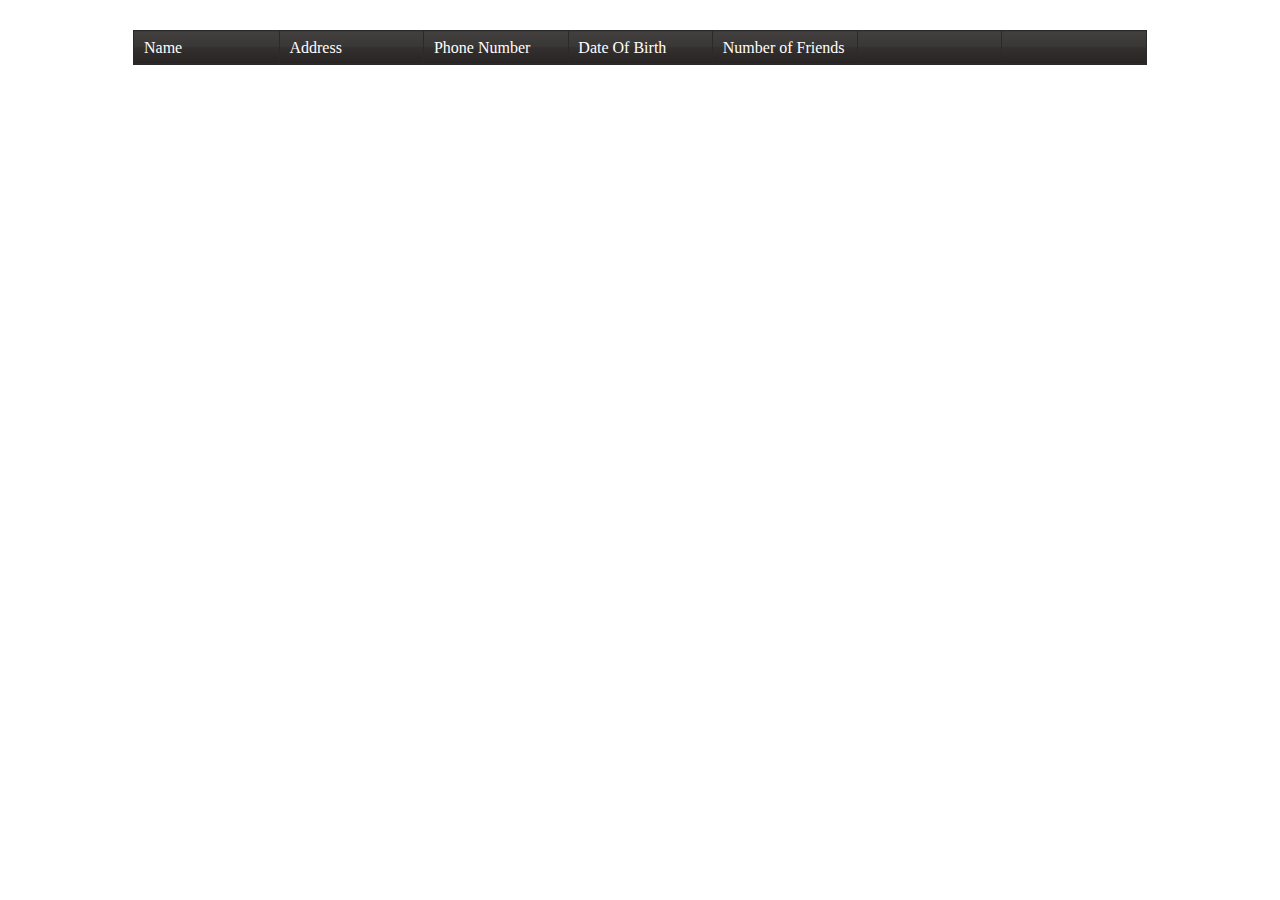
==== VB/HeckYaBaby/Frontend/index.html @ 1090d992 "test page loads with grid" ====
﻿<!DOCTYPE html>
<html>
<head>
    <title>Heck Ya Baby</title>
    <link href="content/kendo.common.min.css" rel="stylesheet" />
    <link href="content/kendo.black.min.css" rel="stylesheet" />
    <link href="content/site.css" rel="stylesheet" />

    <script src="scripts/jquery.min.js"></script>
    <script src="scripts/kendo.web.min.js"></script>

    <meta charset="utf-8" />
</head>
<body>
<div id="profileGrid" class="center"></div>

    <script type="text/javascript">
        $(document).ready(function() {
            $("#profileGrid").kendoGrid({
                columns: [
                    { field: "Name", title: "Name" },
                    { field: "Address" },
                    { field: "PhoneNumber", title: "Phone Number" },
                    { field: "DateOfBirth", title: "Date Of Birth", format: "{0:MM/dd/yyyy}" },
                    { field: "FriendCount", title: "Number of Friends", format: "{0:n0}" },
                    { command: ["edit"] },
                    { command: ["destroy"] }
                ]
            });
        });
    </script>

</body>
</html>
---- VB/HeckYaBaby/Frontend/content/kendo.common.min.css ----
/** 
 * Kendo UI v2017.2.504 (http://www.telerik.com/kendo-ui)                                                                                                                                               
 * Copyright 2017 Telerik AD. All rights reserved.                                                                                                                                                      
 *                                                                                                                                                                                                      
 * Kendo UI commercial licenses may be obtained at                                                                                                                                                      
 * http://www.telerik.com/purchase/license-agreement/kendo-ui-complete                                                                                                                                  
 * If you do not own a commercial license, this file shall be governed by the trial license terms.                                                                                                      
                                                                                                                                                                                                       
                                                                                                                                                                                                       
                                                                                                                                                                                                       
                                                                                                                                                                                                       
                                                                                                                                                                                                       
                                                                                                                                                                                                       
                                                                                                                                                                                                       
                                                                                                                                                                                                       
                                                                                                                                                                                                       
                                                                                                                                                                                                       
                                                                                                                                                                                                       
                                                                                                                                                                                                       
                                                                                                                                                                                                       
                                                                                                                                                                                                       
                                                                                                                                                                                                       

*/.fake{color:red}.k-common-test-class{opacity:0}.k-reset{margin:0;padding:0;border:0;outline:0;text-decoration:none;font-size:100%;list-style:none}.k-floatwrap:after,.k-grid-toolbar:after,.k-slider-items:after{content:"";display:block;clear:both;visibility:hidden;height:0;overflow:hidden}.k-floatwrap,.k-grid-toolbar,.k-slider-items{display:inline-block}.k-floatwrap,.k-grid-toolbar,.k-slider-items{display:block}.k-autocomplete,.k-autocomplete.k-state-hover,.k-block,.k-button,.k-draghandle,.k-dropdown-wrap,.k-dropdown-wrap.k-state-hover,.k-grid-header,.k-grouping-header,.k-header,.k-link.k-state-hover,.k-numeric-wrap,.k-numeric-wrap.k-state-hover,.k-pager-wrap,.k-picker-wrap,.k-picker-wrap.k-state-hover,.k-tabstrip-items .k-item,.k-textbox,.k-textbox:hover,.k-toolbar,.k-tooltip{background-repeat:repeat;background-position:0 center}.k-link:hover{text-decoration:none}.k-state-highlight>.k-link{color:inherit}.k-button,.k-input[type=number],.k-input[type=text],.k-picker-wrap .k-input,.k-textbox,.k-textbox>input{font-size:100%;font-family:inherit;border-style:solid;border-width:1px;-webkit-appearance:none}.k-block,.k-draghandle,.k-inline-block,.k-widget{border-style:solid;border-width:1px;-webkit-appearance:none}.k-block,.k-widget{line-height:normal;outline:0}.k-list-filter ::-ms-clear,.k-widget .k-input::-ms-clear{width:0;height:0}.k-block{padding:2px}.k-button{display:inline-block;margin:0;padding:2px 7px 2px;font-family:inherit;line-height:1.72em;text-align:center;cursor:pointer;text-decoration:none}.k-button.k-state-disabled,.k-button.k-state-disabled:active,.k-button.k-state-disabled:hover,.k-button[disabled],.k-state-disabled .k-button,.k-state-disabled .k-button:active,.k-state-disabled .k-button:hover{cursor:default}a.k-button{-webkit-user-select:none;-moz-user-select:none;-ms-user-select:none;user-select:none;text-decoration:none}.k-ff input.k-button{padding-bottom:.37em;padding-top:.37em}button.k-button::-moz-focus-inner,input.k-button::-moz-focus-inner{padding:0;border:0}a.k-button-expand{display:block}button.k-button-expand,input[type=button].k-button-expand,input[type=reset].k-button-expand,input[type=submit].k-button-expand{width:100%}body .k-button-icon,body .k-split-button-arrow{padding-left:.4em;padding-right:.4em}.k-button-icontext{overflow:visible}.k-toolbar .k-button-icontext{padding-right:.8em}.k-button-icontext .k-icon,.k-button-icontext .k-image,.k-button-icontext .k-sprite{margin-right:3px;margin-right:.3rem;margin-left:-3px;margin-left:-.3rem}.k-button.k-button-icontext .k-icon,.k-button.k-button-icontext .k-image{vertical-align:text-top}.k-button.k-bare{border-color:transparent!important;color:inherit;background:0 0!important;-webkit-box-shadow:none!important;box-shadow:none!important;opacity:.7}.k-button.k-bare.k-state-active,.k-button.k-bare.k-state-active:hover,.k-button.k-bare.k-state-hover,.k-button.k-bare:active,.k-button.k-bare:hover{color:inherit}.k-button.k-bare .k-state-focused,.k-button.k-bare:focus{opacity:.8}.k-button.k-bare.k-state-active,.k-button.k-bare.k-state-hover,.k-button.k-bare:active,.k-button.k-bare:hover{opacity:1}.k-button.k-bare .k-font-icon,.k-button.k-bare .k-icon{overflow:visible}.k-button.k-bare .k-state-focused .k-font-icon,.k-button.k-bare .k-state-focused .k-icon,.k-button.k-bare:focus .k-font-icon,.k-button.k-bare:focus .k-icon{text-shadow:0 0 3px currentColor}.k-link{cursor:pointer;outline:0;text-decoration:none}.k-grid-header span.k-link{cursor:default}.k-state-disabled,.k-state-disabled .k-button,.k-state-disabled .k-draghandle,.k-state-disabled .k-icon,.k-state-disabled .k-link,.k-state-disabled .k-upload-button input{cursor:default!important;outline:0}@media print{.k-state-disabled,.k-state-disabled .k-input{opacity:1!important}}.k-state-error{border-style:ridge}.k-state-empty{font-style:italic}.k-icon.k-i-none{background-image:none!important}.k-ie8 .k-icon,.k-ie8 .k-sprite,.k-ie8 .k-tool-icon{vertical-align:middle}.k-file>.k-icon{background-position:-115px -91px}.k-image{border:0}html .k-success-colored{color:#507f50;border-color:#d0dfd0;background-color:#f0fff0}html .k-info-colored{color:#50607f;border-color:#d0d9df;background-color:#f0f9ff}html .k-error-colored{color:#7f5050;border-color:#dfd0d0;background-color:#fff0f0}.k-inline-block{padding:0 2px}.k-loading,.k-loading-image{background-color:transparent;background-repeat:no-repeat;background-position:center center}.k-icon.k-i-loading{background-color:transparent;background-repeat:no-repeat;background-position:center center}.k-icon.k-i-loading::before{content:"";display:none}.k-loading-image,.k-loading-mask,.k-loading-text{position:absolute}.k-loading-mask{z-index:100}.k-loading-mask .k-loading-progress{margin:auto;position:absolute;top:0;bottom:0;left:0;right:0}.k-loading-text{text-indent:-4000px;text-align:center}.k-loading-color,.k-loading-image{width:100%;height:100%}.k-loading-image{top:0;left:0;z-index:2}.k-loading-color{filter:alpha(opacity=30);opacity:.3}.k-content-frame{border:0;width:100%;height:100%}.k-pane>.k-splitter-overlay{filter:alpha(opacity=0);opacity:0;position:absolute}.k-drag-clue{position:absolute;z-index:10003;border-style:solid;border-width:1px;font-size:.9em;padding:.2em .4em;white-space:nowrap;cursor:default}.k-item.k-drag-clue{font-size:inherit}.k-drag-status{margin-top:-3px;margin-right:4px;vertical-align:middle}.k-reorder-cue{position:absolute;width:1px;overflow:visible}.k-reorder-cue .k-icon{position:absolute;left:-4px;width:8px;height:4px}.k-reorder-cue .k-i-arrow-60-down{top:-4px;background-position:-4px -166px}.k-reorder-cue .k-i-arrow-60-up{bottom:-4px;background-position:-4px -134px}.k-scrollbar{position:absolute;overflow:scroll}.k-scrollbar-vertical{top:0;right:0;width:17px;height:100%;overflow-x:hidden}.k-touch-scrollbar{display:none;position:absolute;z-index:200000;height:8px;width:8px;border:1px solid #8a8a8a;background-color:#858585}@media only screen and (-webkit-min-device-pixel-ratio:2){body .k-touch-scrollbar{height:12px;width:12px;border-radius:7px}}.k-virtual-scrollable-wrap{overflow-x:auto}.k-current-time{background:red;position:absolute}.k-current-time-arrow-down{width:0;height:0;background:0 0;border-bottom:4px solid transparent;border-top:4px solid red;border-left:4px solid transparent;border-right:4px solid transparent}.k-current-time-arrow-left{width:0;height:0;background:0 0;border-bottom:4px solid transparent;border-top:4px solid transparent;border-left:4px solid transparent;border-right:4px solid red}.k-current-time-arrow-right{width:0;height:0;background:0 0;border-bottom:4px solid transparent;border-top:4px solid transparent;border-left:4px solid red;border-right:4px solid transparent}.k-animation-container,.k-animation-container *,.k-animation-container :after,.k-block .k-header,.k-list-container,.k-widget,.k-widget *,.k-widget :before,div.k-window-content{-webkit-box-sizing:content-box;box-sizing:content-box}.k-autocomplete,.k-block,.k-button,.k-edit-cell .k-widget,.k-grid-edit-row .k-widget,.k-grid-edit-row .text-box,.k-tabstrip>.k-content>.km-scroll-container,.k-textbox,.km-actionsheet>li,.km-shim{-webkit-box-sizing:border-box;box-sizing:border-box}.input-group .form-control{-webkit-box-sizing:border-box;box-sizing:border-box}.form-control.k-widget{padding:0}a.k-button:hover{text-decoration:none}.km-widget,.km-widget *{-webkit-background-clip:border-box;background-clip:border-box}.k-radio,input.k-checkbox{display:inline;opacity:0;width:0;margin:0;-webkit-appearance:none;overflow:hidden}.k-ff .k-radio,.k-ff input.k-checkbox{position:absolute}.k-checkbox-label,.k-radio-label{display:inline-block;position:relative;padding-left:18px;vertical-align:text-top;line-height:16px;cursor:pointer;border-style:solid;border-width:0}.k-checkbox-label:before{content:"";position:absolute;top:0;left:0;border-width:1px;border-style:solid;width:14px;height:14px;font-size:14px;line-height:14px;text-align:center}.k-checkbox:indeterminate+.k-checkbox-label:after{content:"";position:absolute;left:8px;top:8px;-webkit-transform:translate(-50%,-50%);-ms-transform:translate(-50%,-50%);transform:translate(-50%,-50%);border-width:1px;border-style:solid;width:8px;height:8px;font-size:14px;text-align:center;content:" "}.k-checkbox:checked+.k-checkbox-label:before{content:"\2713"}.k-checkbox:disabled+.k-checkbox-label{cursor:auto}.k-radio-label:before{content:"";position:absolute;top:0;left:0;width:14px;height:14px;border-style:solid}.k-radio:checked+.k-radio-label:after{content:"";width:10px;height:10px;position:absolute;top:3px;left:3px}.k-radio:disabled+.k-radio-label{cursor:auto}.k-ie8 .k-radio,.k-ie8 input.k-checkbox{display:inline-block;width:auto}.k-ie8 .k-checkbox-label,.k-ie8 .k-radio-label{padding-left:0}.k-ie8 .k-checkbox-label:before,.k-ie8 .k-radio-label:after,.k-ie8 .k-radio-label:before{display:none}.k-rtl .k-checkbox-label,.k-rtl .k-radio-label{padding-right:1.5em}.k-rtl .k-checkbox-label:before,.k-rtl .k-radio-label:before{right:0}.k-rtl .k-radio:checked+.k-radio-label:after{right:3px}input.k-checkbox+label{-webkit-user-select:none}.k-pdf-export-shadow{position:absolute;overflow:hidden;left:-15000px;width:14400px}.km-native-scroller{overflow:auto;-webkit-overflow-scrolling:touch;-ms-touch-action:pan-x pan-y;-ms-overflow-style:-ms-autohiding-scrollbar;-ms-scroll-snap-type:proximity}.k-font-icon,.k-font-icon.k-icon,.k-font-icon.k-tool-icon,.k-icon{position:relative;display:inline-block;overflow:hidden;width:1em;height:1em;text-align:center;vertical-align:middle;background-image:none;font:16px/1 WebComponentsIcons;speak:none;font-variant:normal;text-transform:none;text-indent:0;-webkit-font-smoothing:antialiased;-moz-osx-font-smoothing:grayscale;overflow:visible;color:inherit}.k-font-icon:before,.k-icon:before{width:1em;height:1em;display:inline-block}.k-column-menu .k-sprite,.k-gantt-views>.k-current-view>.k-link:after,.k-grid-mobile .k-resize-handle-inner:after,.k-grid-mobile .k-resize-handle-inner:before,.k-i-drag-and-drop,.k-icon,.k-pager-numbers .k-current-page .k-link:after,.k-scheduler-toolbar>ul.k-scheduler-views>li.k-current-view>.k-link:after,.k-tool-icon{position:relative;display:inline-block;overflow:hidden;width:1em;height:1em;text-align:center;vertical-align:middle;background-image:none;font:16px/1 WebComponentsIcons;speak:none;font-variant:normal;text-transform:none;text-indent:0;-webkit-font-smoothing:antialiased;-moz-osx-font-smoothing:grayscale}.k-icon:before{width:initial;height:initial;position:absolute;top:0;bottom:0;left:0;right:0;margin:auto;height:1em;line-height:1}.k-button.k-button-icon .k-icon,.k-grid-filter .k-icon,.k-header .k-icon{text-indent:-99999px}.k-button.k-button-icon .k-icon:before,.k-grid-filter .k-icon:before,.k-header .k-icon:before{text-indent:0}.k-sprite{width:16px;height:16px;font-size:0;line-height:0;text-align:center;background-repeat:no-repeat;background-color:transparent;display:inline-block;overflow:hidden;-ms-high-contrast-adjust:none}.k-rpanel-left{-webkit-transform:translateX(-100%) translateZ(0);-ms-transform:translateX(-100%) translateZ(0);transform:translateX(-100%) translateZ(0);left:0}.k-rpanel-right{-webkit-transform:translateX(100%) translateZ(0);-ms-transform:translateX(100%) translateZ(0);transform:translateX(100%) translateZ(0);right:0}.k-rpanel-left,.k-rpanel-right{position:fixed;display:block;overflow:auto;min-width:320px;height:100%;top:0}.k-rpanel-left.k-rpanel-expanded,.k-rpanel-right.k-rpanel-expanded{-webkit-transform:translateX(0) translateZ(0);-ms-transform:translateX(0) translateZ(0);transform:translateX(0) translateZ(0)}.k-rpanel-left+*,.k-rpanel-right+*{overflow:auto}.k-ie9 .k-rpanel-left{left:-100%}.k-ie9 .k-rpanel-left.k-rpanel-expanded{left:0}.k-rpanel-top{position:static;max-height:0}.k-rpanel-top.k-rpanel-expanded{max-height:568px;overflow:visible!important}.k-edit-form{margin:0;padding:0}.k-window>div.k-popup-edit-form{padding:1em 0}.k-grid-edit-row .k-edit-form td{border-bottom-width:0}.k-edit-form-container{position:relative;width:400px}.k-edit-form-container .editor-label,.k-edit-label{float:left;clear:both;width:30%;padding:.4em 0 1em;margin-left:2%;text-align:right}.k-edit-field,.k-edit-form-container .editor-field{float:right;clear:right;width:60%;margin-right:2%;padding:0 0 .6em}.k-edit-field>input[type=checkbox],.k-edit-field>input[type=radio]{margin-top:.4em}.k-edit-form-container .k-button{margin:0 .16em}.k-edit-field>.k-button:first-child,.k-edit-field>input[type=checkbox]:first-child,.k-edit-field>input[type=radio]:first-child,.k-edit-field>label:first-child>input[type=checkbox]{margin-left:0}.k-edit-form-container .k-edit-buttons{clear:both;text-align:right;border-width:1px 0 0;border-style:solid;position:relative;bottom:-1em;padding:.6em}div.k-window{display:inline-block;position:absolute;z-index:10001;border-style:solid;border-width:1px;padding-top:2em}.k-block>.k-header,.k-window-titlebar{position:absolute;width:100%;height:1.1em;border-bottom-style:solid;border-bottom-width:1px;margin-top:-2em;padding:.4em 0;font-size:1.2em;white-space:nowrap;min-height:16px}.k-block>.k-header{position:relative;margin:-2px 0 10px -2px;padding:.3em 2px}.k-window-title{position:absolute;left:.44em;right:.44em;overflow:hidden;cursor:default;text-overflow:ellipsis}.k-window-title .k-image{margin:0 5px 0 0;vertical-align:middle}div.k-window-titleless{padding-top:0}div.k-window-content{position:relative;height:100%;padding:.58em;overflow:auto;outline:0}div.k-window-iframecontent{padding:0;overflow:visible}.k-window-content>.km-scroll-container{height:100%}.k-window-titlebar .k-window-actions{position:absolute;top:0;right:.3em;padding-top:.3em;white-space:nowrap}.k-window-titlebar .k-window-action{width:22px;height:22px;padding:2px}.k-window-action .k-icon{margin:0;vertical-align:top}.k-window>.k-resize-handle{position:absolute;z-index:1;background-color:#fff;font-size:0;line-height:6px;filter:alpha(opacity=0);opacity:0;zoom:1}.k-resize-n{top:-3px;left:0;width:100%;height:6px;cursor:n-resize}.k-resize-e{top:0;right:-3px;width:6px;height:100%;cursor:e-resize}.k-resize-s{bottom:-3px;left:0;width:100%;height:6px;cursor:s-resize}.k-resize-w{top:0;left:-3px;width:6px;height:100%;cursor:w-resize}.k-resize-se{bottom:-3px;right:-3px;width:6px;height:6px;cursor:se-resize}.k-resize-sw{bottom:-3px;left:-3px;width:6px;height:6px;cursor:sw-resize}.k-resize-ne{top:-3px;right:-3px;width:6px;height:6px;cursor:ne-resize}.k-resize-nw{top:-3px;left:-3px;width:6px;height:6px;cursor:nw-resize}.k-overlay{position:fixed;top:0;left:0;z-index:10001;width:100%;height:100%;background-color:#000;filter:alpha(opacity=50);opacity:.5}.k-window .k-overlay{position:absolute;width:100%;height:100%;background-color:#fff;filter:alpha(opacity=0);opacity:0}.k-action-buttons{clear:both;text-align:right;border-width:1px 0 0;border-style:solid;position:relative;bottom:-1em;padding:.6em;margin:0 -1em}.k-action-buttons .k-button{display:inline-block;margin:0 0 0 6px;min-width:75px}.k-tabstrip{margin:0;padding:0;zoom:1;position:relative}.k-tabstrip-items{padding:.3em .3em 0}.k-tabstrip-scrollable .k-tabstrip-items{white-space:nowrap;overflow:hidden}.k-tabstrip>.k-button{position:absolute;top:.4em;z-index:2;-webkit-user-select:none;-moz-user-select:none;-ms-user-select:none;user-select:none}.k-tabstrip-bottom>.k-button{top:auto;bottom:.4em}.k-tabstrip-prev{left:.4em}.k-tabstrip-next{right:.4em}.k-panelbar .k-tabstrip-items .k-item,.k-tabstrip-items .k-item{list-style-type:none;display:inline-block;position:relative;border-style:solid;border-width:1px 1px 0;margin:0 -1px 0 0;padding:0;vertical-align:top}.k-panelbar .k-tabstrip-items .k-state-active,.k-tabstrip-items .k-state-active,.k-tabstrip-items .k-tab-on-top{margin-bottom:-1px;padding-bottom:1px}.k-panelbar .k-tabstrip-top .k-tabstrip-items .k-state-active,.k-tabstrip-top .k-tabstrip-items .k-state-active{border-bottom-width:1px;margin-bottom:-2px;padding-bottom:0}.k-tabstrip-items .k-tab-on-top{z-index:1}.k-panelbar .k-tabstrip-items .k-link,.k-tabstrip-items .k-link{display:inline-block;border-bottom-width:0;padding:.5em .92em}.k-panelbar .k-tabstrip-items .k-icon,.k-tabstrip-items .k-icon{margin:-1px 4px 0 -3px;vertical-align:top}.k-panelbar .k-tabstrip-items .k-item .k-image,.k-panelbar .k-tabstrip-items .k-item .k-sprite,.k-tabstrip-items .k-item .k-image,.k-tabstrip-items .k-item .k-sprite{margin:-3px 3px 0 -6px;vertical-align:middle}.k-tabstrip-items .k-loading{top:0;left:0;height:0;width:20%;position:absolute;background:0 0;border-top:1px solid transparent;border-color:inherit;-webkit-transition:width .2s linear;transition:width .2s linear;-webkit-transition:"width 200ms linear";transition:"width 200ms linear";-webkit-animation:k-tab-loader 1s ease-in-out infinite;animation:k-tab-loader 1s ease-in-out infinite}.k-tabstrip-items .k-progress{-webkit-animation:none;animation:none}.k-tabstrip-items .k-loading.k-complete{width:100%;-webkit-animation:none;animation:none}.k-panelbar .k-tabstrip>.k-content,.k-tabstrip>.k-content{position:static;border-style:solid;border-width:1px;margin:0 .286em .3em;padding:.92em;zoom:1}.k-tabstrip>.k-content{display:none;overflow:auto}.k-tabstrip>.k-content.km-scroll-wrapper{padding:0}.k-tabstrip>.k-content>.km-scroll-container{padding:.3em .92em}@-webkit-keyframes k-tab-loader{0%{left:0}50%{left:80%}100%{left:0}}@keyframes k-tab-loader{0%{left:0}50%{left:80%}100%{left:0}}.k-tabstrip-left>div.k-content,.k-tabstrip-right>div.k-content{margin:.286em .3em}.k-tabstrip-left>.k-tabstrip-items .k-item,.k-tabstrip-right>.k-tabstrip-items .k-item{display:block;margin-bottom:-1px}.k-tabstrip-left>.k-tabstrip-items .k-link,.k-tabstrip-right>.k-tabstrip-items .k-link{display:block}.k-panelbar .k-tabstrip-left>.k-tabstrip-items .k-state-active,.k-panelbar .k-tabstrip-right>.k-tabstrip-items .k-state-active,.k-tabstrip-left>.k-tabstrip-items .k-state-active,.k-tabstrip-left>.k-tabstrip-items .k-tab-on-top,.k-tabstrip-right>.k-tabstrip-items .k-state-active,.k-tabstrip-right>.k-tabstrip-items .k-tab-on-top{margin-bottom:-1px;padding-bottom:0}.k-tabstrip-left>.k-tabstrip-items{float:left;padding:.25em 0 .3em .3em}.k-tabstrip-left>.k-tabstrip-items .k-item{border-width:1px 0 1px 1px;border-radius:3px 0 0 3px}.k-tabstrip-left>.k-tabstrip-items .k-state-active{border-width:1px 0 1px 1px}.k-panelbar .k-tabstrip-left>.k-tabstrip-items .k-state-active,.k-tabstrip-left>.k-tabstrip-items .k-state-active,.k-tabstrip-left>.k-tabstrip-items .k-tab-on-top{margin-right:-2px;padding-right:1px}.k-tabstrip-right>.k-tabstrip-items{float:right;padding:.25em .3em .3em 0}.k-tabstrip-right>.k-tabstrip-items .k-item{border-width:1px 1px 1px 0;border-radius:0 3px 3px 0}.k-tabstrip-right>.k-tabstrip-items .k-state-active{border-width:1px 1px 1px 0}.k-panelbar .k-tabstrip-right>.k-tabstrip-items .k-state-active,.k-tabstrip-right>.k-tabstrip-items .k-state-active,.k-tabstrip-right>.k-tabstrip-items .k-tab-on-top{margin-left:-1px;padding-left:1px}.k-tabstrip-bottom>.k-tabstrip-items{margin-top:-1px;padding:0 .3em .3em}.k-panelbar .k-tabstrip-bottom>.k-content,.k-tabstrip-bottom>.k-content{margin:.3em .286em 0;z-index:1;position:relative}.k-tabstrip-bottom>.k-tabstrip-items .k-item{border-width:0 1px 1px;border-radius:0 0 4px 4px}.k-tabstrip-bottom>.k-tabstrip-items .k-state-active{margin-bottom:0;padding-bottom:0}.k-tabstrip-bottom>.k-content{min-height:100px}.k-tabstrip-bottom>.k-tabstrip-items .k-loading{top:auto;bottom:0}.k-panelbar{zoom:1}.k-panel>.k-item,.k-panelbar>.k-item{list-style-type:none;display:block;border-width:0;margin:0;zoom:1;border-radius:0}.k-panelbar .k-link>.k-image,.k-panelbar .k-link>.k-sprite{float:left;margin-top:4px;margin-right:5px;vertical-align:middle}.k-panel>.k-item>.k-link,.k-panelbar>.k-item>.k-link{display:block;position:relative;border-bottom-style:solid;border-bottom-width:1px;padding:0 1em;line-height:2.34em;text-decoration:none;zoom:1}.k-panelbar-collapse.k-icon,.k-panelbar-expand.k-icon{position:absolute;top:50%;right:4px;margin-top:-8px}.k-panelbar .k-content,.k-panelbar .k-panel{position:relative;border-bottom-style:solid;border-bottom-width:1px;margin:0;padding:0;zoom:1}.k-panel>.k-item>.k-link{border-bottom:0;font-size:.95em;line-height:2.2}.k-panel .k-panel>.k-item>.k-link{padding-left:2em}.k-panelbar .k-i-arrow-end-right .k-link{border-bottom:0}.k-panel .k-panel{border-bottom:0}.k-pager-wrap{clear:both;overflow:hidden;position:relative;border-style:solid;border-width:1px;line-height:2em;padding:.333em 0 .333em .25em}.k-pager-numbers .k-link,.k-pager-numbers .k-state-selected{display:inline-block;vertical-align:top;margin-right:1px}.k-pager-numbers{margin:0 2px}.k-pager-numbers .k-state-selected{vertical-align:top}.k-pager-numbers .k-current-page{display:none}.k-pager-input,.k-pager-numbers li{float:left}.k-pager-info{float:right;padding:0 1.333em}.k-pager-numbers .k-link{text-decoration:none}.k-pager-numbers .k-link,.k-pager-numbers .k-state-selected,.k-pager-wrap>.k-link{min-width:2em}.k-pager-wrap>.k-link{float:left;margin:0 .08333em;height:2em;line-height:2em;border-radius:1.0833em;cursor:pointer;text-align:center}.k-pager-wrap>a.k-state-disabled:hover{background:0 0;cursor:default}.k-pager-numbers .k-link{text-align:center;line-height:2em;border-style:solid;border-width:1px;border-radius:1.0833em}.k-pager-wrap>.k-link{border-style:solid;border-width:1px}.k-pager-wrap .k-pager-refresh{float:right;margin-right:.5em;border-width:0;border-radius:0}.k-pager-numbers .k-state-selected{border-style:solid;border-width:1px;text-align:center;border-radius:1.0833em}.k-pager-wrap .k-textbox{width:3.333em}.k-pager-wrap .k-dropdown{width:4.5em}.k-pager-refresh{float:right}.k-pager-input,.k-pager-sizes{padding:0 1.4166em}.k-pager-sizes{display:inline-block;padding-top:1px}.k-pager-sizes .k-widget.k-dropdown{margin-top:-2px}.k-pager-wrap .k-textbox,.k-pager-wrap .k-widget{margin:0 .4em 0}@media only screen and (max-width:1024px){.k-edge .k-pager-wrap,.k-ff .k-pager-wrap,.k-ie11 .k-pager-wrap,.k-safari .k-pager-wrap,.k-webkit .k-pager-wrap{overflow:visible;min-height:2.1em}.k-edge .k-pager-input,.k-edge .k-pager-wrap .k-pager-nav,.k-ff .k-pager-input,.k-ff .k-pager-wrap .k-pager-nav,.k-ie11 .k-pager-input,.k-ie11 .k-pager-wrap .k-pager-nav,.k-safari .k-pager-input,.k-safari .k-pager-wrap .k-pager-nav,.k-webkit .k-pager-input,.k-webkit .k-pager-wrap .k-pager-nav{display:inline-block;vertical-align:top}.k-edge .k-pager-numbers,.k-ff .k-pager-numbers,.k-ie11 .k-pager-numbers,.k-safari .k-pager-numbers,.k-webkit .k-pager-numbers{position:absolute;left:4.8em;display:-webkit-inline-box;display:-webkit-inline-flex;display:-ms-inline-flexbox;display:inline-flex;-webkit-box-orient:vertical;-webkit-box-direction:reverse;-webkit-flex-direction:column-reverse;-ms-flex-direction:column-reverse;flex-direction:column-reverse;overflow:visible;height:auto}.k-edge .k-pager-numbers:first-child,.k-ff .k-pager-numbers:first-child,.k-ie11 .k-pager-numbers:first-child,.k-safari .k-pager-numbers:first-child,.k-webkit .k-pager-numbers:first-child{left:.2em}.k-edge .k-pager-numbers.k-state-expanded,.k-ff .k-pager-numbers.k-state-expanded,.k-ie11 .k-pager-numbers.k-state-expanded,.k-safari .k-pager-numbers.k-state-expanded,.k-webkit .k-pager-numbers.k-state-expanded{-ms-transform:translatey(-100%);transform:translatey(-100%);-webkit-transform:translatey(-100%)}.k-edge .km-pane-wrapper .k-pager-numbers,.k-ff .km-pane-wrapper .k-pager-numbers,.k-ie11 .km-pane-wrapper .k-pager-numbers,.k-safari .km-pane-wrapper .k-pager-numbers,.k-webkit .km-pane-wrapper .k-pager-numbers{position:relative;left:50%;-ms-transform:translate(-50%,-100%);transform:translate(-50%,-100%);-webkit-transform:translate(-50%,-100%)}.k-edge .km-pane-wrapper .k-pager-numbers .k-link,.k-edge .km-pane-wrapper .k-pager-numbers .k-state-selected,.k-edge .km-pane-wrapper .k-pager-wrap>.k-link,.k-edge .km-pane-wrapper .k-pager-wrap>.k-pager-info,.k-ff .km-pane-wrapper .k-pager-numbers .k-link,.k-ff .km-pane-wrapper .k-pager-numbers .k-state-selected,.k-ff .km-pane-wrapper .k-pager-wrap>.k-link,.k-ff .km-pane-wrapper .k-pager-wrap>.k-pager-info,.k-ie11 .km-pane-wrapper .k-pager-numbers .k-link,.k-ie11 .km-pane-wrapper .k-pager-numbers .k-state-selected,.k-ie11 .km-pane-wrapper .k-pager-wrap>.k-link,.k-ie11 .km-pane-wrapper .k-pager-wrap>.k-pager-info,.k-safari .km-pane-wrapper .k-pager-numbers .k-link,.k-safari .km-pane-wrapper .k-pager-numbers .k-state-selected,.k-safari .km-pane-wrapper .k-pager-wrap>.k-link,.k-safari .km-pane-wrapper .k-pager-wrap>.k-pager-info,.k-webkit .km-pane-wrapper .k-pager-numbers .k-link,.k-webkit .km-pane-wrapper .k-pager-numbers .k-state-selected,.k-webkit .km-pane-wrapper .k-pager-wrap>.k-link,.k-webkit .km-pane-wrapper .k-pager-wrap>.k-pager-info{padding-top:0;padding-bottom:0}.k-edge .k-rtl .k-pager-numbers,.k-ff .k-rtl .k-pager-numbers,.k-ie11 .k-rtl .k-pager-numbers,.k-safari .k-rtl .k-pager-numbers,.k-webkit .k-rtl .k-pager-numbers{left:auto;right:4.8em;width:4.5em}.k-edge .k-rtl .k-pager-numbers:first-child,.k-ff .k-rtl .k-pager-numbers:first-child,.k-ie11 .k-rtl .k-pager-numbers:first-child,.k-safari .k-rtl .k-pager-numbers:first-child,.k-webkit .k-rtl .k-pager-numbers:first-child{left:auto;right:.2em}.k-edge .k-rtl .km-pane-wrapper .k-pager-numbers,.k-ff .k-rtl .km-pane-wrapper .k-pager-numbers,.k-ie11 .k-rtl .km-pane-wrapper .k-pager-numbers,.k-safari .k-rtl .km-pane-wrapper .k-pager-numbers,.k-webkit .k-rtl .km-pane-wrapper .k-pager-numbers{right:5.8em}.k-edge .k-pager-numbers .k-current-page,.k-ff .k-pager-numbers .k-current-page,.k-ie11 .k-pager-numbers .k-current-page,.k-safari .k-pager-numbers .k-current-page,.k-webkit .k-pager-numbers .k-current-page{display:block;border-left:0}.k-edge .k-pager-numbers.k-state-expanded .k-current-page,.k-ff .k-pager-numbers.k-state-expanded .k-current-page,.k-ie11 .k-pager-numbers.k-state-expanded .k-current-page,.k-safari .k-pager-numbers.k-state-expanded .k-current-page,.k-webkit .k-pager-numbers.k-state-expanded .k-current-page{-ms-transform:translatey(100%);transform:translatey(100%);-webkit-transform:translatey(100%)}.k-edge .k-pager-numbers li:not(.k-current-page),.k-ff .k-pager-numbers li:not(.k-current-page),.k-ie11 .k-pager-numbers li:not(.k-current-page),.k-safari .k-pager-numbers li:not(.k-current-page),.k-webkit .k-pager-numbers li:not(.k-current-page){display:none}.k-edge .k-pager-numbers .k-current-page .k-link,.k-ff .k-pager-numbers .k-current-page .k-link,.k-ie11 .k-pager-numbers .k-current-page .k-link,.k-safari .k-pager-numbers .k-current-page .k-link,.k-webkit .k-pager-numbers .k-current-page .k-link{width:3.2em;padding:0 .429em 0 .714em;border-radius:1.0833em}.k-edge .k-pager-numbers+.k-link,.k-ff .k-pager-numbers+.k-link,.k-ie11 .k-pager-numbers+.k-link,.k-safari .k-pager-numbers+.k-link,.k-webkit .k-pager-numbers+.k-link{margin-left:4.8em}.k-edge .k-rtl .k-pager-numbers+.k-link,.k-ff .k-rtl .k-pager-numbers+.k-link,.k-ie11 .k-rtl .k-pager-numbers+.k-link,.k-safari .k-rtl .k-pager-numbers+.k-link,.k-webkit .k-rtl .k-pager-numbers+.k-link{margin-right:5.1em;margin-left:0}.k-edge .k-pager-numbers .k-link,.k-edge .k-pager-numbers .k-state-selected,.k-ff .k-pager-numbers .k-link,.k-ff .k-pager-numbers .k-state-selected,.k-ie11 .k-pager-numbers .k-link,.k-ie11 .k-pager-numbers .k-state-selected,.k-safari .k-pager-numbers .k-link,.k-safari .k-pager-numbers .k-state-selected,.k-webkit .k-pager-numbers .k-link,.k-webkit .k-pager-numbers .k-state-selected{display:block;margin-right:0;padding:1px 5px 1px 5px;text-align:left}.k-edge .k-pager-numbers.k-state-expanded,.k-ff .k-pager-numbers.k-state-expanded,.k-ie11 .k-pager-numbers.k-state-expanded,.k-safari .k-pager-numbers.k-state-expanded,.k-webkit .k-pager-numbers.k-state-expanded{-webkit-box-sizing:border-box;box-sizing:border-box;padding:2px 2px 0}.k-edge .k-pager-numbers.k-state-expanded .k-current-page,.k-ff .k-pager-numbers.k-state-expanded .k-current-page,.k-ie11 .k-pager-numbers.k-state-expanded .k-current-page,.k-safari .k-pager-numbers.k-state-expanded .k-current-page,.k-webkit .k-pager-numbers.k-state-expanded .k-current-page{margin:-2em -3px 0;padding:0}.k-edge .k-pager-numbers.k-state-expanded .k-current-page .k-link,.k-ff .k-pager-numbers.k-state-expanded .k-current-page .k-link,.k-ie11 .k-pager-numbers.k-state-expanded .k-current-page .k-link,.k-safari .k-pager-numbers.k-state-expanded .k-current-page .k-link,.k-webkit .k-pager-numbers.k-state-expanded .k-current-page .k-link{border-radius:0 0 1.0833em 1.0833em}.k-edge .k-pager-numbers.k-state-expanded li,.k-ff .k-pager-numbers.k-state-expanded li,.k-ie11 .k-pager-numbers.k-state-expanded li,.k-safari .k-pager-numbers.k-state-expanded li,.k-webkit .k-pager-numbers.k-state-expanded li{display:inline-block}}@media only screen and (max-width:640px){.k-edge .k-pager-info,.k-ff .k-pager-info,.k-ie11 .k-pager-info,.k-safari .k-pager-info,.k-webkit .k-pager-info{display:none}}@media only screen and (max-width:480px){.k-edge .k-pager-sizes,.k-ff .k-pager-sizes,.k-ie11 .k-pager-sizes,.k-safari .k-pager-sizes,.k-webkit .k-pager-sizes{display:none}}.k-rtl .k-pager-wrap .k-i-arrow-e,.k-rtl .k-pager-wrap .k-i-arrow-w,.k-rtl .k-pager-wrap .k-i-seek-e,.k-rtl .k-pager-wrap .k-i-seek-w{-webkit-transform:scaleX(-1);-ms-transform:scaleX(-1);transform:scaleX(-1)}.k-menu{cursor:default}.k-menu .k-link{white-space:nowrap}.k-menu,.k-menu .k-menu-group,.k-menu-scroll-wrapper .k-menu-group,.k-popups-wrapper .k-menu-group{list-style:none;margin:0;padding:0;zoom:1}.k-menu:after{content:'';display:block;width:99%;height:0;float:inherit;clear:both}.k-menu .k-item,.k-menu-scroll-wrapper .k-item,.k-popups-wrapper .k-item{-webkit-user-select:none;-moz-user-select:-moz-none;-ms-user-select:none;user-select:none}.k-menu .k-item div,.k-menu-scroll-wrapper .k-item div,.k-popups-wrapper .k-item div{-webkit-user-select:default;-moz-user-select:default;-ms-user-select:default;user-select:default}.k-menu .k-item .k-item,.k-menu-scroll-wrapper .k-item .k-item,.k-menu-scroll-wrapper.vertical>.k-item,.k-popups-wrapper .k-item .k-item,.k-popups-wrapper.vertical>.k-item,ul.k-menu-vertical>.k-item{display:block;float:none;border-width:0}.k-menu .k-image,.k-menu .k-item>.k-link>.k-icon,.k-menu .k-sprite,.k-menu-scroll-wrapper .k-image,.k-menu-scroll-wrapper .k-item>.k-link>.k-icon,.k-menu-scroll-wrapper .k-sprite,.k-popups-wrapper .k-image,.k-popups-wrapper .k-item>.k-link>.k-icon,.k-popups-wrapper .k-sprite{margin:-2px 4px 0 -4px;vertical-align:middle}.k-menu .k-item>.k-link>.k-icon,.k-menu-scroll-wrapper .k-item>.k-link>.k-icon,.k-popups-wrapper .k-item>.k-link>.k-icon{margin:-2px 0 0}.k-menu .k-item>.k-link,.k-menu-scroll-wrapper .k-item>.k-link,.k-popups-wrapper .k-item>.k-link{display:block;padding:.5em 1.1em .4em;line-height:1.34em;-webkit-user-select:none;-moz-user-select:none;-ms-user-select:none;user-select:none}.k-menu .k-menu-group,.k-menu-scroll-wrapper .k-menu-group,.k-popups-wrapper .k-menu-group{display:none;border-style:solid;border-width:1px;overflow:visible;white-space:nowrap}.k-menu .k-menu-group>.k-item,.k-menu-scroll-wrapper .k-menu-group>.k-item,.k-popups-wrapper .k-menu-group>.k-item{display:block;border-width:0}.k-menu .k-item,.k-menu-scroll-wrapper .k-item,.k-menu-scroll-wrapper.horizontal>.k-item,.k-popups-wrapper .k-item,.k-popups-wrapper.horizontal>.k-item,.k-widget.k-menu-horizontal>.k-item{position:relative;float:left;border-style:solid;border-width:0 1px 0 0;vertical-align:top;zoom:1;-webkit-box-sizing:content-box;box-sizing:content-box}.k-context-menu.k-menu-vertical>.k-item>.k-link,.k-menu .k-menu-group .k-item>.k-link,.k-menu-scroll-wrapper .k-menu-group .k-item>.k-link,.k-popups-wrapper.vertical>.k-item>.k-link{padding:.28em 1.8em .38em .9em}.k-context-menu.k-menu-horizontal>.k-separator,.k-popups-wrapper.horizontal>.k-separator{display:none}.k-context-menu.k-menu-horizontal>.k-item,.k-popups-wrapper.horizontal>.k-item{-webkit-box-sizing:border-box;box-sizing:border-box}.k-context-menu.k-menu-horizontal>.k-last,.k-popups-wrapper.horizontal>.k-last{border:0}.k-menu .k-item>.k-link>.k-i-arrow-60-down,.k-menu-scroll-wrapper .k-item>.k-link>.k-i-arrow-60-down,.k-popups-wrapper .k-item>.k-link>.k-i-arrow-60-down{margin-right:-8px}.k-menu .k-item>.k-link>.k-i-arrow-60-right,.k-menu-scroll-wrapper .k-item>.k-link>.k-i-arrow-60-right,.k-popups-wrapper .k-item>.k-link>.k-i-arrow-60-right{position:absolute;top:50%;margin-top:-8px;right:2px;right:.2rem}.k-menu .k-animation-container,.k-menu-scroll-wrapper .k-animation-container,.k-popups-wrapper .k-animation-container{border:0}.k-menu .k-animation-container,.k-menu .k-menu-group,.k-menu-scroll-wrapper .k-animation-container,.k-menu-scroll-wrapper .k-menu-group,.k-popups-wrapper .k-animation-container,.k-popups-wrapper .k-menu-group{position:absolute;left:0}.k-menu .k-animation-container .k-animation-container,.k-menu .k-menu-group .k-menu-group,.k-menu-scroll-wrapper .k-animation-container .k-animation-container,.k-menu-scroll-wrapper .k-menu-group .k-menu-group,.k-menu-scroll-wrapper.vertical .k-animation-container,.k-menu-scroll-wrapper.vertical .k-menu-group,.k-menu-vertical .k-animation-container,.k-menu-vertical .k-menu-group,.k-popups-wrapper .k-animation-container .k-animation-container,.k-popups-wrapper .k-menu-group .k-menu-group,.k-popups-wrapper.vertical .k-animation-container,.k-popups-wrapper.vertical .k-menu-group{top:0;left:0}.k-menu .k-animation-container .k-menu-group,.k-menu-scroll-wrapper .k-animation-container .k-menu-group,.k-popups-wrapper .k-animation-container .k-menu-group{top:auto;left:auto;margin-left:-1px}.k-menu .k-animation-container,.k-menu-scroll-wrapper .k-animation-container,.k-popup .k-animation-container,.k-popups-wrapper .k-animation-container{margin-top:-1px;padding-left:1px}.k-ie .k-menu .k-animation-container,.k-ie .k-menu-scroll-wrapper .k-animation-container,.k-ie .k-popup .k-animation-container,.k-ie .k-popups-wrapper .k-animation-container{margin-top:-2px}.k-popup .k-animation-container .k-popup{margin-left:-1px}.k-menu-scroll-wrapper .k-separator,.k-popups-wrapper .k-separator,ul.k-menu .k-separator{padding:.25em 0;height:100%;width:1px;font-size:0;line-height:0;border-width:0 1px 0 0}.k-menu .k-menu-group .k-separator,.k-menu-scroll-wrapper.vertical .k-menu-group .k-separator,.k-menu-scroll-wrapper.vertical .k-separator,.k-popups-wrapper.vertical .k-menu-group .k-separator,.k-popups-wrapper.vertical .k-separator,ul.k-menu-vertical .k-separator{padding:0;height:1px;width:100%;border-width:1px 0 0}.k-menu-scroll-wrapper .k-widget.k-menu,.k-popups-wrapper .k-widget.k-menu{white-space:nowrap;overflow:hidden}.k-menu-scroll-wrapper.vertical .k-menu.k-menu-vertical,.k-popups-wrapper.vertical .k-menu.k-menu-vertical{height:100%;-webkit-box-sizing:border-box;box-sizing:border-box}.k-menu-scroll-wrapper.horizontal .k-menu.k-menu-horizontal>.k-item,.k-popups-wrapper.horizontal .k-menu.k-menu-horizontal>.k-item{display:inline-block;overflow:hidden;float:none}.k-menu-scroll-wrapper.vertical .k-menu.k-menu-vertical>.k-item,.k-popups-wrapper.vertical .k-menu.k-menu-vertical>.k-item{overflow:hidden}.k-menu-scroll-wrapper,.k-popups-wrapper{position:relative;border:0;margin:0;padding:0}.k-menu-scroll-wrapper.vertical,.k-popups-wrapper.vertical{height:100%}.k-menu-scroll-wrapper>.k-animation-container .k-item,.k-popups-wrapper>.k-animation-container .k-item{float:none}.k-menu-scroll-wrapper .k-menu-scroll-button,.k-popups-wrapper .k-menu-scroll-button{border-radius:0;position:absolute;display:none}.k-menu-scroll-wrapper .k-scroll-up,.k-popups-wrapper .k-scroll-up{top:0;left:0;width:100%}.k-menu-scroll-wrapper .k-scroll-down,.k-popups-wrapper .k-scroll-down{bottom:0;left:0;width:100%}.k-menu-scroll-wrapper .k-scroll-down,.k-menu-scroll-wrapper .k-scroll-up,.k-popups-wrapper .k-scroll-down,.k-popups-wrapper .k-scroll-up{padding:0 .7em;line-height:.2em}.k-menu-scroll-wrapper .k-scroll-left,.k-popups-wrapper .k-scroll-left{top:0;left:0;height:100%}.k-menu-scroll-wrapper .k-scroll-right,.k-popups-wrapper .k-scroll-right{top:0;right:0;height:100%}.k-menu-scroll-wrapper .k-scroll-left,.k-menu-scroll-wrapper .k-scroll-right,.k-popups-wrapper .k-scroll-left,.k-popups-wrapper .k-scroll-right{width:16px;padding-left:0;padding-right:0}.k-menu-scroll-wrapper .k-scroll-left .k-icon,.k-menu-scroll-wrapper .k-scroll-right .k-icon,.k-popups-wrapper .k-scroll-left .k-icon,.k-popups-wrapper .k-scroll-right .k-icon{margin-top:-.5em;position:absolute;top:50%;left:0}.k-context-menu{border:0;-webkit-user-select:none;-moz-user-select:none;-ms-user-select:none;user-select:none}.k-grid,.k-listview{position:relative;zoom:1}.k-grid table{width:100%;margin:0;max-width:none;border-collapse:separate;border-spacing:0;empty-cells:show;border-width:0;outline:0}.k-header.k-drag-clue{overflow:hidden}.k-filter-row th,.k-grid-header th.k-header{overflow:hidden;border-style:solid;border-width:0 0 1px 1px;padding:.5em .6em .4em .6em;font-weight:400;white-space:nowrap;text-overflow:ellipsis;text-align:left}.k-grid-header th.k-header{vertical-align:bottom}.k-filtercell,.k-filtercell .k-widget,.k-filtercell>span{display:block;width:auto}.k-filtercell>span{padding-right:4.8em;position:relative;min-height:2em;line-height:2em}.k-filtercell>.k-operator-hidden{padding-right:2.3em}.k-filter-row .k-dropdown-operator,.k-filtercell>span>.k-button{position:absolute;top:0;right:0}.k-filter-row .k-dropdown-operator{width:2.1em;right:2.5em}.k-filtercell>span>label{vertical-align:middle}.k-filter-row label>input[type=radio]{vertical-align:middle;position:relative;bottom:2px}.k-ie10 .k-grid-header a:active{background-color:transparent}.k-grid-header th.k-header>.k-link{display:block;min-height:18px;line-height:18px;margin:-.5em -.6em -.4em 0;padding:.5em .6em .4em 0;overflow:hidden;text-overflow:ellipsis}.k-grid-header th.k-with-icon .k-link{margin-right:18px}.k-grid-header th>.k-link>.k-icon{vertical-align:text-top}.k-grid .k-state-hover{cursor:pointer}.k-grid-column-resizing,.k-grid-column-resizing .k-button,.k-grid-column-resizing .k-grid-filter,.k-grid-column-resizing .k-grid-toolbar,.k-grid-column-resizing .k-link{cursor:col-resize}.k-grid td{border-style:solid;border-width:0 0 0 1px;padding:.4em .6em;overflow:hidden;line-height:1.6em;vertical-align:middle;text-overflow:ellipsis}.k-grid .k-grouping-row td,.k-grid .k-hierarchy-cell{overflow:visible}.k-grid-edit-row td{text-overflow:clip}.k-grid-edit-row .k-textbox,.k-grid-edit-row .text-box{margin-top:0;margin-bottom:0}.k-grid-footer-wrap,.k-grid-header-wrap{position:relative;width:100%;overflow:hidden;border-style:solid;border-width:0 1px 0 0;zoom:1}div.k-grid-footer,div.k-grid-header{padding-right:17px;border-bottom-style:solid;border-bottom-width:1px;zoom:1}.k-grid-header-locked>table,.k-grid-header-wrap>table{margin-bottom:-1px}.k-grid-content{position:relative;width:100%;overflow:auto;overflow-x:auto;overflow-y:scroll;zoom:1;min-height:0}.k-mobile .k-grid tbody{-webkit-backface-visibility:hidden}.k-mobile .k-grid-backface tbody{-webkit-backface-visibility:visible}.k-grid-content-expander{position:absolute;visibility:hidden;height:1px}.k-grid-norecords{width:100%;height:100%;text-align:center}.k-grid-norecords-template{width:20em;height:4em;line-height:4em;vertical-align:middle;margin:0 auto}.k-grid-content>.k-grid-norecords>.k-grid-norecords-template{top:50%;left:50%;margin-left:-10em;margin-top:-2em;position:absolute}@media print{.k-grid{height:auto!important}.k-grid-header{padding:0!important}.k-grid-content,.k-grid-header-wrap{overflow:visible;height:auto!important}}.k-grid .k-scrollbar{-ms-overflow-style:scrollbar}.k-virtual-scrollable-wrap{height:100%;overflow-y:hidden;position:relative}.k-grid-content table,.k-grid-content-locked>table,.k-grid-footer table,.k-grid-header table{table-layout:fixed}.k-grid-lockedcolumns{white-space:nowrap}.k-grid-content,.k-grid-content-locked,.k-pager-wrap{white-space:normal}.k-grid-content-locked,.k-grid-footer-locked,.k-grid-header-locked{display:inline-block;vertical-align:top;overflow:hidden;position:relative;border-style:solid;border-width:0 1px 0 0}.k-grid-content-locked+.k-grid-content,.k-grid-footer-locked+.k-grid-footer-wrap,.k-grid-header-locked+.k-grid-header-wrap{display:inline-block;vertical-align:top}.k-grid-toolbar{border-style:solid;border-width:1px 0 0}.k-filter-row>th:first-child,.k-grid tbody td:first-child,.k-grid tfoot td:first-child,.k-grid-header th.k-header:first-child{border-left-width:0}.k-grid-header th.k-header.k-first{border-left-width:1px}.k-grid-toolbar:first-child,.k-grouping-header+.k-grid-toolbar{border-width:0 0 1px}.k-footer-template td{border-style:solid;border-width:1px 0 0 1px}.k-group-footer td{border-style:solid;border-width:1px 0}.k-group-footer .k-group-cell+td{border-left-width:1px}.k-grid-footer{border-style:solid;border-width:1px 0 0}.k-grid-footer td{border-top-width:0}.k-grid-footer>td{border-top-width:1px}.k-grid-pager{border-width:1px 0 0}.k-grid .k-pager-numbers{float:left;cursor:default;display:inline-block;vertical-align:top;margin-right:1px}.k-widget.k-grid .k-pager-numbers{position:relative}.k-header>.k-grid-filter,.k-header>.k-header-column-menu{float:right;margin:-.5em -.6em -.4em 0;padding:.5em .2em .4em;position:relative;z-index:1}.k-grid .k-animation-container{position:absolute}.k-filter-menu{padding:.5em}.k-list-filter{display:block}form.k-filter-menu .k-textbox,form.k-filter-menu .k-widget{display:block}form.k-filter-menu .k-textbox{width:100%;margin-bottom:3px}.k-filter-help-text,.k-filter-menu .k-textbox,.k-filter-menu .k-widget{margin:.19em 0 0}.k-filter-menu span.k-filter-and{width:6em;margin:.5em 0 .5em}.k-filter-menu .k-button{width:48%;margin:.5em 4% 0 0}.k-filter-menu .k-button+.k-button{margin-right:0}.k-filter-menu .k-filter-selected-items{font-weight:700;margin:.5em}.k-multicheck-wrap{overflow:auto;overflow-x:hidden;white-space:nowrap;max-height:300px}.k-multicheck-wrap .k-item{line-height:2.2em}.k-grouping-row .k-icon{margin:-3px 4px 0 2px}.k-grouping-row p{display:inline-block;vertical-align:middle;margin-left:-.6em;padding:0 .6em}.k-grouping-row+tr td{border-top-width:1px}.k-grouping-row .k-group-cell,.k-grouping-row+tr .k-group-cell{border-top-width:0;text-overflow:none}.k-grid .k-hierarchy-cell+td{border-left-width:0}.k-grid .k-group-col,.k-grid .k-hierarchy-col{width:27px}.k-grouping-header{border-bottom-style:solid;border-bottom-width:1px}.k-grouping-header{line-height:2}.k-grouping-dropclue{position:absolute;width:6px;height:25px;background-repeat:no-repeat;background-position:-165px -148px}.k-grouping-dropclue:after,.k-grouping-dropclue:before{content:"";width:0;height:0;border:3px solid;border-left-color:transparent;border-right-color:transparent;position:absolute;left:0}.k-grouping-dropclue:before{top:0;border-bottom:0}.k-grouping-dropclue:after{bottom:0;border-top:0}.k-grouping-header .k-group-indicator{display:inline-block;border-style:solid;border-width:1px;margin:0 3px;padding:.15em .15em .15em .4em;line-height:1.5em}.k-grouping-header .k-link{display:inline-block;border-width:0;padding:0;line-height:normal;text-decoration:none}.k-grouping-header .k-button{border:0;padding:0;background:0 0;line-height:1}.k-grouping-header .k-link .k-icon{margin:0 0 0 -3px}.k-grouping-header .k-button .k-icon{margin:0 0 0 3px}.k-grouping-header .k-button,.k-grouping-header a{display:inline-block;vertical-align:middle}.k-dirty-cell:before{content:"\a0";display:inline-block;width:0;float:left}.k-dirty{position:absolute;width:0;height:0;border-style:solid;border-width:3px;border-color:red transparent transparent red;margin:-.45em 0 0 -.6em;padding:0;overflow:hidden;vertical-align:top}.k-grid-toolbar,.k-grouping-header{margin:0;padding:.22em .2em .28em;cursor:default}.k-grid .k-edit-container{padding:0}.k-grid .field-validation-error{display:block}.k-grid .input-validation-error{border-style:ridge;border-color:red;background-color:pink}.k-grid-toolbar .k-button{vertical-align:middle}.k-grid-actions{display:inline-block}.k-grid .k-button{margin:0 .16em}.k-grid tbody .k-button,.k-ie8 .k-grid tbody button.k-button{min-width:64px}.k-grid tbody button.k-button{min-width:78px}html body .k-grid tbody .k-button-icon{width:auto;min-width:0}.k-detail-row{position:relative}.k-grid .k-detail-cell{overflow:visible}.k-grid .k-edit-cell{padding:0 .3em;white-space:nowrap}.k-grid .k-edit-cell .k-tooltip{white-space:normal}.k-edit-cell>.k-textbox,.k-edit-cell>.k-widget,.k-grid-edit-row>td>.k-textbox,.k-grid-edit-row>td>.k-widget,.k-grid-edit-row>td>.text-box{width:100%}html .k-edit-cell .k-tooltip,html .k-grid-edit-row .k-tooltip{width:auto;max-width:300px}.k-edit-cell input[type=checkbox]{margin-left:.6em}.k-grid tbody td>.k-grid-delete{margin-top:-.2em;margin-bottom:-.2em}.k-grid-resize-indicator{position:absolute;width:2px;background-color:#aaa}.k-grid-header .k-resize-handle,.k-grid>.k-resize-handle{position:absolute;height:25px;cursor:col-resize;z-index:2}.k-marquee{position:absolute;z-index:100000}.k-marquee-color,.k-marquee-text{position:absolute;top:0;left:0;width:100%;height:100%}.k-marquee-color{filter:alpha(opacity=60);opacity:.6}.k-ie9 .k-column-menu{width:160px}.k-ie8 .k-grid-filter,.k-ie8 .k-header-column-menu{font-size:100%}.k-column-menu{min-width:160px}.k-column-menu .k-sprite{margin-right:10px}.k-column-menu>.k-menu{border-width:0}.k-column-menu .k-calendar .k-link{white-space:normal}.k-columns-item .k-group{max-height:200px;overflow:auto}.k-pdf-export-shadow .k-grid{float:left;width:auto!important}.k-pdf-export-shadow .k-grid,.k-pdf-export-shadow .k-grid-content,.k-pdf-export-shadow .k-grid-content-locked{height:auto!important;overflow:visible}.k-pdf-export-shadow .k-grid-content-locked+.k-grid-content,.k-pdf-export-shadow .k-grid-footer-locked+.k-grid-footer-wrap,.k-pdf-export-shadow .k-grid-header-locked+.k-grid-header-wrap{width:auto!important}.k-pdf-export-shadow .k-grid-footer,.k-pdf-export-shadow .k-grid-header{padding:0!important}.k-loading-pdf-mask{position:absolute;width:100%;height:100%;top:0;left:0;z-index:100}.k-loading-pdf-mask .k-loading-color{filter:alpha(opacity=50);opacity:.5}.k-loading-pdf-mask .k-loading-pdf-progress{margin:auto;position:absolute;top:0;bottom:0;left:0;right:0}.k-pdf-export .k-loading-pdf-mask{display:none}.k-autofitting{width:auto!important;table-layout:auto!important}.k-autofitting td,.k-autofitting th.k-header{white-space:nowrap!important}.k-autofitting .k-detail-row{display:none!important}.k-grid .k-edit-cell input.k-checkbox,.k-grid .k-grid-edit-row input.k-checkbox{position:absolute;width:14px;height:15px;z-index:1}.k-grid .k-edit-cell input.k-checkbox+label.k-checkbox-label,.k-grid .k-grid-edit-row input.k-checkbox+label.k-checkbox-label{cursor:default}.k-grid .k-grid-edit-row input.k-checkbox{margin-left:1px;margin-top:4px}.k-grid .k-edit-cell input.k-checkbox,.k-grid .k-edit-cell input[type=checkbox]{margin-left:-webkit-calc(.3em + 3px);margin-left:calc(.3em + 3px)}.k-grid .k-edit-cell input.k-checkbox+label.k-checkbox-label,.k-grid .k-edit-cell input[type=checkbox]+label.k-checkbox-label{margin-left:.3em}.k-window .k-popup-edit-form .k-edit-field input.k-checkbox{position:absolute;margin-left:1px;margin-top:.8em;width:14px;height:14px;z-index:1}.k-window .k-popup-edit-form .k-edit-field input.k-checkbox+label.k-checkbox-label{cursor:default}.k-window .k-popup-edit-form .k-edit-field label.k-checkbox-label{margin-top:.6em}@media only screen and (max-width:1024px){.k-edge .k-grid .k-pager-numbers,.k-ff .k-grid .k-pager-numbers,.k-ie11 .k-grid .k-pager-numbers,.k-safari .k-grid .k-pager-numbers,.k-webkit .k-grid .k-pager-numbers{position:absolute;left:4.8em;display:-webkit-inline-box;display:-webkit-inline-flex;display:-ms-inline-flexbox;display:inline-flex;-webkit-box-orient:vertical;-webkit-box-direction:reverse;-webkit-flex-direction:column-reverse;-ms-flex-direction:column-reverse;flex-direction:column-reverse;overflow:visible;height:auto}.k-edge .k-grid .k-pager-numbers:first-child,.k-ff .k-grid .k-pager-numbers:first-child,.k-ie11 .k-grid .k-pager-numbers:first-child,.k-safari .k-grid .k-pager-numbers:first-child,.k-webkit .k-grid .k-pager-numbers:first-child{left:.2em}.k-edge .k-grid .k-pager-numbers.k-state-expanded,.k-ff .k-grid .k-pager-numbers.k-state-expanded,.k-ie11 .k-grid .k-pager-numbers.k-state-expanded,.k-safari .k-grid .k-pager-numbers.k-state-expanded,.k-webkit .k-grid .k-pager-numbers.k-state-expanded{-ms-transform:translatey(-100%);transform:translatey(-100%);-webkit-transform:translatey(-100%)}.k-edge .km-pane-wrapper .k-grid .k-pager-numbers,.k-ff .km-pane-wrapper .k-grid .k-pager-numbers,.k-ie11 .km-pane-wrapper .k-grid .k-pager-numbers,.k-safari .km-pane-wrapper .k-grid .k-pager-numbers,.k-webkit .km-pane-wrapper .k-grid .k-pager-numbers{position:relative;left:50%;-ms-transform:translate(-50%,-100%);transform:translate(-50%,-100%);-webkit-transform:translate(-50%,-100%)}.k-edge .k-rtl .k-grid .k-pager-numbers,.k-ff .k-rtl .k-grid .k-pager-numbers,.k-ie11 .k-rtl .k-grid .k-pager-numbers,.k-safari .k-rtl .k-grid .k-pager-numbers,.k-webkit .k-rtl .k-grid .k-pager-numbers{left:auto;right:4.8em;width:4.5em}.k-edge .k-rtl .k-grid .k-pager-numbers:first-child,.k-ff .k-rtl .k-grid .k-pager-numbers:first-child,.k-ie11 .k-rtl .k-grid .k-pager-numbers:first-child,.k-safari .k-rtl .k-grid .k-pager-numbers:first-child,.k-webkit .k-rtl .k-grid .k-pager-numbers:first-child{left:auto;right:.2em}.k-edge .k-rtl .km-pane-wrapper .k-grid .k-pager-numbers,.k-ff .k-rtl .km-pane-wrapper .k-grid .k-pager-numbers,.k-ie11 .k-rtl .km-pane-wrapper .k-grid .k-pager-numbers,.k-safari .k-rtl .km-pane-wrapper .k-grid .k-pager-numbers,.k-webkit .k-rtl .km-pane-wrapper .k-grid .k-pager-numbers{right:5.8em}.k-edge .k-grid .k-pager-numbers .k-current-page,.k-ff .k-grid .k-pager-numbers .k-current-page,.k-ie11 .k-grid .k-pager-numbers .k-current-page,.k-safari .k-grid .k-pager-numbers .k-current-page,.k-webkit .k-grid .k-pager-numbers .k-current-page{display:block;border-left:0}.k-edge .k-grid .k-pager-number.k-state-expanded .k-current-page,.k-ff .k-grid .k-pager-number.k-state-expanded .k-current-page,.k-ie11 .k-grid .k-pager-number.k-state-expanded .k-current-page,.k-safari .k-grid .k-pager-number.k-state-expanded .k-current-page,.k-webkit .k-grid .k-pager-number.k-state-expanded .k-current-page{-ms-transform:translatey(100%);transform:translatey(100%);-webkit-transform:translatey(100%)}}.k-treelist .k-status{padding:.4em .6em;line-height:1.6em}.k-treelist .k-status .k-loading{vertical-align:baseline;margin-right:5px}.k-treelist tr.k-hidden{display:none}.k-treelist.k-treelist-dragging,.k-treelist.k-treelist-dragging .k-state-hover{cursor:default}.k-treelist .k-i-drag-and-drop{position:absolute;z-index:10000;visibility:hidden;width:80px;height:5px;margin-top:-3px;background-color:transparent;background-repeat:no-repeat}.k-treelist .k-i-arrow-45-down-right,.k-treelist .k-i-arrow-60-right{cursor:pointer}.k-treelist .k-i-arrow-45-down-right{margin-top:-.5em}.k-drag-separator{display:inline-block;border-right:1px solid;height:1em;vertical-align:top;margin:0 .5em}.k-gantt{white-space:nowrap;position:relative}.k-gantt-layout{display:inline-block;white-space:normal;vertical-align:top}.k-gantt .k-splitbar{position:relative;cursor:e-resize;width:5px;border-width:0 1px;background-repeat:repeat-y}.k-gantt .k-gantt-layout th{vertical-align:bottom}.k-gantt td{overflow:hidden;white-space:nowrap;vertical-align:top}.k-gantt .k-grid .k-edit-cell{vertical-align:middle}.k-gantt-timeline>.k-timeline,.k-gantt-treelist>.k-treelist{border-width:0;height:100%}.k-gantt-toolbar{border-style:solid;border-width:0 0 1px;line-height:2.4em;padding:.5em}.k-gantt-layout+.k-gantt-toolbar{border-width:1px 0 0}.k-gantt-actions,.k-gantt-toolbar>ul{float:left;margin-right:.6em}.k-gantt-actions>.k-button{margin-right:.5em;vertical-align:top}.k-gantt-toolbar>.k-gantt-views{float:right;margin-right:0}.k-gantt-toolbar>.k-gantt-views>li.k-current-view{display:none}.k-gantt-toolbar>ul>li{display:inline-block;border-style:solid;border-width:1px 1px 1px 0}.k-gantt-toolbar>ul>li:first-child+li{border-left-width:1px}.k-gantt-toolbar .k-link{display:inline-block;padding:0 1.1em}.k-gantt-toolbar li:first-child+li,.k-gantt-toolbar li:first-child+li>.k-link{border-top-left-radius:4px;border-bottom-left-radius:4px}.k-gantt-toolbar li:last-child,.k-gantt-toolbar li:last-child>.k-link{border-top-right-radius:4px;border-bottom-right-radius:4px}.k-gantt-toolbar li.k-button{line-height:inherit;padding-top:0;padding-bottom:0}.k-gantt-treelist .k-grid-header tr{height:5em}.k-gantt .k-treelist .k-grid-header{padding:0!important}.k-gantt .k-treelist .k-grid-content{overflow-y:hidden;overflow-x:scroll}.k-treelist-group>tr>span{font-weight:700}.k-treelist-group .k-widget{font-weight:400}.k-gantt-timeline .k-grid-header tr{height:2.5em}.k-gantt-tasks{position:relative}.k-gantt .k-grid-content tr,.k-gantt-rows tr,.k-gantt-tasks tr{height:2.3em}.k-gantt .k-gantt-tasks td:after{content:"\a0"}.k-gantt-timeline{background:0 0}.k-gantt-columns,.k-gantt-dependencies,.k-gantt-rows{position:absolute;top:0;left:0}.k-gantt-tables{position:relative}.k-gantt .k-timeline .k-grid-content{overflow-x:scroll}.k-gantt .k-gantt-timeline th{text-align:center}.k-gantt .k-gantt-timeline tr:first-child th{border-bottom-width:1px}.k-task-summary{height:10px;display:inline-block;vertical-align:top;margin-top:3px}.k-task-summary-complete{height:10px;position:relative;z-index:2}.k-task-summary-progress{height:15px;overflow:hidden}.k-task-summary-complete:after,.k-task-summary-complete:before,.k-task-summary:after,.k-task-summary:before{content:"";position:absolute;top:0;width:0;height:0;border-style:solid;border-width:8px;border-color:transparent}.k-task-summary-complete:before,.k-task-summary:before{left:0;border-left-color:inherit}.k-task-summary-complete:after,.k-task-summary:after{right:0;border-right-color:inherit}.k-line-h,.k-line-v{position:absolute}.k-line-h{height:2px}.k-line-v{width:2px}.k-arrow-e,.k-arrow-w{position:absolute;top:-4px;width:0;height:0;border-style:solid;border-width:5px}.k-arrow-e{right:-6px;border-top-color:transparent;border-bottom-color:transparent;border-right-color:transparent}.k-arrow-w{left:-6px;border-top-color:transparent;border-bottom-color:transparent;border-left-color:transparent}.k-task-milestone{width:13px;height:13px;margin-top:3px;border-style:solid;border-width:1px;-webkit-transform:rotate(45deg);-ms-transform:rotate(45deg);transform:rotate(45deg)}.k-ie8 .k-task-milestone{margin-left:1px}.k-gantt .k-gantt-tasks .k-button-icon,.k-gantt .k-gantt-treelist .k-button{padding-top:0;padding-bottom:0}.k-gantt .k-gantt-tasks .k-button-icon{margin-top:4px}.k-gantt .k-gantt-treelist .k-button{margin-top:-4px;margin-bottom:-2px}.k-gantt .k-gantt-tasks .k-button-icon{padding-left:2px;padding-right:2px}.k-gantt .k-gantt-tasks .k-button .k-icon,.k-gantt .k-gantt-treelist .k-button .k-icon{vertical-align:text-top}.k-rel .k-button-icon{position:absolute;left:200px}.k-rel{position:relative;height:0;top:-.3em}.k-task-wrap{position:absolute;padding:0 23px 5px;margin:-1px -23px 0;z-index:2}.k-line.k-state-selected,.k-task-wrap:hover{z-index:3}.k-milestone-wrap{margin:0 -13px 0 -27px}.k-task-content{position:relative;z-index:2}.k-task-complete{position:absolute;top:0;bottom:0;left:0;width:20%;z-index:1}.k-task-dot{position:absolute;top:0;width:16px;height:16px;line-height:16px;display:none;cursor:pointer}.k-task-dot.k-state-hover{background-color:transparent}.k-task-single+.k-task-dot,.k-task-single+.k-task-dot+.k-task-dot{top:.2em}.k-task-wrap-active .k-task-dot,.k-task-wrap:hover .k-task-dot{display:block}.k-task-dot:before{content:"\a0";display:inline-block;width:0;height:16px}.k-task-dot:after{content:"";display:inline-block;vertical-align:middle;width:8px;height:8px;border-radius:4px;margin-left:4px}.k-task-dot.k-state-hover:after,.k-task-dot:hover:after,.k-task-wrap-active .k-task-dot:after{border-style:solid;border-width:1px;margin-left:3px}.k-task-start{left:0}.k-task-end{right:0}.k-task-single{border-style:solid;border-width:1px;text-align:left;overflow:hidden;cursor:default;min-height:1.3em;white-space:nowrap}.k-task-template{padding:.2em 1.4em .2em .6em;line-height:normal}.k-task-actions,.k-task-content>.k-link{position:absolute;top:0;right:4px;white-space:nowrap}.k-task-actions{z-index:1}.k-task-actions:first-child{position:static;float:left;margin:4px 2px 0 4px}.k-webkit .k-task-actions:first-child{margin-top:3px}.k-task-actions:first-child>.k-link{display:inline-block}.k-task-delete{display:none}.k-task-wrap-active .k-task-delete,.k-task-wrap:hover .k-task-delete{display:inline-block}.k-task-single .k-resize-handle{position:absolute;visibility:hidden;z-index:2;height:auto}.k-task-single:hover .k-resize-handle,.k-task-wrap-active .k-resize-handle{visibility:visible}.k-task-single .k-resize-handle:after{content:"";position:absolute;filter:alpha(opacity=50);opacity:.5}.k-task-content>.k-resize-e{right:0;top:0;bottom:0;width:.4em}.k-task-content>.k-resize-w{left:0;top:0;bottom:0;width:.4em}.k-task-content>.k-resize-e:after,.k-task-content>.k-resize-w:after{left:1px;top:50%;margin-top:-.7em;height:1.4em;width:1px}.k-task-content>.k-resize-e:after{left:auto;right:1px}.k-task-draghandle{position:absolute;bottom:0;width:0;height:0;margin-left:16px;border-width:5px;border-style:solid;border-top-color:transparent;border-left-color:transparent;border-right-color:transparent;display:none;cursor:e-resize}.k-task-wrap-active .k-task-draghandle,.k-task-wrap:hover .k-task-draghandle{display:block}.k-dependency-hint{z-index:4}.k-gantt-rowheight .k-task-dot,.k-gantt-rowheight .k-task-milestone,.k-gantt-rowheight .k-task-single+.k-task-dot,.k-gantt-rowheight .k-task-single+.k-task-dot+.k-task-dot,.k-gantt-rowheight .k-task-summary{top:50%}.k-gantt-rowheight .k-task-milestone,.k-gantt-rowheight .k-task-summary{margin-top:-6px}.k-gantt-rowheight .k-task-dot,.k-gantt-rowheight .k-task-single+.k-task-dot,.k-gantt-rowheight .k-task-single+.k-task-dot+.k-task-dot{margin-top:-11px}.k-gantt-rowheight .k-task-single{height:-webkit-calc(100% - 2px);height:calc(100% - 2px)}.k-ie .k-gantt-rowheight .k-task-single{height:99%}.k-gantt-rowheight .k-task-content{height:100%}.k-gantt-rowheight .k-task-content>.k-resize-e:after,.k-gantt-rowheight .k-task-content>.k-resize-w:after{top:0;margin-top:0;height:100%}.k-task-details{padding:.4em;text-align:left;white-space:nowrap}.k-task-details>strong{font-size:120%;display:block}.k-task-pct{margin:.5em 0 .1em;font-size:170%}.k-task-details>ul{line-height:1.2}.k-resources-wrap{position:absolute;z-index:2;zoom:1;margin-left:20px;margin-top:-2px;overflow:hidden;text-overflow:ellipsis;white-space:nowrap}.k-resources-wrap .k-resource{margin:0 5px}.k-gantt-edit-form>.k-edit-form-container{width:430px}.k-gantt-edit-form>.k-resources-form-container{width:506px}.k-resources-form-container>.k-grid{margin:0 .9em}.k-gantt-edit-form>.k-edit-form-container .k-numerictextbox,.k-gantt-edit-form>.k-edit-form-container .k-textbox{width:15em}.k-gantt-edit-form .k-edit-buttons .k-gantt-delete{float:left}.k-pdf-export-shadow .k-gantt{float:left}.k-pdf-export-shadow .k-gantt,.k-pdf-export-shadow .k-gantt .k-grid-content,.k-pdf-export-shadow .k-gantt-timeline{width:auto!important;height:auto!important;overflow:visible!important}.k-pdf-export-shadow .k-gantt-treelist{height:auto!important;overflow:visible!important}.k-pdf-export-shadow .k-gantt-timeline .k-grid-header{padding:0!important}.k-pdf-export-shadow .k-gantt .k-splitbar,.k-pdf-export-shadow .k-pdf-export{display:none}button.k-gantt-toggle{display:none;float:left;margin-right:.5em}.k-rtl button.k-gantt-toggle{float:right;margin-right:0;margin-left:.5em}@media only screen and (max-width:1024px){.k-gantt-toolbar>ul.k-gantt-views{position:absolute;right:6px;top:6px;z-index:10000}.k-rtl .k-gantt-toolbar>ul.k-gantt-views{right:auto;left:6px}.k-gantt-toolbar>ul.k-gantt-views>li:not(.k-current-view){display:none}.k-gantt-toolbar>ul.k-gantt-views>li.k-current-view{display:block;border-width:1px}.k-rtl .k-gantt-toolbar>ul.k-gantt-views>li.k-current-view{text-align:left;padding-left:1em}.k-gantt-toolbar>ul.k-gantt-views>li.k-current-view>.k-link{display:block;position:relative;padding-right:2.5em;padding-left:1em}.k-rtl .k-gantt-toolbar>ul.k-gantt-views>li.k-current-view>.k-link{padding-left:0}.k-gantt-toolbar>ul.k-gantt-views>li.k-current-view>.k-link:after{display:block;content:"";position:absolute;top:50%;margin-top:-.6em;right:.333em;width:16px;height:16px}.k-gantt-toolbar>ul.k-gantt-views.k-state-expanded>li,.k-gantt-toolbar>ul.k-gantt-views.k-state-expanded>li:first-child+li{display:block;border:0;border-radius:0}.k-gantt-toolbar>ul.k-gantt-views.k-state-expanded{border:1px solid #c5c5c5;background-color:#fff;background-image:none;-webkit-box-shadow:0 2px 2px 0 rgba(0,0,0,.3);box-shadow:0 2px 2px 0 rgba(0,0,0,.3)}.k-rtl .k-gantt-toolbar>ul.k-gantt-views.k-state-expanded{text-align:left}}@media only screen and (max-width:480px){button.k-gantt-toggle{display:inline-block}.k-gantt-create span+span,.k-gantt-pdf span+span{display:none}.k-gantt-create .k-icon,.k-gantt-pdf .k-icon{margin:0}.k-gantt .k-splitbar{display:none;width:0;border-width:0}.k-gantt .k-gantt-treelist{display:none;max-width:0}.k-gantt .k-treelist .k-grid-content{overflow-y:scroll}.k-gantt .k-gantt-timeline{width:100%}}.k-pivot{position:relative}.k-pivot-toolbar{padding:.2em;border-bottom-width:1px;border-bottom-style:solid}.k-pivot .k-pivot-toolbar{padding:.6em}.k-pivot-toolbar .k-button{margin-right:.4em;line-height:1.2em;font-size:.9em;text-align:left;position:relative;padding:.3em 5em .3em .3em;cursor:move}.k-field-actions{position:absolute;right:2px;top:3px;cursor:pointer}.k-pivot .k-grid td{white-space:nowrap}.k-pivot-layout{border-spacing:0;table-layout:auto}.k-pivot-layout>tbody>tr>td{vertical-align:top;padding:0}.k-pivot td{vertical-align:top}.k-pivot-rowheaders>.k-grid,.k-pivot-table>.k-grid{border-width:0}.k-pivot-rowheaders>.k-grid td:first-child,.k-pivot-table .k-grid-header .k-header.k-first{border-left-width:1px}.k-pivot-rowheaders>.k-grid td.k-first{border-left-width:0}.k-pivot-rowheaders>.k-grid{overflow:hidden}.k-pivot-table{border-left-width:1px;border-left-style:solid}.k-pivot-table .k-grid-header-wrap>table{height:100%}.k-pivot .k-grid-header .k-header{vertical-align:top}.k-header.k-alt,td.k-alt{font-weight:700}.k-header.k-alt{background-image:none}.k-pivot-layout .k-grid td{border-bottom-width:1px}.k-pivot-layout .k-grid-footer>td{border-top-width:0}.k-pivot-filter-window .k-treeview{max-height:600px}.k-fieldselector .k-edit-buttons{bottom:auto}.k-fieldselector .k-edit-label{width:16%}.k-fieldselector .k-edit-field{width:77%}.k-fieldselector .k-edit-field>.k-textbox,.k-fieldselector .k-edit-field>.k-widget{width:99%}.k-fieldselector .k-edit-buttons>input,.k-fieldselector .k-edit-buttons>label{float:left;margin-top:.4em}.k-fieldselector p{margin:0 0 .2em .5em;text-transform:uppercase}.k-fieldselector p .k-icon{margin:0 5px 0 0}.k-fieldselector .k-columns{border-style:solid;border-width:0}.k-fieldselector .k-columns>div{overflow:auto;padding:.6em;border-style:solid;border-width:0 0 0 1px;float:left;width:45%}.k-fieldselector .k-columns>div:first-child{border-width:0;margin-right:-1px}.k-fieldselector .k-columns>div+div{float:right;border-width:0}.k-fieldselector div.k-treeview{border-width:0;margin-right:-1px;padding-left:4px;overflow:visible}.k-fieldselector .k-list-container{margin-left:.5em;margin-bottom:1em;padding:.2em 0 0;border-style:solid;border-width:1px}.k-fieldselector .k-list{padding-bottom:2em}.k-fieldselector .k-list li.k-item{padding:.3em 3.3em .3em .3em;margin:0 .2em.2em;position:relative;font-size:.9em;line-height:1.2em;min-height:1em}.k-pivot .k-i-arrow-60-down,.k-pivot .k-i-arrow-60-up,.k-pivot .k-i-minus{color:#858585}.k-pivot .k-i-arrow-60-up.k-i-hold{color:#f9ce1d}.k-pivot .k-i-stop{color:#f44336;font-size:.57142em;-webkit-transform:rotate(45deg);-ms-transform:rotate(45deg);transform:rotate(45deg)}.k-pivot .k-i-circle{color:#4caf50}.k-i-stop{background-position:-16px 0}.k-i-minus{background-position:-32px 0}.k-i-arrow-60-up{background-position:-48px 0}.k-i-arrow-60-up{background-position:-64px 0}.k-i-circle{background-position:-80px 0}.k-pdf-export-shadow .k-pivot .k-grid-content{overflow:visible!important}.k-pdf-export-shadow .k-pivot .k-grid-content,.k-pdf-export-shadow .k-pivot .k-pivot-rowheaders .k-grid{height:100%!important}.k-pdf-export-shadow .k-pivot .k-grid-header{padding-right:0!important}.k-pdf-export-shadow .k-pivot{width:auto!important;height:auto!important}.k-pdf-export-shadow .k-pivot .k-grid-content>table,.k-pdf-export-shadow .k-pivot .k-grid-header-wrap>table{width:100%!important;height:auto!important}.k-calendar{position:relative;display:inline-block;width:17em;overflow:hidden}.k-week-number{width:19.42857143em}.k-calendar .k-link,.k-calendar td{text-decoration:none}.k-calendar .k-action-link{text-decoration:underline}.k-calendar .k-footer,.k-calendar .k-header{position:relative;text-align:center;zoom:1}.k-widget.k-calendar .k-nav-next,.k-widget.k-calendar .k-nav-prev{position:absolute;top:.16666em;line-height:1.8333em;height:1.8333em}.k-widget.k-calendar .k-nav-prev{left:1%}.k-widget.k-calendar .k-nav-next{right:1%}.k-calendar .k-content{float:left;border-spacing:0;width:100%;height:14.167em;border-width:0;margin:0;table-layout:fixed;outline:0}.k-calendar .k-content,.k-calendar .k-content th{text-align:right}.k-calendar .k-content .k-alt{border-radius:0;text-align:center;font-weight:400;cursor:default;line-height:1.8333em}.k-calendar .k-animation-container .k-content{height:100%}.k-widget.k-calendar .k-nav-fast{display:inline-block;width:75%;height:1.8333em;line-height:1.8333em;margin:.16666em -.08333em .3333em 0}.k-calendar .k-header .k-icon{vertical-align:middle}.k-calendar .k-header .k-link.k-nav-next,.k-calendar .k-header .k-link.k-nav-prev{height:1.8333em;width:1.8333em}.k-calendar th{border-bottom-style:solid;border-bottom-width:1px;padding:.4em .45em .4em .1em;font-weight:400;cursor:default}.k-calendar td{padding:.08333em;cursor:pointer}.k-calendar .k-state-focus{border-style:dotted;border-width:.08333em;padding:0}.k-calendar .k-content .k-link{display:block;overflow:hidden;min-height:1.8333em;line-height:1.8333em;padding:0 .45em 0 .1em}.k-calendar .k-meta-view .k-link{padding:.25em 0 .3em;text-align:center}.k-calendar .k-century .k-link{text-align:left;padding:0 .45em}.k-calendar .k-footer{clear:both}.k-calendar .k-footer .k-nav-today,.k-calendar .k-footer>.k-state-disabled{display:block;height:100%;padding:.5em 0}.k-calendar .k-nav-today:hover{text-decoration:underline}div.k-treeview{border-width:0;background:0 0;overflow:auto;white-space:nowrap}.k-treeview .k-item{display:block;border-width:0;margin:0;padding:0 0 0 16px}.k-treeview .k-content,.k-treeview .k-item>.k-group,.k-treeview>.k-group{margin:0;padding:0;background:0 0;list-style-type:none;position:relative}.k-treeview .k-checkbox,.k-treeview .k-icon,.k-treeview .k-image,.k-treeview .k-in,.k-treeview .k-sprite{display:inline-block;vertical-align:top}.k-treeview .k-checkbox{margin-top:.2em}.k-treeview .k-icon,.k-treeview .k-in{vertical-align:middle}.k-treeview .k-request-retry{vertical-align:baseline}.k-treeview .k-i-collapse,.k-treeview .k-i-expand,.k-treeview .k-i-minus,.k-treeview .k-i-plus{margin-top:.05em;margin-left:-16px;cursor:pointer}.k-treeview .k-i-collapse{margin-top:-.4em}.k-treeview .k-image,.k-treeview .k-sprite{margin-right:3px}.k-treeview .k-in{margin:1px 0 1px .16666em;padding:1px .3333em 1px .25em;line-height:1.3333em;text-decoration:none;border-style:solid;border-width:1px}.k-treeview span.k-in{cursor:default}.k-treeview .k-i-drag-and-drop{position:absolute;z-index:10000;visibility:hidden;width:80px;height:5px;margin-top:-3px;background-color:transparent;background-repeat:no-repeat}.k-treeview .k-state-hover,.k-treeview .k-state-hover:hover{cursor:pointer}.k-rtl .k-treeview .k-i-collapse,.k-rtl .k-treeview .k-i-expand{-webkit-transform:scaleX(-1);-ms-transform:scaleX(-1);transform:scaleX(-1);margin-left:0;margin-right:-16px}.k-toolbar .k-split-button,span.k-colorpicker,span.k-combobox,span.k-datepicker,span.k-datetimepicker,span.k-dropdown,span.k-numerictextbox,span.k-timepicker{background-image:none}.k-autocomplete,.k-colorpicker,.k-combobox,.k-datepicker,.k-datetimepicker,.k-dropdown,.k-listbox,.k-numerictextbox,.k-selectbox,.k-textbox,.k-timepicker,.k-toolbar .k-split-button{position:relative;display:inline-block;width:12.4em;overflow:visible;border-width:0;vertical-align:middle}.k-autocomplete>.k-i-close,.k-combobox>.k-dropdown-wrap>.k-i-close,.k-multiselect>.k-multiselect-wrap>.k-i-close{display:none;position:absolute;right:0}.k-autocomplete>.k-i-close,.k-combobox>.k-dropdown-wrap>.k-i-close{bottom:0;top:50%;-webkit-transform:translateY(-50%);-ms-transform:translateY(-50%);transform:translateY(-50%)}.k-ie8 .k-autocomplete>.k-i-close,.k-ie8 .k-combobox>.k-dropdown-wrap>.k-i-close{margin-top:-8px}.k-combobox>.k-dropdown-wrap>.k-i-close{font-size:100%;right:2.4em}.k-multiselect>.k-multiselect-wrap>.k-i-close{top:6px}.k-autocomplete>.k-i-close,.k-multiselect>.k-multiselect-wrap>.k-i-close{margin-right:6px}.k-autocomplete.k-state-focused>.k-i-close,.k-autocomplete.k-state-hover>.k-i-close,.k-combobox>.k-dropdown-wrap.k-state-focused>.k-i-close,.k-combobox>.k-dropdown-wrap.k-state-hover>.k-i-close{display:inline-block;outline:0}.k-autocomplete>.k-hidden,.k-combobox>.k-dropdown-wrap>.k-hidden,.k-multiselect .k-hidden{display:none!important}.k-multiselect.k-state-focused>.k-multiselect-wrap>.k-i-close,.k-multiselect.k-state-hover>.k-multiselect-wrap>.k-i-close{display:inline-block;outline:0}.k-autocomplete.k-state-border-down>.k-i-close,.k-combobox>.k-dropdown-wrap.k-state-border-down>.k-i-close{margin-top:-1px}.k-filter-menu .k-autocomplete,.k-filter-menu .k-combobox,.k-filter-menu .k-datepicker,.k-filter-menu .k-datetimepicker,.k-filter-menu .k-dropdown,.k-filter-menu .k-numerictextbox,.k-filter-menu .k-textbox,.k-filter-menu .k-timepicker{width:13.2em}.k-autocomplete,.k-colorpicker,.k-combobox,.k-datepicker,.k-datetimepicker,.k-dropdown,.k-numerictextbox,.k-selectbox,.k-timepicker,.k-toolbar .k-split-button{white-space:nowrap}.k-colorpicker,.k-toolbar .k-split-button{width:auto}.k-datetimepicker{width:15em}.k-autocomplete,.k-numeric-wrap,.k-picker-wrap{position:relative;cursor:default}.k-dropdown-wrap{position:relative}.k-dropdown-wrap,.k-numeric-wrap,.k-picker-wrap{display:block}.k-block,.k-content,.k-grid,.k-header-column-menu,.k-panelbar,.k-slider,.k-splitter,.k-treeview,.k-widget{outline:0;-webkit-tap-highlight-color:rgba(0,0,0,0)}.k-block,.k-calendar,.k-grid-header .k-i-link-horizontal,.k-header-column-menu,.k-pager-wrap,.k-slider,.k-splitbar,.k-treeview{-webkit-touch-callout:none}.k-list-scroller{position:relative;overflow:auto}.k-popup.k-calendar-container,.k-popup.k-list-container{-webkit-touch-callout:none;-webkit-tap-highlight-color:rgba(0,0,0,0);padding:2px;border-width:1px;border-style:solid}.k-autocomplete.k-state-border-down,.k-dropdown-wrap.k-state-border-down,.k-list-container.k-state-border-down,.k-numeric-wrap.k-state-border-down,.k-picker-wrap.k-state-border-down{border-bottom-width:0;padding-bottom:1px}.k-list-container .km-scroll-container{padding-bottom:6px}.k-autocomplete,.k-dropdown-wrap,.k-numeric-wrap,.k-picker-wrap,.k-textbox{border-width:1px;border-style:solid;padding:0 1.9em 0 0}.k-numeric-wrap.k-expand-padding{padding-right:0}.k-autocomplete,.k-textbox{padding:0}.k-textbox.k-space-left{padding-left:1.9em}.k-textbox.k-space-right{padding-right:1.9em}.k-textbox .k-icon{top:50%;margin:-8px 0 0;position:absolute}.k-space-left .k-icon{left:3px}.k-space-right .k-icon{right:3px}span.k-textbox:after{content:"\a0";display:block;height:.4px;overflow:hidden}.k-autocomplete,.k-dropdown-wrap.k-state-focused,.k-dropdown-wrap.k-state-hover,.k-numeric-wrap.k-state-focused,.k-numeric-wrap.k-state-hover,.k-picker-wrap.k-state-focused,.k-picker-wrap.k-state-hover{-webkit-transition:-webkit-box-shadow .15s ease-out;transition:-webkit-box-shadow .15s ease-out;transition:box-shadow .15s ease-out;transition:box-shadow .15s ease-out,-webkit-box-shadow .15s ease-out;-webkit-transition:"box-shadow .15s ease-out";transition:"box-shadow .15s ease-out"}.k-combobox .k-input,.k-numeric-wrap .k-input,.k-picker-wrap .k-input,.k-textbox>input{width:100%;vertical-align:top}.k-dropdown-wrap .k-input,.k-numeric-wrap .k-input,.k-picker-wrap .k-input,.k-selectbox .k-input{font-family:inherit;border-width:0;outline:0}.k-dropdown .k-input,.k-selectbox .k-input{background:0 0}.k-dropdown-wrap .k-select,.k-numeric-wrap .k-select,.k-picker-wrap .k-select{position:absolute;top:0;right:0;display:inline-block;vertical-align:top;text-decoration:none}.k-combobox .k-select,.k-numeric-wrap .k-select,.k-picker-wrap .k-select{border-style:solid;border-width:0 0 0 1px;border-color:inherit}span.k-datetimepicker .k-select,span.k-datetimepicker .k-select+.k-select{right:0}.k-autocomplete .k-input,.k-textbox>input{display:block}.k-dropdown .k-select,.k-selectbox .k-select{overflow:hidden;border:0;text-decoration:none;font:inherit;color:inherit}.k-dropdown .k-input,.k-selectbox .k-input{display:block;overflow:hidden;text-overflow:ellipsis}.k-autocomplete .k-input,.k-dropdown-wrap .k-input,.k-numeric-wrap .k-input,.k-picker-wrap .k-input,.k-selectbox .k-input,.k-textbox>input{height:1.65em;line-height:1.65em;padding:.177em 0;text-indent:.33em;border:0;margin:0}.k-combobox .k-dropdown-wrap:before,.k-numeric-wrap:before,.k-picker-wrap:before{content:"\a0";display:inline-block;width:0;height:1.65em;padding-bottom:.3em}.k-combobox-clearable .k-input{padding-right:1.9em;-webkit-box-sizing:border-box;box-sizing:border-box;overflow:hidden;text-overflow:ellipsis;height:2.004em}.k-webkit .k-combobox .k-dropdown-wrap:before,.k-webkit .k-numeric-wrap:before,.k-webkit .k-picker-wrap:before{padding-bottom:.38em}.km.root .k-combobox .k-dropdown-wrap:before,.km.root .k-numeric-wrap:before,.km.root .k-picker-wrap:before{content:none}.k-combobox .k-input,.k-numeric-wrap .k-input,.k-picker-wrap .k-input{display:inline}.k-dropdown-wrap .k-select,.k-numeric-wrap .k-select,.k-picker-wrap .k-select{min-height:1.65em;line-height:2em;vertical-align:middle;-moz-box-sizing:border-box;text-align:center;width:1.9em;height:100%}.k-numeric-wrap .k-select{padding:0}body .k-datetimepicker .k-select{border-radius:0}.k-combobox .k-select,.k-dropdown,.k-selectbox .k-icon{cursor:pointer}.k-popup{border-style:solid;border-width:1px}.k-list-optionlabel,.k-popup .k-item{cursor:default}.k-popup .k-calendar{border:0}.k-list{height:auto}.k-nodata{min-height:138px;width:100%;display:table;text-transform:uppercase;font-size:.85em;font-weight:lighter}.k-nodata>div{display:table-cell;text-align:center;vertical-align:middle;padding:11px}.k-fieldselector .k-list .k-item,.k-item.k-drag-clue,.k-list-optionlabel,.k-listbox .k-item,.k-popup .k-list .k-item,.k-popup>.k-group-header,.k-popup>.k-virtual-wrap>.k-group-header{padding:1px 5px 1px 5px;line-height:1.8em;min-height:1.8em}.k-listbox .k-item,.k-popup .k-list .k-item{border-width:1px;border-style:solid;border-color:transparent;padding:0 4px}.k-popup .k-list .k-item>.k-group{top:-1px}.k-group-header+div>.k-list>.k-item.k-first:before{content:" ";display:block;border-top-width:1px;border-top-style:solid;position:absolute;top:-1px;left:0;right:0}.k-popup>.k-group-header,.k-popup>.k-virtual-wrap>.k-group-header{padding-right:22px}.k-overflow-container .k-item{padding:1px}.k-overflow-container .k-button.k-state-disabled,.k-overflow-container .k-button.k-state-disabled:hover,.k-overflow-container>.k-state-disabled .k-button{border:0;background:0 0}.k-fieldselector .k-list .k-item,.k-list-optionlabel.k-state-focused,.k-list-optionlabel.k-state-selected,.k-listbox .k-item,.k-overflow-container .k-state-focused,.k-overflow-container .k-state-hover,.k-overflow-container .k-state-selected,.k-popup .k-list .k-state-focused,.k-popup .k-list .k-state-hover,.k-popup .k-list .k-state-selected{padding:0 4px;border-width:1px;border-style:solid}.k-list-filter{position:relative;margin-bottom:2px}.k-list-filter>.k-textbox{padding-right:20px;width:100%}.k-list-filter>.k-icon{position:absolute;right:6px;top:50%;-webkit-transform:translateY(-50%);-ms-transform:translateY(-50%);transform:translateY(-50%)}.km-root .k-list-filter>.k-textbox{padding-left:0;padding-right:0;border-left-width:0;border-right-width:0}.k-multiselect-wrap{position:relative;border-width:0;border-style:solid;border-radius:4px;border-color:#c5c5c5;background-color:#fff;min-height:2.04em;padding-right:22px}.k-multiselect-wrap .k-input{background-color:transparent;height:1.31em;line-height:1.31em;padding:.18em 0;text-indent:.33em;border:0;margin:1px 0 0;float:left}.k-multiselect-wrap .k-input::-ms-clear{display:none}.k-multiselect-wrap li{margin:1px 0 1px 1px;padding:.1em 1.6em .1em .4em;line-height:1.5em;float:left;position:relative}.k-autocomplete .k-i-loading,.k-multiselect .k-i-loading{position:absolute;right:3px;bottom:4px}.k-multiselect-wrap .k-select{position:absolute;top:0;bottom:0;right:0;padding:.03em .2em}.k-datetimepicker .k-picker-wrap{padding-right:3.8em}.k-datetimepicker .k-select{width:3.8em}.k-datetimepicker .k-select .k-link-date{margin-left:-.285em}.k-datetimepicker .k-select .k-link-time{margin-right:-.285em;margin-left:.428em}.k-datetimepicker .k-picker-wrap .k-icon{margin:0 2px}.k-picker-wrap .k-icon{cursor:pointer}.k-button,.k-datepicker,.k-datetimepicker,.k-textbox,.k-timepicker{display:inline-block;vertical-align:middle}.k-picker-wrap .k-input{margin:0}.k-time-popup .k-item{padding:1px 3px}.k-input{padding:.25em 0}.k-input,.k-textbox>input{outline:0;-webkit-tap-highlight-color:rgba(0,0,0,0)}.k-textbox{outline:0}input.k-textbox,textarea.k-textbox{padding:2px .3em}input.k-textbox{height:2.13em;text-indent:.33em;line-height:1.6em}.k-ie input.k-textbox{text-indent:.165em}.k-ff input.k-textbox{height:2.17em}textarea.k-textbox{height:auto}span.k-numerictextbox{background-color:transparent}.k-numerictextbox .k-input{margin:0}.k-numerictextbox .k-link{display:block;height:1em;line-height:1em;vertical-align:middle;border-width:0;padding:0;overflow:hidden}.k-numerictextbox .k-icon{display:block;margin:auto;height:100%}.k-numerictextbox .k-i-arrow-60-up{top:2px}.k-numerictextbox .k-i-arrow-60-down{bottom:2px}.k-numeric-wrap .k-input::-webkit-inner-spin-button{-webkit-appearance:none}.k-colorpicker .k-picker-wrap{line-height:2em}.k-colorpicker .k-selected-color{vertical-align:top;display:inline-block;height:2em;width:2em}.k-colorpicker .k-selected-color .k-i-line{font-size:2em;color:#ff525e;display:inline-block;-webkit-transform:scaleX(-1);-ms-transform:scaleX(-1);transform:scaleX(-1);-webkit-filter:FlipH;filter:FlipH;-ms-filter:FlipH}.k-colorpicker .k-selected-color .k-i-line:before{content:"\e510"}.k-colorpicker .k-tool-icon{position:relative;top:-2px;display:inline-block;padding:3px 3px 2px;margin-right:3px;margin-left:2px;margin-bottom:3px;background-repeat:no-repeat;vertical-align:middle;width:16px;height:16px;-ms-high-contrast-adjust:none}.k-colorpicker .k-tool-icon .k-selected-color{display:block;height:3px;width:16px;position:absolute;left:3px;bottom:-3px;border-radius:0!important}.k-colorpicker .k-select{cursor:pointer}.k-colorpicker .k-picker-wrap .k-icon{overflow:visible}.k-disabled-overlay{position:absolute;left:0;top:0;width:100%;height:100%;background-color:#fff;opacity:.5;filter:alpha(opacity=50)}.k-colorpalette{position:relative;line-height:0;border-width:0;display:inline-block}.k-colorpalette .k-palette{border-collapse:collapse;position:relative;width:100%;height:100%}.k-colorpalette .k-item{width:14px;height:14px;overflow:hidden;-ms-high-contrast-adjust:none}.k-colorpalette .k-item.k-state-selected,.k-colorpalette .k-item.k-state-selected:hover{z-index:100;background:0 0;-webkit-box-shadow:0 1px 3px 1px rgba(0,0,0,.7),inset 0 0 0 1px rgba(255,255,255,.45);box-shadow:0 1px 3px 1px rgba(0,0,0,.7),inset 0 0 0 1px rgba(255,255,255,.45);position:relative}.k-colorpalette .k-item:hover{z-index:101;position:relative;-webkit-box-shadow:0 1px 3px 1px rgba(0,0,0,.5),inset 0 0 0 1px rgba(255,255,255,.3);box-shadow:0 1px 3px 1px rgba(0,0,0,.5),inset 0 0 0 1px rgba(255,255,255,.3)}.k-flatcolorpicker{position:relative;display:inline-block;width:265px;padding-bottom:5px}div.k-flatcolorpicker{background-color:transparent;background-image:none}.k-flatcolorpicker .k-selected-color{background-image:url(textures/transtexture.png);background-position:50% 50%;text-align:right}.k-flatcolorpicker .k-selected-color input.k-color-value{font-family:Consolas,"Ubuntu Mono","Lucida Console","Courier New",monospace;padding:.75em .1em .65em .65em;border:0;margin:0;width:82%}.k-flatcolorpicker .k-selected-color .k-color-input{background-color:#fff;display:inline-block;width:84%;text-align:left}.k-flatcolorpicker .k-selected-color .k-clear-color{padding:.4em;line-height:0}.k-flatcolorpicker .k-selected-color .k-clear-color .k-i-reset-color:before{color:#000;opacity:.8}.k-flatcolorpicker .k-selected-color .k-clear-color .k-i-reset-color:active,.k-flatcolorpicker .k-selected-color .k-clear-color .k-i-reset-color:hover{opacity:1}.k-flatcolorpicker .k-clear-color-container .k-clear-color.k-state-focused:active{color:inherit}.k-flatcolorpicker .k-clear-color-container .k-clear-color:active{color:#000;opacity:1}.k-flatcolorpicker .k-clear-color-container .k-clear-color .k-i-reset-color,.k-flatcolorpicker .k-selected-color .k-clear-color .k-i-reset-color{background-image:none}.k-flatcolorpicker .k-clear-color-container{text-align:left}.k-flatcolorpicker .k-hsv-rectangle{position:relative;-webkit-user-select:none;-moz-user-select:none;-ms-user-select:none;user-select:none;-ms-touch-action:pinch-zoom double-tap-zoom}.k-flatcolorpicker .k-hsv-rectangle .k-draghandle{cursor:pointer;position:absolute;z-index:10;left:50%;top:50%;width:8px;height:8px;border:1px solid #eee;margin-left:-5px;margin-top:-5px;border-radius:6px;-webkit-box-shadow:0 1px 2px #444;box-shadow:0 1px 2px #444;background:0 0}.k-flatcolorpicker .k-hsv-rectangle .k-draghandle:focus,.k-flatcolorpicker .k-hsv-rectangle .k-draghandle:hover{background:0 0;border-color:#fff;-webkit-box-shadow:0 1px 5px #000;box-shadow:0 1px 5px #000}.k-flatcolorpicker .k-hsv-rectangle.k-dragging,.k-flatcolorpicker .k-hsv-rectangle.k-dragging *{cursor:none}.k-flatcolorpicker .k-slider-horizontal{height:20px;width:90%;margin:0 5%}.k-flatcolorpicker .k-slider-horizontal .k-slider-track{-webkit-box-shadow:0 1px 0 #fff,0 -1px 0 #999;box-shadow:0 1px 0 #fff,0 -1px 0 #999}.k-flatcolorpicker .k-hue-slider,.k-flatcolorpicker .k-transparency-slider{display:block}.k-flatcolorpicker .k-hue-slider .k-slider-selection,.k-flatcolorpicker .k-transparency-slider .k-slider-selection{background:0 0}.k-flatcolorpicker .k-hue-slider .k-draghandle,.k-flatcolorpicker .k-transparency-slider .k-draghandle{background:0 0;border:3px solid #eee;margin-top:1px;height:8px;width:8px;-webkit-box-shadow:0 1px 4px #444;box-shadow:0 1px 4px #444}.k-flatcolorpicker .k-hue-slider .k-draghandle:focus,.k-flatcolorpicker .k-hue-slider .k-draghandle:hover,.k-flatcolorpicker .k-transparency-slider .k-draghandle:focus,.k-flatcolorpicker .k-transparency-slider .k-draghandle:hover{background:0 0;border-color:#fff;-webkit-box-shadow:0 1px 5px #000;box-shadow:0 1px 5px #000;border-width:2px;padding:1px}.k-flatcolorpicker .k-hue-slider .k-slider-track{background:-webkit-gradient(linear,left top,right top,from(red),color-stop(16%,#ff0),color-stop(33%,#0f0),color-stop(50%,#0ff),color-stop(67%,#00f),color-stop(84%,#f0f),to(#ff0004));background:-webkit-linear-gradient(left,red 0,#ff0 16%,#0f0 33%,#0ff 50%,#00f 67%,#f0f 84%,#ff0004 100%);background:linear-gradient(to right,red 0,#ff0 16%,#0f0 33%,#0ff 50%,#00f 67%,#f0f 84%,#ff0004 100%)}.k-flatcolorpicker .k-transparency-slider .k-slider-track{background-image:url(textures/transparency.png);-webkit-background-size:100% auto;background-size:100% auto;background-position:100% 50%;background-repeat:no-repeat}.k-flatcolorpicker .k-controls{margin-top:10px;margin-bottom:5px;text-align:center;font-size:90%}.k-flatcolorpicker .k-controls .k-button{width:6em}.k-flatcolorpicker .k-hsv-gradient{background:-webkit-gradient(linear,left top,left bottom,from(rgba(0,0,0,0)),to(#000)),-webkit-gradient(linear,left top,right top,from(#fff),to(rgba(255,255,255,0)));background:-webkit-linear-gradient(top,rgba(0,0,0,0) 0,#000 100%),-webkit-linear-gradient(left,#fff 0,rgba(255,255,255,0) 100%);background:linear-gradient(to bottom,rgba(0,0,0,0) 0,#000 100%),linear-gradient(to right,#fff 0,rgba(255,255,255,0) 100%);height:180px;margin-bottom:5px}.k-ie9 .k-flatcolorpicker .k-hue-slider .k-slider-track{background:url([data-uri])}.k-ie9 .k-flatcolorpicker .k-hsv-gradient{background:url([data-uri]),url([data-uri])}.k-ie8 .k-flatcolorpicker .k-hue-slider .k-slider-track{background:url(textures/hue.png) repeat 0 50%}.k-ie8 .k-flatcolorpicker .k-transparency-slider .k-slider-track{background:url(textures/transparency.png) repeat 0 50%}.k-ie8 .k-flatcolorpicker .k-hsv-gradient{filter:progid:DXImageTransform.Microsoft.gradient(startColorstr='#ffffffff', endColorstr='#00ffffff', GradientType=1) progid:DXImageTransform.Microsoft.gradient(startColorstr='#00000000',endColorstr='#ff000000',GradientType=0)}.k-rtl .k-multiselect-wrap{padding-right:0;padding-left:22px}.k-maskedtextbox{position:relative;display:inline-block;background-color:transparent;border-width:0}.k-maskedtextbox ::-ms-clear{display:none;width:0;height:0}.k-maskedtextbox .k-i-warning{display:none;position:absolute;width:1.9em;right:0;top:50%;-webkit-transform:translateY(-50%);-ms-transform:translateY(-50%);transform:translateY(-50%)}.k-maskedtextbox.k-state-invalid .k-i-warning{display:inline-block}.k-dateinput{position:relative;display:inline-block;border-width:0}.k-dateinput.k-widget{background-color:transparent}.k-dateinput ::-ms-clear{display:none;width:0;height:0}.k-dateinput .k-i-warning{display:none;position:absolute;right:0;top:50%;-webkit-transform:translateY(-50%);-ms-transform:translateY(-50%);transform:translateY(-50%);overflow:visible}.k-dateinput.k-state-invalid .k-i-warning{display:inline-block}.k-datepicker .k-picker-wrap .k-i-warning{display:none;position:absolute;right:0;top:50%;-webkit-transform:translateY(-50%);-ms-transform:translateY(-50%);transform:translateY(-50%);overflow:visible}.k-datepicker .k-picker-wrap.k-state-invalid .k-i-warning{display:inline-block}.k-listbox{-webkit-box-sizing:border-box;box-sizing:border-box;height:200px}.k-listbox.k-widget{background-color:transparent}.k-listbox .k-list-scroller{height:100%;overflow:auto;border-width:1px;border-style:solid;-webkit-box-sizing:border-box;box-sizing:border-box}.k-listbox .k-list-scroller li{cursor:default;-moz-user-select:none;-ms-user-select:none;-khtml-user-select:none;-webkit-user-select:none;-webkit-touch-callout:none}.k-listbox .k-listbox-toolbar{-webkit-box-sizing:border-box;box-sizing:border-box}.k-listbox.k-listbox-toolbar-top{padding:15px 0 1.42857143em}.k-listbox.k-listbox-toolbar-top .k-listbox-toolbar{margin-top:-15px;margin-bottom:5px}.k-listbox.k-listbox-toolbar-top .k-listbox-toolbar li{display:inline-block}.k-listbox.k-listbox-toolbar-top .k-listbox-toolbar li+li{margin-left:5px}.k-listbox.k-listbox-toolbar-left .k-listbox-toolbar{float:left;margin-right:5px}.k-listbox.k-listbox-toolbar-left .k-listbox-toolbar li+li{margin-top:5px}.k-listbox.k-listbox-toolbar-right .k-listbox-toolbar{float:right;margin-left:5px}.k-listbox.k-listbox-toolbar-right .k-listbox-toolbar li:not(:last-child){margin-bottom:5px}.k-listbox.k-listbox-toolbar-bottom{padding:15px 0 1.45em}.k-listbox.k-listbox-toolbar-bottom .k-list-scroller{margin-top:-15px}.k-listbox.k-listbox-toolbar-bottom .k-listbox-toolbar{margin-top:5px}.k-listbox.k-listbox-toolbar-bottom .k-listbox-toolbar li{display:inline-block}.k-listbox.k-listbox-toolbar-bottom .k-listbox-toolbar li+li{margin-left:5px}.k-listbox .k-ghost{opacity:.5}table.k-editor{width:100%;height:250px;table-layout:fixed;border-style:solid;border-width:1px;border-collapse:separate;border-spacing:4px;font-size:100%;vertical-align:top;position:relative}.k-editor-inline{border-width:2px;padding:.3em .5em;word-wrap:break-word;overflow:auto;position:relative}.k-editortoolbar-dragHandle{cursor:move;padding-left:0;padding-right:3px;-webkit-box-shadow:none!important;box-shadow:none!important}.k-editor-widget>.k-window-content{overflow:hidden}.k-editor .k-editor-toolbar-wrap{border:0;padding:0}.k-editor-toolbar{margin:0;padding:.1em 0;list-style-type:none;line-height:1.3em;cursor:default;word-wrap:break-word}.k-editor-toolbar li{display:inline-block;vertical-align:middle}.k-edge .k-editor-toolbar,.k-ff .k-editor-toolbar,.k-ie9 .k-editor-toolbar,.k-webkit .k-editor-toolbar{padding:0}.k-edge .k-editor-toolbar li,.k-ff .k-editor-toolbar li,.k-ie10 .k-editor-toolbar li,.k-ie9 .k-editor-toolbar li,.k-safari .k-editor-toolbar li,.k-webkit .k-editor-toolbar li{display:inline-block;padding:.1em 0}.k-editor-toolbar .k-editor-widget,.k-editor-toolbar>li{margin-right:6px}.k-group-start.k-group-end .k-editor-widget{margin-right:0}.k-editor-toolbar .k-editor-dropdown{position:relative}.k-select-overlay{-webkit-appearance:none;opacity:0;z-index:11000;top:0;left:0;position:absolute;height:26px;width:100%;margin:-4px 0 0}.k-editor-toolbar .k-separator{position:relative;top:1px;border-style:solid;border-width:0 1px 0 0;margin:0 .3em 0 .1em;padding:0 0 0 1px;font-size:1.3em}.k-editor-toolbar .k-break{display:block;height:1px;font-size:0;line-height:0}.k-editor-toolbar .k-colorpicker,.k-editor-toolbar .k-combobox,.k-editor-toolbar .k-dropdown,.k-editor-toolbar .k-selectbox{vertical-align:middle}.k-button-group{white-space:nowrap}.k-button-group .k-tool{display:inline-block;vertical-align:middle;margin:1px 0;width:2em;height:2em;line-height:2em}.k-button-group .k-tool-icon{width:24px;height:24px;vertical-align:middle;-ms-high-contrast-adjust:none}.k-editor-toolbar .k-tool-icon.k-icon{top:auto;font-size:16px}.k-fontName{width:110px}.k-fontSize{width:124px}.k-formatBlock{width:147px}.k-editortoolbar-dragHandle{float:left;margin:1px 0 0}.k-editor-toolbar .k-button-group{padding:1px}.k-editor .k-editor-toolbar .k-row-break{display:block;height:0;font-size:0;line-height:0}.k-editor-toolbar .k-i-login{-webkit-transform:scaleX(-1);-ms-transform:scaleX(-1);transform:scaleX(-1)}.k-button-group .k-tool{border-style:solid;border-width:1px;margin-right:-1px}.k-button-group .k-tool.k-state-hover,.k-button-group .k-tool:focus{position:relative;z-index:1}.k-rtl .k-button-group .k-tool{border-style:solid;border-width:1px}.k-button-group .k-tool.k-group-end{border-right-width:1px}.k-rtl .k-button-group .k-tool.k-group-end{border-left-width:1px}.k-button-group .k-state-disabled{display:none}.k-button-group .k-state-active,.k-button-group .k-state-hover{vertical-align:middle}.k-button-group .k-state-disabled{filter:alpha(opacity=30);opacity:.3}.k-editor .k-editable-area{width:100%;height:100%;border-style:solid;border-width:1px;outline:0}.k-editor .k-content{display:block;width:100%;height:100%;border:0;margin:0;padding:0;background:#fff}.k-editor .k-tool{outline:0}.k-editor iframe.k-content{display:inline;vertical-align:top}.k-editor .k-raw-content{border:0;margin:0;padding:0}.k-editor .k-raw-content,.k-editor-dialog .k-editor-textarea{font-size:inherit;font-family:consolas,"courier new",monospace}.k-editor-dialog{padding:1em;width:400px}.k-editor-dialog .k-edit-label{width:25%}.k-editor-dialog .k-edit-field{width:66%}.k-editor-dialog .k-edit-field .k-textbox{width:96%}.k-viewhtml-dialog{width:auto}.k-filebrowser-dialog{width:auto;min-width:350px}.k-filebrowser-dialog .k-filebrowser{margin:0 1em 0}.k-filebrowser-dialog .k-edit-label{width:18%}.k-filebrowser-dialog .k-edit-field{width:75%}.k-filebrowser-dialog .k-edit-field .k-textbox{width:70%}#k-editor-image-height,#k-editor-image-width{width:5em}.k-editor-dialog .k-button{display:inline-block}.k-editor-dialog .k-editor-textarea{width:600px;height:350px;padding:.2em .2em .2em .4em;border-width:1px;border-style:solid;overflow:auto}.k-button-wrapper .k-link:hover{text-decoration:underline}.k-ct-popup{width:180.4px;padding:.65em .5em .5em}.k-ct-popup .k-status{margin:.3em 0}.k-ct-cell{border-width:1px;border-style:solid;width:18px;height:18px;margin:1px;vertical-align:top;display:inline-block;overflow:hidden;-ms-high-contrast-adjust:none}.k-editor .k-resize-handle{position:absolute;padding:5px;right:0;bottom:0}.k-editor .k-overlay{position:absolute;background-color:#fff;opacity:0}.k-toolbar-resizable{min-height:2.4375em;position:relative}.k-overflow-tools{position:absolute;right:0;top:0}.k-editor-overflow-popup .k-tool{width:auto;height:auto;display:block;text-align:left;text-decoration:initial;border:0;padding-right:.5em;margin:0;padding:0 6px}.k-editor-overflow-popup .k-tool.k-state-disabled{display:none}.k-editor-toolbar .k-tool-text{display:none}.k-editor-inline .k-table-resize-handle-wrapper{position:absolute;width:5px;height:5px;background-color:#fff;border:1px solid #000;z-index:100}.k-editor-inline .k-table-resize-handle-wrapper .k-table-resize-handle{width:100%;height:100%}.k-editor-inline .k-table-resize-handle-wrapper .k-table-resize-handle.k-resize-east{cursor:e-resize}.k-editor-inline .k-table-resize-handle-wrapper .k-table-resize-handle.k-resize-north{cursor:n-resize}.k-editor-inline .k-table-resize-handle-wrapper .k-table-resize-handle.k-resize-northeast{cursor:ne-resize}.k-editor-inline .k-table-resize-handle-wrapper .k-table-resize-handle.k-resize-northwest{cursor:nw-resize}.k-editor-inline .k-table-resize-handle-wrapper .k-table-resize-handle.k-resize-south{cursor:s-resize}.k-editor-inline .k-table-resize-handle-wrapper .k-table-resize-handle.k-resize-southeast{cursor:se-resize}.k-editor-inline .k-table-resize-handle-wrapper .k-table-resize-handle.k-resize-southwest{cursor:sw-resize}.k-editor-inline .k-table-resize-handle-wrapper .k-table-resize-handle.k-resize-west{cursor:w-resize}.k-editor-inline .k-column-resize-handle-wrapper{position:absolute;height:10px;width:10px;cursor:col-resize;z-index:2}.k-editor-inline .k-column-resize-handle-wrapper .k-column-resize-handle{width:100%;height:100%}.k-editor-inline .k-column-resize-handle-wrapper .k-column-resize-handle .k-column-resize-marker{width:2px;height:100%;margin:0 auto;background-color:#00b0ff;display:none;opacity:.8}.k-table.k-table-resizing{opacity:.6}.k-editor-inline .k-row-resize-handle-wrapper{position:absolute;z-index:2;cursor:row-resize;width:10px;height:10px}.k-editor-inline .k-row-resize-handle-wrapper .k-row-resize-handle{display:table;width:100%;height:100%}.k-editor-inline .k-row-resize-handle-wrapper .k-row-resize-marker-wrapper{display:table-cell;width:100%;height:100%;margin:0;padding:0;vertical-align:middle}.k-editor-inline .k-row-resize-handle-wrapper .k-row-resize-marker{display:none;margin:0;padding:0;width:100%;height:2px;background-color:#00b0ff;opacity:.8}.k-editor-dialog.k-viewhtml-dialog .k-edit-buttons{clear:both;text-align:right;border-width:1px 0 0;border-style:solid;position:relative;bottom:-1em;padding:.6em}.k-editor-dialog.k-viewhtml-dialog .k-edit-buttons .k-button{margin-right:.5em}.k-editor-dialog.k-editor-table-wizard-dialog.k-window-content{overflow:hidden;min-width:325px;width:24em;padding:1em 0}.k-editor-dialog .k-edit-form-container{width:auto}.k-editor-dialog .k-tabstrip{margin:-1.333em 0 0}.k-editor-dialog .k-root-tabs{margin:-1em -1em -1.5em;padding:.5em 1em 0;border-width:0}.k-editor-dialog ul.k-tabstrip-items{padding:.5em 1em 0;border-width:0 0 1px;border-style:solid}.k-editor-dialog ul.k-tabstrip-items .k-loading{border-top-width:0}.k-editor-dialog .k-tabstrip:focus{-webkit-box-shadow:none;box-shadow:none}.k-editor-dialog.k-editor-table-wizard-dialog .k-tabstrip-wrapper .k-content{overflow:hidden;min-height:440px;height:35em;margin:0;padding:1em .5em 0;border-width:0}.k-editor-dialog .k-edit-field .k-numerictextbox{width:10.6em;margin:0 .35714285em 0 0}.k-editor-dialog.k-editor-table-wizard-dialog .k-edit-field .k-numerictextbox+.k-dropdown{width:4em}.k-editor-dialog.k-editor-table-wizard-dialog .k-edit-field .k-dropdown,.k-editor-dialog.k-editor-table-wizard-dialog .k-edit-field .k-textbox{width:15em}.k-editor-table-wizard-dialog .k-numerictextbox+.k-dropdown{width:5.35714285em}.k-editor-dialog textarea.k-textbox{height:14.28571428em}.k-editor-dialog.k-editor-table-wizard-dialog .k-dropdown.k-align{width:4em}.k-popup.k-list-container.k-align{padding:0;text-align:center}.k-align-group{vertical-align:text-top}.k-popup.k-align .k-list .k-item{display:inline-block;width:2.57142857em;height:2.57142857em;margin:0;padding:0;border:0;border-radius:0}.k-popup.k-align .k-list .k-icon{vertical-align:bottom;vertical-align:-webkit-baseline-middle}.k-popup.k-align .k-list .k-item:last-child{width:auto;display:block;border-width:1px 0 0;border-style:solid}.k-popup.k-align .k-list .k-item:before{width:2.57142857em;height:2.57142857em;line-height:2.57142857em}.k-animation-container .k-editor-toolbar{text-align:center;line-height:1.3em}.k-animation-container .k-editor-toolbar .k-tool{display:inline-block;height:24px;padding:0 .5em;text-decoration:none;font-size:.85em;color:inherit}.k-animation-container .k-editor-toolbar .k-i-table-wizard-insert{width:24px;height:24px}.k-animation-container .k-editor-toolbar .k-tool-text{display:inline;vertical-align:sub;padding:0 0 0 .5em}.k-editor-dialog.k-editor-table-wizard-dialog .k-edit-buttons{padding:1em .8em;margin:.5em 0 0}.k-notification-wrap{padding:.6em .5em;cursor:default;position:relative;white-space:nowrap}.k-notification-button .k-notification-wrap{padding-right:20px}.k-notification-wrap>.k-i-information,.k-notification-wrap>.k-i-warning{vertical-align:text-bottom;margin-right:4px}.k-notification-wrap>.k-i-close{position:absolute;top:7px;right:4px;display:none}.k-notification-button .k-notification-wrap>.k-i-close{display:block}.k-progressbar{display:inline-block;position:relative;vertical-align:middle}.k-progressbar{border-radius:4px}.k-progressbar-horizontal{width:27em;height:1.9em}.k-progressbar-vertical{width:1.9em;height:27em}.k-progressbar>.k-state-selected{position:absolute;border-style:solid;border-width:1px;overflow:hidden}.k-progressbar-horizontal>.k-state-selected,.k-rtl .k-progressbar-horizontal.k-progressbar-reverse>.k-state-selected{left:-1px;right:auto;top:-1px;height:100%;border-radius:4px 0 0 4px}.k-progressbar-horizontal.k-progressbar-reverse>.k-state-selected,.k-rtl .k-progressbar-horizontal>.k-state-selected{left:auto;right:-1px;border-radius:0 4px 4px 0}.k-progressbar-vertical>.k-state-selected{left:-1px;bottom:-1px;width:100%;border-radius:0 0 4px 4px}.k-progressbar-vertical.k-progressbar-reverse>.k-state-selected{bottom:auto;top:-1px;border-radius:4px 4px 0 0}.k-progressbar>.k-state-selected.k-complete,.k-rtl .k-progressbar>.k-state-selected.k-complete{border-radius:4px}.k-progressbar>.k-reset{list-style:none;margin:0;padding:0;position:absolute;left:-1px;top:-1px;width:100%;height:100%;border-radius:4px;white-space:nowrap}.k-progressbar-horizontal .k-item{display:inline-block;height:100%;border-style:solid;margin-left:-1px}.k-progressbar-horizontal .k-item.k-first{margin-left:0}.k-progressbar-horizontal .k-item.k-last{border-right-width:0}.k-progressbar-horizontal .k-item,.k-rtl .k-progressbar-horizontal.k-progressbar-reverse .k-item{border-width:1px 0 1px 1px}.k-progressbar-horizontal.k-progressbar-reverse .k-item,.k-rtl .k-progressbar-horizontal .k-item{border-width:1px 0 1px 1px}.k-progressbar-horizontal .k-first,.k-rtl .k-progressbar-horizontal .k-last,.k-rtl .k-progressbar-horizontal.k-progressbar-reverse .k-last{border-top-left-radius:4px;border-bottom-left-radius:4px;border-left-width:1px}.k-progressbar-horizontal .k-last,.k-rtl .k-progressbar-horizontal .k-first{border-top-right-radius:4px;border-bottom-right-radius:4px}.k-progressbar-horizontal.k-progressbar-reverse .k-last,.k-rtl .k-progressbar-horizontal .k-first{border-right-width:1px}.k-progressbar-horizontal .k-last.k-state-selected{border-right-width:1px}.k-progressbar-vertical .k-item{width:100%;border-style:solid;border-width:1px 1px 0 1px;margin-top:-1px}.k-progressbar-vertical .k-item.k-first{margin-top:0}.k-progressbar-vertical li.k-item.k-last{border-bottom-width:0}.k-progressbar-vertical .k-first{border-top-left-radius:4px;border-top-right-radius:4px}.k-progressbar-vertical .k-last{border-bottom-left-radius:4px;border-bottom-right-radius:4px;border-bottom-width:1px}.k-progressbar-vertical.k-progressbar-reverse .k-item{border-width:0 1px 1px 1px}.k-progressbar-vertical.k-progressbar-reverse .k-first{border-top-width:1px}.k-progress-status-wrap{position:absolute;top:-1px;border:1px solid transparent;line-height:2em;width:100%;height:100%}.k-progress-status-wrap,.k-rtl .k-progressbar-horizontal.k-progressbar-reverse .k-progress-status-wrap{left:-1px;right:auto;text-align:right}.k-progressbar-horizontal.k-progressbar-reverse .k-progress-status-wrap,.k-rtl .k-progressbar-horizontal .k-progress-status-wrap{left:auto;right:-1px;text-align:left}.k-progressbar-vertical .k-progress-status-wrap{top:auto;bottom:-1px}.k-progressbar-vertical.k-progressbar-reverse .k-progress-status-wrap{bottom:auto;top:-1px}.k-progress-status{display:inline-block;padding:0 .5em;min-width:10px;white-space:nowrap}.k-progressbar-vertical.k-progressbar-reverse .k-progress-status{position:absolute;bottom:0;left:0}.k-progressbar-vertical .k-progress-status{-webkit-transform:rotate(-90deg) translateX(-100%);-ms-transform:rotate(-90deg) translateX(-100%);transform:rotate(-90deg) translateX(-100%);-webkit-transform-origin:0 0;-ms-transform-origin:0 0;transform-origin:0 0}.k-progressbar-vertical.k-progressbar-reverse .k-progress-status{-webkit-transform:rotate(90deg) translateX(-100%);-ms-transform:rotate(90deg) translateX(-100%);transform:rotate(90deg) translateX(-100%);-webkit-transform-origin:0 100%;-ms-transform-origin:0 100%;transform-origin:0 100%}.k-ie8 .k-progressbar-vertical .k-progress-status{-webkit-writing-mode:bt-lr;-ms-writing-mode:bt-lr;writing-mode:bt-lr;padding:.5em 0}div.k-slider{position:relative;border-width:0;background-color:transparent;-webkit-user-select:none;-moz-user-select:none;-ms-user-select:none;user-select:none}.k-slider-vertical{width:26px;height:200px}.k-slider-horizontal{display:inline-block;width:200px;height:26px}.k-slider-wrap{width:100%;height:100%}.k-grid .k-slider .k-button,.k-slider .k-button{position:absolute;top:0;width:24px;min-width:0;height:24px;margin:0;padding:0;outline:0}.k-slider .k-button .k-icon{margin-top:3px;vertical-align:top}.k-state-disabled .k-slider-wrap{filter:alpha(opacity=60);opacity:.6}.k-state-disabled .k-slider-wrap .k-slider-items{color:#333}.k-slider .k-button-decrease{left:0}.k-grid .k-slider-vertical .k-button-decrease,.k-slider-vertical .k-button-decrease{top:auto;bottom:0}.k-slider .k-button-increase{right:0}.k-slider .k-icon,.k-slider .k-tick,.k-slider-track{cursor:pointer}.k-slider-selection,.k-slider-track{position:absolute;margin:0;padding:0}.k-slider-horizontal .k-slider-selection,.k-slider-horizontal .k-slider-track{top:50%;left:0;height:8px;margin-top:-4px;background-repeat:repeat-x}.k-slider-horizontal .k-slider-buttons .k-slider-track{left:34px}.k-slider-vertical .k-slider-selection,.k-slider-vertical .k-slider-track{left:50%;bottom:0;width:8px;margin-left:-4px;background-repeat:repeat-y}.k-slider-vertical .k-slider-buttons .k-slider-track{bottom:34px}.k-draghandle{position:absolute;background-repeat:no-repeat;background-color:transparent;text-indent:-3333px;overflow:hidden;text-decoration:none;text-align:center;outline:0}.k-slider-horizontal .k-draghandle{top:-4px;width:13px;height:14px}.k-slider-vertical .k-draghandle{left:-4px;width:14px;height:13px}.k-slider-buttons .k-slider-items{margin-left:34px}.k-slider-horizontal .k-slider-items{height:100%}.k-slider-vertical .k-slider-items{padding-top:1px}.k-slider-vertical .k-slider-buttons .k-slider-items{padding-top:0}.k-slider-vertical .k-slider-buttons .k-slider-items{margin:0;padding-top:35px}.k-slider .k-tick{position:relative;margin:0;padding:0;background-color:transparent;background-repeat:no-repeat;background-position:center center}.k-slider-horizontal .k-tick{float:left;height:100%;text-align:center}.k-slider-horizontal .k-tick{background-position:center -92px}.k-slider-horizontal .k-slider-topleft .k-tick{background-position:center -122px}.k-slider-horizontal .k-slider-bottomright .k-tick{background-position:center -152px}.k-slider-horizontal .k-tick-large{background-position:center -2px}.k-slider-horizontal .k-slider-topleft .k-tick-large{background-position:center -32px}.k-slider-horizontal .k-slider-bottomright .k-tick-large{background-position:center -62px}.k-slider-vertical .k-tick{background-position:-92px center}.k-slider-vertical .k-slider-topleft .k-tick{background-position:-122px center}.k-slider-vertical .k-slider-bottomright .k-tick{background-position:-152px center}.k-slider-vertical .k-tick-large{background-position:-2px center}.k-slider-vertical .k-slider-topleft .k-tick-large{background-position:-32px center}.k-slider-vertical .k-slider-bottomright .k-tick-large{background-position:-62px center}.k-slider-horizontal .k-first{background-position:0 -92px}.k-slider-horizontal .k-tick-large.k-first{background-position:0 -2px}.k-slider-horizontal .k-slider-topleft .k-first{background-position:0 -122px}.k-slider-horizontal .k-slider-topleft .k-tick-large.k-first{background-position:0 -32px}.k-slider-horizontal .k-slider-bottomright .k-first{background-position:0 -152px}.k-slider-horizontal .k-slider-bottomright .k-tick-large.k-first{background-position:0 -62px}.k-slider-horizontal .k-last{background-position:100% -92px}.k-slider-horizontal .k-tick-large.k-last{background-position:100% -2px}.k-slider-horizontal .k-slider-topleft .k-last{background-position:100% -122px}.k-slider-horizontal .k-slider-topleft .k-tick-large.k-last{background-position:100% -32px}.k-slider-horizontal .k-slider-bottomright .k-last{background-position:100% -152px}.k-slider-horizontal .k-slider-bottomright .k-tick-large.k-last{background-position:100% -62px}.k-slider-vertical .k-first{background-position:-92px 100%}.k-slider-vertical .k-tick-large.k-first{background-position:-2px 100%}.k-slider-vertical .k-slider-topleft .k-first{background-position:-122px 100%}.k-slider-vertical .k-slider-topleft .k-tick-large.k-first{background-position:-32px 100%}.k-slider-vertical .k-slider-bottomright .k-first{background-position:-152px 100%}.k-slider-vertical .k-slider-bottomright .k-tick-large.k-first{background-position:-62px 100%}.k-slider-vertical .k-last{background-position:-92px 0}.k-slider-vertical .k-tick-large.k-last{background-position:-2px 0}.k-slider-vertical .k-slider-topleft .k-last{background-position:-122px 0}.k-slider-vertical .k-slider-topleft .k-tick-large.k-last{background-position:-32px 0}.k-slider-vertical .k-slider-bottomright .k-last{background-position:-152px 0}.k-slider-vertical .k-slider-bottomright .k-tick-large.k-last{background-position:-62px 0}.k-slider-vertical .k-tick{text-align:right}.k-slider-vertical .k-slider-topleft .k-tick{text-align:left}.k-slider .k-label{position:absolute;white-space:nowrap;font-size:.92em}.k-slider-horizontal .k-label{left:0;width:100%;line-height:1}.k-slider-horizontal .k-first .k-label{left:-50%}.k-slider-horizontal .k-last .k-label{left:auto;right:-50%}.k-slider-horizontal .k-label{bottom:-1.2em}.k-slider-horizontal .k-slider-topleft .k-label{top:-1.2em}.k-slider-vertical .k-label{left:120%;display:block;text-align:left}.k-slider-vertical .k-last .k-label{top:-.5em}.k-slider-vertical .k-first .k-label{bottom:-.5em}.k-slider-vertical .k-slider-topleft .k-label{left:auto;right:120%}.k-slider-tooltip{top:-4444px}.k-scheduler-footer,.k-scheduler-toolbar{border-style:solid}.k-scheduler-footer,.k-scheduler-toolbar{line-height:28px;padding:6px}.k-scheduler-toolbar{position:relative;border-width:0 0 1px}.k-edit-field.k-scheduler-toolbar{border-width:0;padding-top:0;padding-left:0;padding-right:0}.k-scheduler-header{text-align:center}.k-scheduler-footer{border-width:1px 0 0}.k-scheduler-toolbar>ul{float:right}.k-scheduler-toolbar>ul:first-child{float:left}.k-scheduler-toolbar>.k-scheduler-tools{float:left;margin-bottom:.5em}.k-scheduler-tools+.k-scheduler-navigation{float:left;clear:left}.k-scheduler-footer>ul>li,.k-scheduler-toolbar>ul>li{display:inline-block;border-style:solid;border-width:1px 1px 1px 0}.k-scheduler .k-scheduler-toolbar .k-nav-current,.k-scheduler .k-scheduler-toolbar .k-scheduler-tools>li{border-width:0}.k-scheduler-toolbar>ul.k-scheduler-views>li:first-child+li,.k-scheduler-toolbar>ul>li:first-child{border-left-width:1px}.k-scheduler div.k-scheduler-footer ul li{margin-right:.6em;border-width:1px}.k-scheduler-footer .k-link,.k-scheduler-toolbar .k-link{display:inline-block;padding:0 1.1em}.k-scheduler-toolbar .k-nav-next .k-link,.k-scheduler-toolbar .k-nav-prev .k-link{padding-left:.6em;padding-right:.6em}.k-scheduler-toolbar .k-nav-current .k-link{padding:0}.k-scheduler-toolbar .k-nav-current{margin:0 1.1em}.k-scheduler .k-nav-current>.k-state-active,.k-scheduler div.k-scheduler-toolbar>ul>li.k-nav-current{background:0 0}.k-scheduler-phone .k-scheduler-toolbar+.k-scheduler-toolbar .k-scheduler-navigation{width:100%;text-align:center}.k-scheduler-phone .k-scheduler-toolbar+.k-scheduler-toolbar .k-scheduler-navigation>li{background:0 0;border:0}.k-scheduler-phone .k-toolbar .k-nav-next{float:right}.k-scheduler-phone .k-toolbar .k-nav-prev{float:left}.k-scheduler-footer .k-icon,.k-scheduler-toolbar .k-i-calendar{margin:-2px 6px 0 0}.k-scheduler-header,.k-scheduler-header-wrap{overflow:hidden}.k-scheduler-header-wrap{position:relative;border-style:solid;border-width:0}.k-scheduler .k-scrollbar-v .k-scheduler-header-wrap{border-right-width:1px}.k-scheduler-content,.k-scheduler-times{position:relative}.k-scheduler-times{overflow:hidden;border-style:solid;border-width:0}.k-scheduler-content{overflow:auto}.k-scheduler-layout,.k-scheduler-table{border-spacing:0;width:100%;margin:0;border-collapse:separate}.k-scheduler-layout>tbody>tr>td{padding:0;vertical-align:top}.k-safari .k-scheduler-layout>tbody>tr>td+td{width:100%}.k-scheduler-table{table-layout:fixed;max-width:none}.k-scheduler-times .k-scheduler-table{table-layout:auto}.k-scheduler-monthview .k-scheduler-content .k-scheduler-table{height:100%}.k-scheduler-table td,.k-scheduler-table th{height:1.5em;padding:.334em .5em;font-size:100%}.k-scheduler .k-scheduler-table td,.k-scheduler .k-scheduler-table th{-webkit-box-sizing:content-box;box-sizing:content-box}.k-scheduler-monthview .k-hidden,.k-scheduler-monthview .k-hidden>div{width:0!important;overflow:hidden!important}.k-scheduler-monthview .k-hidden{padding-left:0!important;padding-right:0!important;border-right-width:0!important}.k-scheduler-monthview>tbody>tr:first-child .k-scheduler-times{margin-right:1px}.k-scheduler-monthview>tbody>tr:first-child .k-scheduler-times .k-hidden{height:auto}.k-scheduler-monthview .k-hidden,.k-scheduler-monthview .k-scheduler-table td{height:80px;text-align:right}.k-scheduler-phone .k-scheduler-monthview .k-hidden,.k-scheduler-phone .k-scheduler-monthview .k-scheduler-table td{height:40px}.k-scheduler-table td,.k-slot-cell{vertical-align:top}.k-scheduler-layout tr+tr .k-scheduler-times th:last-child{vertical-align:top}.k-scheduler-phone .k-scheduler-monthview .k-scheduler-table td{text-align:center;vertical-align:middle}.k-scheduler-phone .k-scheduler-monthview .k-scheduler-table td span{font-size:1.5em}.k-scheduler-header th{overflow:hidden;text-overflow:ellipsis}.k-scheduler-header th,.k-scheduler-table td{border-style:solid;border-width:0 0 1px 1px}.k-scheduler-header th:first-child,.k-scheduler-table td:first-child{border-left-width:0}.k-scheduler-agendaview .k-scheduler-table td:first-child{border-left-width:1px}.k-scheduler-agendaview .k-scheduler-table td.k-first{border-left-width:0}.k-scheduler-layout tr+tr .k-scheduler-table>tbody>tr:last-child>td,.k-scheduler-layout tr+tr .k-scheduler-times tr:last-child>th,.k-scheduler-table>tbody>tr>.k-last{border-bottom-width:0}.k-scheduler-agendaview.k-scrollbar-h .k-scheduler-table>tbody>tr>td.k-last,.k-scrollbar-h .k-scheduler-content .k-scheduler-table>tbody>tr:last-child>td,.k-scrollbar-h tr+tr .k-scheduler-times{border-bottom-width:1px}.k-scheduler-times th{text-align:right;padding-right:.6em;border-style:solid;border-width:0 1px 1px 0;border-color:transparent;white-space:nowrap}.k-scheduler-layout tr+tr .k-scheduler-times th{border-bottom-color:transparent}.k-scheduler-layout tr+tr .k-scheduler-times th.k-scheduler-times-all-day,.k-scheduler-layout tr+tr .k-scheduler-times th.k-slot-cell{border-bottom-color:inherit}.k-scheduler .k-middle-row td{border-bottom-style:dotted}.k-scheduler-now-arrow,.k-scheduler-now-line{position:absolute}.k-scheduler-now-arrow{width:0;height:0;border:solid 5px transparent;left:0}.k-scheduler-now-line{left:5px;right:0;height:1px}.k-task{position:relative}div.k-more-events{text-align:center;font-size:18px;line-height:1.2;padding:0}.k-more-events>span{display:block;margin-top:-.6em}.k-event,.k-more-events{position:absolute;border-style:solid;border-width:1px;text-align:left;overflow:hidden}.k-event{cursor:default;min-height:1.3em}.k-event-drag-hint{filter:alpha(opacity=60);opacity:.6;cursor:-webkit-grabbing;cursor:-moz-grabbing}.k-scheduler-header .k-event{white-space:nowrap}.k-event-template{padding:.3em 1.4em .3em .6em}.k-event-time{display:none;padding-bottom:0;font-size:.9em}.k-event-drag-hint .k-event-time{display:block}.k-event-actions,.k-event>.k-link,.k-task>.k-link{position:absolute;top:3px;right:4px;white-space:nowrap}.k-event-actions{z-index:1}.k-scheduler-agendaview .k-task>.k-link{top:0;right:0}.k-event-actions:first-child{position:static;float:left;margin:4px 2px 0 4px}.k-webkit .k-event-actions:first-child{margin-top:3px}.k-event-actions:first-child>.k-link{display:inline-block}.k-event-delete{display:none}.k-event:hover .k-event-delete,tr:hover>td>.k-task .k-event-delete{display:inline-block}.k-event .k-event-bottom-actions,.k-event .k-event-top-actions{position:absolute;top:0;left:0;width:100%;text-align:center}.k-event .k-event-bottom-actions{top:auto;bottom:0}.k-event .k-resize-handle,.k-scheduler-mobile .k-event:hover .k-resize-handle{position:absolute;visibility:hidden;z-index:2}.k-event-active .k-resize-handle,.k-event:hover .k-resize-handle,.k-scheduler-mobile .k-event-active:hover .k-resize-handle{visibility:visible}.k-event .k-resize-handle:after{content:"";position:absolute;filter:alpha(opacity=50);opacity:.5}.k-scheduler-mobile .k-event .k-resize-handle:after{-webkit-filter:none;filter:none;opacity:1}.k-event>.k-resize-n{top:0;left:0;right:0;height:.4em}.k-event>.k-resize-s{bottom:0;left:0;right:0;height:.4em}.k-event>.k-resize-e{right:0;top:0;bottom:0;width:.4em}.k-event>.k-resize-w{left:0;top:0;bottom:0;width:.4em}.k-event>.k-resize-n:after,.k-event>.k-resize-s:after{top:1px;left:50%;margin-left:-1em;width:2em;height:1px}.k-event>.k-resize-s:after{top:auto;bottom:1px}.k-event>.k-resize-e:after,.k-event>.k-resize-w:after{left:1px;top:50%;margin-top:-.7em;height:1.4em;width:1px}.k-event>.k-resize-e:after{left:auto;right:1px}.k-scheduler-mobile .k-event>.k-resize-n,.k-scheduler-mobile .k-event>.k-resize-s{height:.6em}.k-scheduler-mobile .k-event>.k-resize-e,.k-scheduler-mobile .k-event>.k-resize-w{width:.6em}.k-scheduler-mobile .k-event>.k-resize-n:after,.k-scheduler-mobile .k-event>.k-resize-s:after{top:0;margin-left:-3em;width:4em;height:.6em}.k-scheduler-mobile .k-event>.k-resize-s:after{bottom:0}.k-scheduler-mobile .k-event>.k-resize-e:after,.k-scheduler-mobile .k-event>.k-resize-w:after{left:0;margin-top:-.7em;height:1.4em;width:.6em}.k-scheduler-mobile .k-event>.k-resize-e:after{right:0}.k-scheduler-mobile .k-event>.k-resize-n:after{border-radius:0 0 4px 4px}.k-scheduler-mobile .k-event>.k-resize-s:after{border-radius:4px 4px 0 0}.k-scheduler-mobile .k-event>.k-resize-w:after{border-radius:0 4px 4px 0}.k-scheduler-mobile .k-event>.k-resize-e:after{border-radius:4px 0 0 4px}.k-scheduler-phone .k-scheduler-monthview .k-events-container{position:absolute;text-align:center;height:6px;line-height:6px}.k-scheduler-phone .k-scheduler-monthview .k-event{position:static;display:inline-block;width:4px;height:4px;min-height:0;margin:1px}.k-scheduler-marquee{border-style:solid;border-width:0}.k-scheduler-marquee.k-first:before,.k-scheduler-marquee.k-last:after{content:"";position:absolute;width:0;height:0;border-style:solid;border-width:3px}div.k-scheduler-marquee:before{top:0;left:0;border-right-color:transparent;border-bottom-color:transparent}div.k-scheduler-marquee:after{bottom:0;right:0;border-top-color:transparent;border-left-color:transparent}.k-scheduler-marquee .k-label-top{position:absolute;top:.3em;left:.8em;font-size:.8em}.k-scheduler-marquee .k-label-bottom{position:absolute;bottom:.3em;right:.81em;font-size:.8em}.k-scheduler-quickedit .k-textbox{width:200px}.k-tooltip-bottom{text-align:left}.k-tooltip-bottom .k-button{float:left;margin-right:.3em}.k-tooltip-bottom .k-quickedit-details{float:right;margin-right:0}.k-scheduler-agendaview .k-scheduler-table td,.k-scheduler-agendaview .k-scheduler-table th{text-align:left}.k-scheduler-groupcolumn,.k-scheduler-times .k-slot-cell{width:6em}.k-scheduler-datecolumn{width:12em}.k-scheduler-timecolumn{width:11em}.k-scheduler-timecolumn>div{position:relative;vertical-align:top}.k-webkit .k-scheduler-timecolumn>div>.k-icon{vertical-align:top}.k-scheduler-timecolumn>div>.k-i-arrow-60-right{position:absolute;right:-4px}.k-scheduler-timecolumn .k-i-arrow-60-left{margin-left:-4px}.k-scheduler-mark{display:inline-block;width:1em;height:1em;vertical-align:middle;margin-right:.5em}.k-scheduler-agendaday{float:left;margin:0 .2em 0 0;font-size:3em;font-weight:400}.k-scheduler-agendaweek{display:block;margin:.4em 0 0;font-size:1.1em;font-style:normal}.k-scheduler-agendadate{font-size:.8em}.k-scheduler-timecolumn{white-space:nowrap}.k-scheduler-edit-form .k-edit-form-container,.k-scheduler-timezones .k-edit-form-container{width:520px}.k-scheduler-edit-form .k-edit-label{width:17%}.k-scheduler-edit-form .k-edit-field{width:77%}.k-scheduler-edit-form .k-textbox[name=title],.k-scheduler-edit-form textarea.k-textbox{width:100%}.k-scheduler-edit-form textarea.k-textbox{min-height:4em;resize:vertical}.k-scheduler-edit-form>.k-edit-box:first-child .k-datetimepicker{margin-right:1em}.km-pane-wrapper .k-scheduler-edit-form .k-edit-buttons{clear:right;margin-right:2%;margin-left:2%;padding:0 0 .6em}.k-edit-box{float:left}.k-edit-box+.k-edit-box{float:right}.k-scheduler-edit-form label+input{margin-left:1em}.k-edit-field>ul.k-reset>li{margin:.2em 0 .4em;line-height:2.4}.k-edit-field>ul.k-reset.k-toolbar>li{margin:0}.k-edit-field>ul.k-reset .k-widget{margin-left:.8em}.k-edit-field span.k-recur-interval,.k-edit-field>ul.k-reset .k-numerictextbox{width:5em}.k-edit-field>ul.k-reset .k-datepicker,.k-edit-field>ul.k-reset .k-dropdown,div[name=recurrenceRule]>.k-dropdown{width:9em}.k-scheduler-edit-form .k-edit-buttons .k-scheduler-delete{float:left}.k-popup-message{margin:0;padding:1em 0 2em;text-align:center}.k-scheduler-timezones .k-dropdown:first-child{width:100%}.k-scheduler-timezones .k-dropdown+.k-dropdown{margin:.5em 0 .7em}.k-scheduler-toolbar>ul.k-scheduler-views>li.k-current-view{display:none}.k-scheduler-toolbar li.k-nav-current .k-sm-date-format{display:none}.k-scheduler-refresh{float:right;padding:0 .5em}@media only screen and (max-width:1024px){.k-edge .k-scheduler-toolbar>ul.k-scheduler-views,.k-ff .k-scheduler-toolbar>ul.k-scheduler-views,.k-ie11 .k-scheduler-toolbar>ul.k-scheduler-views,.k-safari .k-scheduler-toolbar>ul.k-scheduler-views,.k-webkit .k-scheduler-toolbar>ul.k-scheduler-views{position:absolute;right:6px;top:6px;z-index:10000}.k-edge .k-rtl .k-scheduler-toolbar>ul.k-scheduler-views,.k-ff .k-rtl .k-scheduler-toolbar>ul.k-scheduler-views,.k-ie11 .k-rtl .k-scheduler-toolbar>ul.k-scheduler-views,.k-safari .k-rtl .k-scheduler-toolbar>ul.k-scheduler-views,.k-webkit .k-rtl .k-scheduler-toolbar>ul.k-scheduler-views{right:auto;left:6px}.k-edge .k-scheduler-toolbar>ul.k-scheduler-views>li:not(.k-current-view),.k-ff .k-scheduler-toolbar>ul.k-scheduler-views>li:not(.k-current-view),.k-ie11 .k-scheduler-toolbar>ul.k-scheduler-views>li:not(.k-current-view),.k-safari .k-scheduler-toolbar>ul.k-scheduler-views>li:not(.k-current-view),.k-webkit .k-scheduler-toolbar>ul.k-scheduler-views>li:not(.k-current-view){display:none}.k-edge .k-scheduler-toolbar li.k-nav-current .k-lg-date-format,.k-ff .k-scheduler-toolbar li.k-nav-current .k-lg-date-format,.k-ie11 .k-scheduler-toolbar li.k-nav-current .k-lg-date-format,.k-safari .k-scheduler-toolbar li.k-nav-current .k-lg-date-format,.k-webkit .k-scheduler-toolbar li.k-nav-current .k-lg-date-format{display:none}.k-edge .k-scheduler-toolbar li.k-nav-current .k-sm-date-format,.k-ff .k-scheduler-toolbar li.k-nav-current .k-sm-date-format,.k-ie11 .k-scheduler-toolbar li.k-nav-current .k-sm-date-format,.k-safari .k-scheduler-toolbar li.k-nav-current .k-sm-date-format,.k-webkit .k-scheduler-toolbar li.k-nav-current .k-sm-date-format{display:inline}.k-edge .k-scheduler-toolbar>ul.k-scheduler-views>li.k-current-view,.k-ff .k-scheduler-toolbar>ul.k-scheduler-views>li.k-current-view,.k-ie11 .k-scheduler-toolbar>ul.k-scheduler-views>li.k-current-view,.k-safari .k-scheduler-toolbar>ul.k-scheduler-views>li.k-current-view,.k-webkit .k-scheduler-toolbar>ul.k-scheduler-views>li.k-current-view{display:block;border-width:1px}.k-edge .k-rtl .k-scheduler-toolbar>ul.k-scheduler-views>li.k-current-view,.k-ff .k-rtl .k-scheduler-toolbar>ul.k-scheduler-views>li.k-current-view,.k-ie11 .k-rtl .k-scheduler-toolbar>ul.k-scheduler-views>li.k-current-view,.k-safari .k-rtl .k-scheduler-toolbar>ul.k-scheduler-views>li.k-current-view,.k-webkit .k-rtl .k-scheduler-toolbar>ul.k-scheduler-views>li.k-current-view{text-align:left;padding-left:1em}.k-edge .k-scheduler-toolbar>ul.k-scheduler-views>li.k-current-view>.k-link,.k-ff .k-scheduler-toolbar>ul.k-scheduler-views>li.k-current-view>.k-link,.k-ie11 .k-scheduler-toolbar>ul.k-scheduler-views>li.k-current-view>.k-link,.k-safari .k-scheduler-toolbar>ul.k-scheduler-views>li.k-current-view>.k-link,.k-webkit .k-scheduler-toolbar>ul.k-scheduler-views>li.k-current-view>.k-link{display:block;position:relative;padding-right:2.5em;padding-left:1em}.k-edge .k-rtl .k-scheduler-toolbar>ul.k-scheduler-views>li.k-current-view>.k-link,.k-ff .k-rtl .k-scheduler-toolbar>ul.k-scheduler-views>li.k-current-view>.k-link,.k-ie11 .k-rtl .k-scheduler-toolbar>ul.k-scheduler-views>li.k-current-view>.k-link,.k-safari .k-rtl .k-scheduler-toolbar>ul.k-scheduler-views>li.k-current-view>.k-link,.k-webkit .k-rtl .k-scheduler-toolbar>ul.k-scheduler-views>li.k-current-view>.k-link{padding-left:0}.k-edge .k-scheduler-toolbar>ul.k-scheduler-views>li.k-current-view>.k-link:after,.k-ff .k-scheduler-toolbar>ul.k-scheduler-views>li.k-current-view>.k-link:after,.k-ie11 .k-scheduler-toolbar>ul.k-scheduler-views>li.k-current-view>.k-link:after,.k-safari .k-scheduler-toolbar>ul.k-scheduler-views>li.k-current-view>.k-link:after,.k-webkit .k-scheduler-toolbar>ul.k-scheduler-views>li.k-current-view>.k-link:after{display:block;content:"";position:absolute;top:50%;margin-top:-.6em;right:.333em;width:1.333em;height:1.333em}.k-edge .k-scheduler-toolbar>ul.k-scheduler-views.k-state-expanded>li,.k-edge .k-scheduler-toolbar>ul.k-scheduler-views.k-state-expanded>li:first-child+li,.k-ff .k-scheduler-toolbar>ul.k-scheduler-views.k-state-expanded>li,.k-ff .k-scheduler-toolbar>ul.k-scheduler-views.k-state-expanded>li:first-child+li,.k-ie11 .k-scheduler-toolbar>ul.k-scheduler-views.k-state-expanded>li,.k-ie11 .k-scheduler-toolbar>ul.k-scheduler-views.k-state-expanded>li:first-child+li,.k-safari .k-scheduler-toolbar>ul.k-scheduler-views.k-state-expanded>li,.k-safari .k-scheduler-toolbar>ul.k-scheduler-views.k-state-expanded>li:first-child+li,.k-webkit .k-scheduler-toolbar>ul.k-scheduler-views.k-state-expanded>li,.k-webkit .k-scheduler-toolbar>ul.k-scheduler-views.k-state-expanded>li:first-child+li{display:block;border:0;border-radius:0}.k-edge .k-scheduler-toolbar>ul.k-scheduler-views.k-state-expanded,.k-ff .k-scheduler-toolbar>ul.k-scheduler-views.k-state-expanded,.k-ie11 .k-scheduler-toolbar>ul.k-scheduler-views.k-state-expanded,.k-safari .k-scheduler-toolbar>ul.k-scheduler-views.k-state-expanded,.k-webkit .k-scheduler-toolbar>ul.k-scheduler-views.k-state-expanded{border:1px solid #c5c5c5;background-color:#fff;background-image:none;-webkit-box-shadow:0 2px 2px 0 rgba(0,0,0,.3);box-shadow:0 2px 2px 0 rgba(0,0,0,.3)}.k-edge .k-rtl .k-scheduler-toolbar>ul.k-scheduler-views.k-state-expanded,.k-ff .k-rtl .k-scheduler-toolbar>ul.k-scheduler-views.k-state-expanded,.k-ie11 .k-rtl .k-scheduler-toolbar>ul.k-scheduler-views.k-state-expanded,.k-safari .k-rtl .k-scheduler-toolbar>ul.k-scheduler-views.k-state-expanded,.k-webkit .k-rtl .k-scheduler-toolbar>ul.k-scheduler-views.k-state-expanded{text-align:left}}@media only screen and (max-width:480px){.k-edge .k-scheduler:not(.k-scheduler-mobile) .k-scheduler-toolbar li.k-nav-current .k-sm-date-format,.k-ff .k-scheduler:not(.k-scheduler-mobile) .k-scheduler-toolbar li.k-nav-current .k-sm-date-format,.k-ie11 .k-scheduler:not(.k-scheduler-mobile) .k-scheduler-toolbar li.k-nav-current .k-sm-date-format,.k-safari .k-scheduler:not(.k-scheduler-mobile) .k-scheduler-toolbar li.k-nav-current .k-sm-date-format,.k-webkit .k-scheduler:not(.k-scheduler-mobile) .k-scheduler-toolbar li.k-nav-current .k-sm-date-format{display:none}.k-edge .k-scheduler-timecolumn,.k-ff .k-scheduler-timecolumn,.k-ie11 .k-scheduler-timecolumn,.k-safari .k-scheduler-timecolumn,.k-webkit .k-scheduler-timecolumn{width:5em}.k-edge .k-scheduler-datecolumn,.k-ff .k-scheduler-datecolumn,.k-ie11 .k-scheduler-datecolumn,.k-safari .k-scheduler-datecolumn,.k-webkit .k-scheduler-datecolumn{width:6em;overflow:hidden}.k-edge .k-scheduler-datecolumn>div,.k-edge .k-scheduler-timecolumn>div,.k-ff .k-scheduler-datecolumn>div,.k-ff .k-scheduler-timecolumn>div,.k-ie11 .k-scheduler-datecolumn>div,.k-ie11 .k-scheduler-timecolumn>div,.k-safari .k-scheduler-datecolumn>div,.k-safari .k-scheduler-timecolumn>div,.k-webkit .k-scheduler-datecolumn>div,.k-webkit .k-scheduler-timecolumn>div{white-space:normal}}.k-scheduler-pdf-export{overflow:hidden}.k-pdf-export-shadow .k-scheduler,.k-scheduler-pdf-export .k-scheduler-content,.k-scheduler-pdf-export .k-scheduler-times{height:auto!important;overflow:visible!important}.k-scheduler-pdf-export .k-scheduler-header{padding:0!important}.k-scheduler-pdf-export .k-scheduler-header-wrap{border-width:0!important}.k-scheduler-pdf-export .k-scheduler-content .k-scheduler-table,.k-scheduler-pdf-export .k-scheduler-header .k-scheduler-table{width:100%!important}.k-tooltip{position:absolute;z-index:12000;border-style:solid;border-width:0;padding:5px 5px 5px 6px;background-repeat:repeat-x;min-width:20px;text-align:center}.k-tooltip-button{text-align:right;height:0}.k-tooltip-content{height:100%}.k-tooltip-closable .k-tooltip-content{padding-right:20px}span.k-tooltip{position:static;display:inline-block;border-width:1px;padding:2px 5px 1px 6px}.k-invalid-msg{display:none}.k-callout{position:absolute;width:0;height:0;border-style:solid;border-width:6px;border-color:transparent;pointer-events:none}.k-callout-n{top:-12px;left:50%;pointer-events:none}.k-callout-w{top:50%;left:-12px;pointer-events:none}.k-callout-s{left:50%;bottom:-12px;pointer-events:none}.k-callout-e{top:50%;right:-12px;pointer-events:none}.k-slider-tooltip .k-callout-n,.k-slider-tooltip .k-callout-s{margin-left:-6px}.k-slider-tooltip .k-callout-e,.k-slider-tooltip .k-callout-w{margin-top:-6px}.k-tooltip-validation .k-i-warning{vertical-align:text-top;margin-right:3px}.k-tooltip-validation{z-index:9999}.k-toolbar{position:relative;display:block;vertical-align:middle;line-height:2.9em}.k-overflow-container .k-button .k-icon,.k-overflow-container .k-button .k-sprite,.k-toolbar .k-button .k-icon,.k-toolbar .k-button .k-sprite{vertical-align:middle;margin-top:-7px;margin-bottom:-5px}.k-toolbar .k-input{line-height:inherit;height:inherit;padding-top:2px;padding-bottom:2px}.k-toolbar .k-input:before{content:"\a0";display:inline-block;width:0}.k-ie .k-toolbar .k-input{height:1.65em}.k-toolbar .k-combobox .k-dropdown-wrap:before,.k-toolbar .k-numeric-wrap:before,.k-toolbar .k-picker-wrap:before{display:none}.k-overflow-container .k-sprite{margin-left:-4px}.k-toolbar-resizable{overflow:hidden;white-space:nowrap}.k-toolbar>.k-align-left{float:none}.k-toolbar>.k-align-right{float:right}.k-toolbar .k-button,.k-toolbar>*{display:inline-block;vertical-align:middle;line-height:1.72em}.k-toolbar .k-separator{border-width:0 0 0 1px;border-style:solid;width:1px;line-height:inherit}.k-toolbar .k-button-group{list-style-type:none}.k-toolbar .k-button-group>li{display:inline-block}.k-toolbar .k-button-group .k-button{margin:0 0 0 -1px;border-radius:0}.k-toolbar .k-button,.k-toolbar .k-button-group,.k-toolbar .k-separator,.k-toolbar .k-split-button,.k-toolbar .k-textbox,.k-toolbar .k-widget,.k-toolbar label{margin:0 .2em;line-height:1.72em;vertical-align:middle}.k-toolbar .k-split-button{padding-left:0}.k-toolbar .k-button-group .k-group-start,.k-toolbar .k-split-button .k-button{margin:0}.k-toolbar .k-split-button .k-split-button-arrow{margin:0 0 0 -1px}.k-toolbar .k-overflow-anchor{border-width:0 0 0 1px;border-style:solid;height:3em;width:3em;line-height:inherit;padding:0 .5em;margin:0;position:relative;float:right;border-radius:0}.k-overflow-container .k-item{float:none;border:0}.k-overflow-container .k-separator{border-width:0 0 1px;border-style:solid;height:1px;line-height:0;font-size:0;padding:0}.k-overflow-container .k-overflow-button,.k-split-container .k-button{text-align:left;display:block;background:0 0;border-color:transparent;white-space:nowrap}.k-split-container{margin-top:-1px}.k-overflow-container .k-button-group{padding:0}.k-overflow-container .k-button-group>li{display:block}.k-overflow-container .k-overflow-group{border-width:1px 0;border-style:solid;border-radius:0;padding:2px 0;margin:1px 0}.k-overflow-container .k-overflow-hidden{display:none}.k-overflow-container .k-overflow-group+.k-overflow-group,.k-overflow-container .k-separator+.k-overflow-group,.k-overflow-container .k-toolbar-first-visible{border-top:0;margin-top:0;padding-top:1px}.k-overflow-container .k-overflow-group+.k-separator{display:none}.k-overflow-container .k-toolbar-last-visible{border-bottom:0;margin-bottom:0;padding-bottom:1px}.k-splitter{position:relative;height:300px}.k-pane>.k-splitter{border-width:0;overflow:hidden}.k-splitter .k-pane{overflow:hidden}.k-splitter .k-scrollable{overflow:auto}.k-splitter .k-pane-loading{position:absolute;top:50%;left:50%;margin:-8px 0 0 -8px}.k-ghost-splitbar,.k-splitbar{position:absolute;border-style:solid;font-size:0;outline:0;-webkit-user-select:none;-moz-user-select:none;-ms-user-select:none;user-select:none}.k-splitter .k-ghost-splitbar-horizontal,.k-splitter .k-splitbar-horizontal{top:0;width:5px;border-width:0 1px;background-repeat:repeat-y}.k-ghost-splitbar-vertical,.k-splitbar-vertical{left:0;height:5px;border-width:1px 0;background-repeat:repeat-x}.k-splitbar-draggable-horizontal{cursor:w-resize}.k-splitbar-draggable-vertical{cursor:n-resize}.k-splitbar .k-resize-handle{display:none}.k-restricted-size-horizontal,.k-restricted-size-vertical{background-color:red}.k-splitbar-horizontal .k-icon{position:absolute;top:50%;margin-top:-10px}.k-splitbar-horizontal .k-i-arrow-60-right{margin-left:-2px}.k-splitbar-horizontal.k-splitbar-draggable-horizontal .k-i-arrow-60-right{margin-top:13px}.k-splitbar-horizontal .k-i-arrow-60-left{margin-left:-3px}.k-splitbar-horizontal.k-splitbar-draggable-horizontal .k-i-arrow-60-left{margin-top:-28px}.k-splitbar-vertical .k-i-arrow-60-up{margin-top:-2px}.k-splitbar-vertical .k-i-arrow-60-down{margin-top:-2px}.k-splitbar-vertical.k-splitbar-draggable-vertical .k-i-arrow-60-up{margin-left:-17px}.k-splitbar-vertical.k-splitbar-draggable-vertical .k-i-arrow-60-down{margin-left:23px}.k-i-arrow-60-down,.k-i-arrow-60-left,.k-i-arrow-60-right,.k-i-arrow-60-up{cursor:pointer}.k-splitbar-horizontal .k-icon{position:absolute;top:50%;width:7px;height:20px;margin-top:-10px}.k-splitbar-static-horizontal{width:1px}.k-splitbar-static-vertical{height:1px}.k-splitbar-vertical .k-icon{position:absolute;left:50%}.k-splitbar-draggable-horizontal .k-resize-handle,.k-splitbar-draggable-vertical .k-resize-handle{display:inline-block;border-radius:1px}.k-splitbar-draggable-horizontal .k-resize-handle{width:3px;height:16px;margin-left:1px}.k-splitbar-draggable-vertical .k-resize-handle{width:16px;height:3px;margin-top:1px}.k-splitbar .k-i-arrow-60-down,.k-splitbar .k-i-arrow-60-left,.k-splitbar .k-i-arrow-60-right,.k-splitbar .k-i-arrow-60-up{font-size:10px}.k-splitter-resizing{overflow:hidden}.k-rtl .k-splitbar-horizontal .k-resize-handle{margin-right:1px}.k-rtl .k-splitbar-horizontal .k-i-arrow-60-right{margin-top:13px;margin-right:-3px}.k-rtl .k-splitbar-horizontal .k-i-arrow-60-left{margin-top:-28px;margin-right:-2px}.k-rtl .k-splitbar-vertical .k-i-arrow-60-up{margin-top:-2px;margin-left:-17px}.k-rtl .k-splitbar-vertical .k-i-arrow-60-down{margin-top:-2px;margin-left:23px}html .k-upload{position:relative}.k-dropzone em,.k-upload-button{vertical-align:middle}.k-dropzone,.k-file{position:relative}.k-dropzone{border-style:solid;border-width:0;padding:.8em;background-color:transparent}.k-dropzone em{display:none;margin-left:.6em}.k-dropzone-active em{display:inline-block}.k-dropzone-active .k-upload-status{display:none}.k-upload-button{position:relative;overflow:hidden;direction:ltr}.k-upload .k-upload-button{min-width:7.167em;margin-right:1.6em}.k-ie8 .k-upload-button,.k-ie9 .k-upload-button,.k-upload-sync .k-upload-button{margin:.8em}.k-upload-button input{position:absolute;bottom:0;right:0;z-index:1;font:170px monospace!important;filter:alpha(opacity=0);opacity:0;margin:0;padding:0;cursor:pointer}.k-upload-files{line-height:2.66;border-style:solid;border-width:1px 0 0;padding-bottom:5px}.k-upload-files .k-button{padding:0}.k-upload-status .k-i-warning{display:none}.k-upload-status-total .k-icon{display:inline-block;margin-right:4px;vertical-align:text-bottom}.k-dropzone .k-upload-status-total{top:50%;-webkit-transform:translateY(-50%);-ms-transform:translateY(-50%);transform:translateY(-50%)}.k-ie .k-dropzone .k-upload-status-total{-webkit-transform:none;-ms-transform:none;transform:none}.k-upload .k-clear-selected,.k-upload .k-upload-selected{display:inline-block;width:50%;margin:0;line-height:1em;padding:1.214em 0;border:0}.k-upload .k-upload-selected{border-left-width:1px;border-left-style:solid;margin-left:-1px}.k-upload .k-clear-selected{border-radius:0 0 0 4px}.k-upload .k-upload-selected{border-radius:0 0 4px 0}.k-upload-files~.k-clear-selected,.k-upload-files~.k-upload-selected{margin-top:-5px}.k-upload .k-fail{background-position:-161px -111px}.k-i-srefresh,.k-si-refresh{background-position:-160px -128px}.k-button:active .k-i-srefresh,.k-button:active .k-si-refresh,.k-button:not(.k-state-disabled):hover .k-i-srefresh,.k-button:not(.k-state-disabled):hover .k-si-refresh,.k-link:not(.k-state-disabled):hover>.k-i-srefresh,.k-link:not(.k-state-disabled):hover>.k-si-refresh,.k-state-hover>*>.k-i-srefresh,.k-state-hover>*>.k-si-refresh,.k-state-hover>.k-i-srefresh,.k-state-hover>.k-si-refresh,.k-textbox:hover .k-i-srefresh,.k-textbox:hover .k-si-refresh{background-position:-176px -128px}.k-i-stick,.k-si-tick,.k-success{background-position:-160px -96px}.k-button:active .k-i-stick,.k-button:active .k-si-tick,.k-button:active .k-success,.k-button:not(.k-state-disabled):hover .k-i-stick,.k-button:not(.k-state-disabled):hover .k-si-tick,.k-button:not(.k-state-disabled):hover .k-success,.k-link:not(.k-state-disabled):hover>.k-i-stick,.k-link:not(.k-state-disabled):hover>.k-si-tick,.k-link:not(.k-state-disabled):hover>.k-success,.k-state-hover>*>.k-i-stick,.k-state-hover>*>.k-si-tick,.k-state-hover>*>.k-success,.k-state-hover>.k-i-stick,.k-state-hover>.k-si-tick,.k-state-hover>.k-success,.k-textbox:hover .k-i-stick,.k-textbox:hover .k-si-tick,.k-textbox:hover .k-success{background-position:-176px -96px}.k-i-scancel,.k-si-cancel{background-position:-160px -112px}.k-button:active .k-i-scancel,.k-button:active .k-si-cancel,.k-button:not(.k-state-disabled):hover .k-i-scancel,.k-button:not(.k-state-disabled):hover .k-si-cancel,.k-link:not(.k-state-disabled):hover>.k-i-scancel,.k-link:not(.k-state-disabled):hover>.k-si-cancel,.k-state-hover>*>.k-i-scancel,.k-state-hover>*>.k-si-cancel,.k-state-hover>.k-i-scancel,.k-state-hover>.k-si-cancel,.k-textbox:hover .k-i-scancel,.k-textbox:hover .k-si-cancel{background-position:-176px -112px}.k-file{border-style:solid;border-width:0 0 1px;padding:.65em .17em .65em 1em}.k-file .k-upload-action{background:0 0;border-width:0;-webkit-box-shadow:none;box-shadow:none;margin-right:3px}.k-file .k-icon{display:inline-block;position:relative}.k-file-extension-wrapper,.k-file-invalid-extension-wrapper,.k-file-name-size-wrapper,.k-multiple-files-extension-wrapper,.k-multiple-files-invalid-extension-wrapper{display:inline-block}.k-file-extension-wrapper,.k-file-invalid-extension-wrapper,.k-multiple-files-extension-wrapper,.k-multiple-files-invalid-extension-wrapper{position:relative;width:24px;height:34px;border-width:2px;border-style:solid;vertical-align:top;font-size:.57em;text-transform:uppercase}.k-file-invalid-extension-wrapper,.k-multiple-files-invalid-extension-wrapper{font-size:1.2em}.k-multiple-files-extension-wrapper,.k-multiple-files-invalid-extension-wrapper{margin-top:4px}.k-file-state{visibility:hidden}.k-file-name-size-wrapper{vertical-align:middle;margin-left:1em}.k-file-extension-wrapper:before,.k-file-invalid-extension-wrapper:before,.k-multiple-files-extension-wrapper:after,.k-multiple-files-extension-wrapper:before,.k-multiple-files-invalid-extension-wrapper:after,.k-multiple-files-invalid-extension-wrapper:before{position:absolute;content:"";display:inline-block;border-style:solid}.k-file-extension-wrapper:before,.k-file-invalid-extension-wrapper:before,.k-multiple-files-extension-wrapper:before,.k-multiple-files-invalid-extension-wrapper:before{top:-1px;right:-1px;width:0;height:0;border-width:6px;margin-top:-1px;margin-right:-1px}.k-multiple-files-extension-wrapper:after,.k-multiple-files-invalid-extension-wrapper:after{top:-6px;left:-6px;width:15px;height:35px;border-width:2px 0 0 2px}.k-file-extension,.k-file-invalid-icon{position:absolute;bottom:0;line-height:normal}.k-file-extension{margin-left:.4em;margin-bottom:.3em;overflow:hidden;text-overflow:ellipsis;max-width:100%}.k-file-invalid-icon{margin-left:5px}.k-file-information,.k-file-name,.k-file-size,.k-file-validation-message{display:block}.k-file-name{position:relative;min-width:10em;max-width:16.667em;vertical-align:middle;line-height:1.2em;overflow:hidden;text-overflow:ellipsis;white-space:nowrap}.k-file-information,.k-file-size,.k-file-validation-message{font-size:.78em;line-height:1.5em}.k-file-information,.k-file-validation-message{line-height:1.5em}.k-file-size{line-height:1.2em}.k-upload-files .k-upload-status{line-height:1;position:absolute;right:10px;top:1em;opacity:.65}.k-button.k-upload-action.k-state-active:hover,.k-button.k-upload-action:active:hover,.k-button.k-upload-action:hover,.k-upload-action{color:inherit;background:0 0;border:0}.k-upload-action{opacity:.6}.k-upload-action:hover{opacity:1}.k-upload-action .k-icon{vertical-align:top}.k-file .k-upload-status .k-button,.k-file .k-upload-status>.k-icon{vertical-align:middle;border-radius:50%}.k-dropzone .k-upload-status{position:static;margin-left:10px}.k-upload-pct{margin-right:.75em}.k-ie8 .k-upload-status-total{line-height:29px}.k-ie8 .k-upload-status-total,.k-ie9 .k-upload-status-total{top:1.5em}.k-ie8 .k-upload-status-total>.k-icon,.k-ie9 .k-upload-status-total>.k-icon{margin-top:-3px}.k-upload-action{line-height:normal}.k-progress{position:absolute;bottom:0;left:0;height:2px}.k-file-invalid>.k-progress{width:100%}.k-upload-selected{min-width:7.167em;margin:.25em 0 0;-webkit-box-sizing:content-box;box-sizing:content-box}.k-upload-cancel,.k-upload-selected{margin-bottom:.8em}.k-upload-selected{margin-left:.8em;margin-right:.2em}.k-rtl .k-file-extension-wrapper{margin-left:14px}.k-mediaplayer{position:relative}.k-mediaplayer>iframe,.k-mediaplayer>video{vertical-align:top}.k-mediaplayer .k-mediaplayer-titlebar,.k-mediaplayer .k-mediaplayer-toolbar-wrap{z-index:2}.k-mediaplayer .k-mediaplayer-overlay{z-index:1;width:100%;height:100%;position:absolute}.k-mediaplayer-titlebar{position:absolute;top:0;left:0;right:0;background:-webkit-gradient(linear,left top,left bottom,from(rgba(0,0,0,.7)),color-stop(80%,rgba(0,0,0,.05)),color-stop(80%,rgba(0,0,0,0)));background:-webkit-linear-gradient(rgba(0,0,0,.7),rgba(0,0,0,.05) 80%,rgba(0,0,0,0));background:linear-gradient(rgba(0,0,0,.7),rgba(0,0,0,.05) 80%,rgba(0,0,0,0));color:#fff;padding:12px 12px 30px}.k-mediaplayer-toolbar-wrap{position:absolute;bottom:0;left:0;right:0}.k-mediaplayer-toolbar{padding:0;border-width:0}.k-mediaplayer-toolbar .k-button.k-bare{padding-left:9px;padding-right:9px}.k-mediaplayer-toolbar div.k-mediaplayer-volume{margin:2px 6px 0}.k-mediaplayer-toolbar .k-toolbar-spacer{display:none}.k-mediaplayer-toolbar .k-mediaplayer-quality{width:auto;padding:0;background:none transparent}.k-mediaplayer-toolbar .k-mediaplayer-quality .k-dropdown-wrap{border:0 none;-webkit-box-shadow:none;box-shadow:none;padding:0;background:none transparent;color:inherit}.k-mediaplayer-toolbar .k-mediaplayer-quality .k-input{display:none}.k-mediaplayer-toolbar .k-mediaplayer-quality .k-select{position:relative;width:auto;min-height:0;line-height:inherit}.k-mediaplayer-toolbar .k-align-right{line-height:inherit}.k-mediaplayer-toolbar .k-align-right>*{display:inline-block}.k-mediaplayer-currenttime{display:inline-block;margin-top:2px}.k-quality-list{width:80px!important;margin-left:-32px!important}.k-mediaplayer-fullscreen{z-index:10000;position:fixed;top:0;left:0;width:100%!important;height:100%!important}.k-mediaplayer-seekbar{margin:0;width:100%;position:absolute;top:-17px;left:0;right:0}.k-mediaplayer-seekbar .k-slider-track{width:100%!important}.k-mediaplayer-seekbar .k-slider-selection,.k-mediaplayer-seekbar .k-slider-track{border-radius:0}.k-mediaplayer-seekbar .k-draghandle{opacity:0;-webkit-transition:.2s opacity;transition:.2s opacity}.k-mediaplayer-seekbar .k-draghandle.k-state-selected,.k-mediaplayer-seekbar:hover .k-draghandle{opacity:1}.k-mediaplayer .k-mediaplayer-seekbar{position:absolute;z-index:2}.k-toolbar-wrap .k-dropzone em,.k-toolbar-wrap .k-upload-files{display:none}.k-toolbar-wrap .k-dropzone{border:0;padding:0}.k-toolbar-wrap .k-dropzone-active{text-align:center}.k-toolbar-wrap .k-dropzone-active em{display:inline;margin:0;font-size:5em;font-style:normal}.k-toolbar-wrap .k-dropzone-active .k-upload-button{display:none}.k-filebrowser-dropzone{z-index:10010;filter:alpha(opacity=40);opacity:.4;position:fixed}.k-search-wrap{position:relative;float:right;width:20%;padding:0}.k-search-wrap label{position:absolute;top:0;left:4px;line-height:20px;font-style:italic}.k-search-wrap input.k-input{padding-left:0;padding-right:0}.k-search-wrap .k-search{position:absolute;top:4px;right:2px;margin:0}.k-breadcrumbs{position:relative;float:left;width:79%}.k-breadcrumbs-wrap{position:absolute;top:3px;left:0;z-index:1;padding-left:5px;line-height:18px}.k-breadcrumbs>.k-input{width:100%;font-size:inherit;font-family:inherit;border:0}.k-breadcrumbs .k-link,.k-breadcrumbs-wrap .k-icon{margin-top:0;text-decoration:none;vertical-align:middle;position:relative}.k-breadcrumbs .k-link:hover{text-decoration:underline}.k-filebrowser .k-tile .k-file,.k-filebrowser .k-tile .k-folder,.k-filebrowser .k-tile .k-i-file,.k-filebrowser .k-tile .k-i-folder{font-size:5em}.k-filebrowser .k-breadcrumbs .k-i-arrow-end-left{text-decoration:none;cursor:default}.k-filebrowser .k-filebrowser-toolbar{border-style:solid;border-width:1px;margin:8px 0 0;padding:.25em;line-height:23px;white-space:nowrap}.k-filebrowser .k-filebrowser-toolbar .k-button.k-state-disabled{display:none}.k-filebrowser .k-toolbar-wrap{float:left}.k-filebrowser .k-tiles-arrange{float:right}.k-filebrowser .k-tiles-arrange .k-dropdown{width:75px}.k-filebrowser .k-upload{float:left;z-index:10010;border-width:0;background-color:transparent}.k-filebrowser .k-upload .k-upload-status{display:none}.k-filebrowser .k-upload .k-upload-button{width:auto;margin-left:0;vertical-align:top}.k-filebrowser .k-upload .k-icon{vertical-align:bottom}.k-tiles{clear:both;height:390px;border-style:solid;border-width:1px;border-top-width:0;margin:0 0 1.4em;padding:9px;overflow:auto;line-height:1.2}.k-tile{float:left;width:223px;height:88px;overflow:hidden;border-style:solid;border-width:1px;margin:1px;padding:0 0 4px;background-position:0 100px;background-repeat:repeat-x;cursor:pointer}.k-tiles li.k-state-hover,.k-tiles li.k-state-selected{background-position:0 center}.k-filebrowser .k-thumb{float:left;display:inline;width:80px;height:80px;margin:4px 10px 0 4px;-webkit-user-select:none;-moz-user-select:none;-ms-user-select:none;user-select:none}.k-filebrowser .k-file,.k-filebrowser .k-i-file{width:80px;height:80px}.k-filebrowser .k-image{margin:2px 0 0 2px}.k-filebrowser .k-folder,.k-filebrowser .k-i-folder{width:80px;height:80px;background-position:0 -200px;background-repeat:no-repeat}.k-filebrowser .k-loading{margin:35px 0 0 33px}.k-tile input,.k-tile strong{margin:10px 0 4px;font-weight:400}.k-tile strong{float:left;width:120px;overflow:hidden;text-overflow:ellipsis}.k-tile input{width:100px}.k-tile input,.k-tile strong{display:block}.k-tile .k-filesize{display:inline-block}.k-filebrowser .k-form-text-row{text-align:right}.k-filebrowser .k-form-text-row label{width:14%}.k-filebrowser .k-form-text-row input{width:80%}.k-tile-empty{margin:160px 0 0}.k-tile-empty .k-dialog-upload{font-weight:700;font-size:120%}.k-tile-empty strong{display:block;margin:0 0 .2em;font-size:3em;font-weight:400}.k-tile-empty,.k-tile-empty .k-button-wrapper{text-align:center}.k-chart,.k-gauge,.k-sparkline,.k-stockchart{-webkit-touch-callout:none;-webkit-tap-highlight-color:rgba(0,0,0,0)}.k-chart,.k-stockchart{height:400px}.k-stockchart,div.k-chart,div.k-gauge,span.k-sparkline{background-color:transparent}.k-gauge{text-align:left;position:relative}.k-baseline-marker{zoom:1;*display:inline}.k-chart-tooltip{border-radius:4px;padding:6px;white-space:nowrap;z-index:12000;line-height:normal;background-repeat:repeat-x;background-position:0 0;background-image:url([data-uri]);color:#fff}.k-chart-tooltip-inverse{color:#000}.k-chart-tooltip table{border-spacing:0;border-collapse:collapse}.k-chart-tooltip th{width:auto;text-align:center;padding:1px}.k-chart-tooltip td{width:auto;text-align:left;padding:.1em .2em}.k-chart-shared-tooltip-marker{display:block;width:15px;height:3px}.k-selector{position:absolute;-webkit-transform:translateZ(0)}.k-selection{position:absolute;border-width:1px;border-style:solid;border-color:#d2d2d2;border-bottom:0;height:100%}.k-selection-bg{position:absolute;width:100%;height:100%;background-color:#fff;background-color:rgba(255,255,255,.01);filter:alpha(opacity=1)}.k-handle{background:#d2d2d2;width:7px;height:26px;cursor:e-resize;z-index:1;border-radius:6px;position:absolute}.k-handle div{width:100%;height:100%;background-color:transparent}.k-left-handle{left:-4px}.k-right-handle{right:-4px}.k-left-handle div{margin:-20px 0 0 -15px;padding:40px 30px 0 0}.k-left-handle.k-handle-active div{margin-left:-40px;padding-right:55px}.k-right-handle div{margin:-20px 0 0 -15px;padding:40px 0 0 30px}.k-right-handle.k-handle-active div{padding-left:55px}.k-mask{position:absolute;height:100%;background-color:#fff;filter:alpha(opacity=80);opacity:.8}.k-border{background:#d2d2d2;width:1px;height:100%;position:absolute}.k-navigator-hint div{position:absolute}.k-navigator-hint .k-scroll{position:absolute;height:4px;border-radius:4px;background:#d2d2d2}.k-navigator-hint .k-tooltip{margin-top:20px;min-width:160px;opacity:1;text-align:center;border:0;-webkit-box-shadow:0 1px 2px rgba(0,0,0,.5);box-shadow:0 1px 2px rgba(0,0,0,.5);background:#fff}.k-sparkline,.k-sparkline span{display:inline-block;vertical-align:top}.k-sparkline span{height:100%;width:100%}.k-diagram,.k-map{height:600px}.k-diagram .km-scroll-wrapper,.k-map .km-scroll-wrapper{padding-bottom:0;-webkit-user-select:none;-moz-user-select:none;-ms-user-select:none;user-select:none}.k-diagram .km-scroll-container,.k-diagram .km-scroll-wrapper,.k-map .km-scroll-container,.k-map .km-scroll-wrapper{position:absolute;width:100%;height:100%}.k-diagram .k-layer,.k-map .k-layer{position:absolute;left:0;top:0}.k-diagram .km-touch-scrollbar,.k-map .km-touch-scrollbar{display:none}.k-map .k-marker{position:absolute;width:28px;height:40px;margin:-40px 0 0 -14px;cursor:pointer}.k-map .k-marker-pin{background-position:0 40px}.k-map .k-marker-pin-target{background-position:0 0}@media only screen and (-webkit-min-device-pixel-ratio:2),only screen and (min-device-pixel-ratio:2){.k-map .k-marker{width:56px;height:80px;margin:-80px 0 0 -28px}.k-map .k-marker-pin{background-position:0 80px}}.k-map .k-pos-top{top:0}.k-map .k-pos-bottom{bottom:0}.k-map .k-pos-left{left:0}.k-map .k-pos-right{right:0}.k-map-controls{position:absolute}.k-map-controls.k-pos-left .k-widget:first-child{margin-right:0}.k-map-controls.k-pos-right .k-widget:first-child{margin-left:0}.k-navigator{width:50px;height:50px;margin:20px;border-radius:80px;position:relative;display:inline-block;vertical-align:middle}.k-pdf-export .k-navigator{display:none}.k-navigator>button{border-color:transparent;background:0 0}div.k-navigator>.k-button{margin:0;padding:0;line-height:10px;border-radius:16px;position:absolute;font-size:1px;line-height:1px}div.k-navigator .k-navigator-n,div.k-navigator .k-navigator-up{top:2px;left:50%;margin-left:-9px}div.k-navigator .k-navigator-e,div.k-navigator .k-navigator-right{right:2px;top:50%;margin-top:-9px}div.k-navigator .k-navigator-down,div.k-navigator .k-navigator-s{bottom:2px;left:50%;margin-left:-9px}div.k-navigator .k-navigator-left,div.k-navigator .k-navigator-w{left:2px;top:50%;margin-top:-9px}.k-map .k-attribution{background-color:rgba(255,255,255,.8);font-size:10px;padding:2px 4px;z-index:1000}.k-zoom-control{margin:14px;vertical-align:middle}.k-pdf-export .k-zoom-control{display:none}.k-button-wrap{border-radius:4px;display:inline-block}.k-button-wrap .k-button{position:relative;padding:4px;line-height:16px}.k-button-wrap .k-button .k-icon{vertical-align:top}.k-buttons-horizontal :first-child{border-radius:4px 0 0 4px}.k-buttons-horizontal :first-child+.k-zoom-in{border-radius:0;margin-left:-1px}.k-buttons-horizontal .k-zoom-out{border-radius:0 4px 4px 0;margin-left:-1px}.k-button-wrap .k-button:hover{z-index:1}.k-buttons-vertical .k-button{display:block}.k-buttons-vertical :first-child{border-radius:4px 4px 0 0}.k-buttons-vertical .k-zoom-out{border-radius:0 0 4px 4px;margin-top:-1px}.k-zoom-text{margin:0;width:4.3em;vertical-align:top}.k-rtl .k-buttons-horizontal :first-child{border-radius:0 4px 4px 0}.k-rtl .k-buttons-horizontal :first-child+.k-zoom-in{border-radius:0;margin-left:0;margin-right:-1px}.k-rtl .k-buttons-horizontal .k-zoom-out{border-radius:4px 0 0 4px;margin-left:0;margin-right:-1px}.k-diagram{height:600px}.k-diagram .km-scroll-wrapper{width:100%;height:100%;position:relative}.k-diagram .km-scroll-wrapper{width:100%;height:100%;position:relative}.k-canvas-container{width:100%;height:100%}.k-diagram img{-webkit-box-sizing:content-box;box-sizing:content-box}.k-treemap{overflow:hidden;height:400px}.k-treemap-tile{-webkit-box-sizing:border-box;box-sizing:border-box;border-style:solid;border-width:1px;position:absolute;margin:-1px 0 0 -1px;overflow:hidden}.k-treemap-tile.k-leaf{padding:.6em}.k-treemap-wrap.k-last>.k-treemap-tile{padding:.3em}.k-treemap-tile.k-state-hover,.k-treemap-tile.k-state-hover:hover{z-index:2;background-image:none}.k-treemap>.k-treemap-tile{position:relative;height:100%}.k-treemap-title{-webkit-box-sizing:border-box;box-sizing:border-box;overflow:hidden;text-overflow:ellipsis;line-height:2.42em;height:2.42em;padding:0 .6em;white-space:nowrap}.k-treemap-wrap .k-treemap-title{border-width:0 0 1px;border-style:solid}.k-treemap-wrap{position:absolute;top:0;left:0;bottom:0;right:0}.k-treemap-title+.k-treemap-wrap{top:2.42em}.k-treemap-title-vertical{-webkit-box-sizing:border-box;box-sizing:border-box;text-overflow:ellipsis;position:absolute;top:0;bottom:0;width:2.42em;line-height:2.42em;overflow:hidden;padding:.6em 0;white-space:nowrap}.k-treemap-title-vertical>div{position:absolute;top:0;right:1.23em;-webkit-transform-origin:right;-ms-transform-origin:right;transform-origin:right;-webkit-transform:rotate(-90deg);-ms-transform:rotate(-90deg);transform:rotate(-90deg)}.k-treemap-title-vertical+.k-treemap-wrap{left:2.42em}.km-pane,.km-pane-wrapper,.km-root{width:100%;height:100%;-ms-touch-action:none;-ms-content-zooming:none;-webkit-user-select:none;-moz-user-select:none;-ms-user-select:none;user-select:none;-webkit-text-size-adjust:none;-ms-text-size-adjust:none;text-size-adjust:none}.km-pane-wrapper{position:absolute;width:100%;height:100%}.km-pane,.km-shim{font-family:sans-serif}.km-pane{overflow-x:hidden}.km-view{top:0;left:0;position:absolute;display:-webkit-box;display:-webkit-flex;display:-ms-flexbox;display:flex;height:100%;width:100%;-webkit-box-orient:vertical;-webkit-box-direction:normal;-webkit-flex-direction:column;-ms-flex-direction:column;flex-direction:column;-webkit-box-align:stretch;-webkit-align-items:stretch;-ms-flex-align:stretch;align-items:stretch;-webkit-align-content:stretch;-ms-flex-line-pack:stretch;align-content:stretch;vertical-align:top}.k-ff .km-pane,.k-ff .km-view{overflow:hidden}.k-ff18 .km-pane,.k-ff18 .km-view,.k-ff19 .km-pane,.k-ff19 .km-view,.k-ff20 .km-pane,.k-ff20 .km-view,.k-ff21 .km-pane,.k-ff21 .km-view{position:relative}.k-ff .km-view{display:-moz-inline-box;display:-webkit-box;display:-webkit-flex;display:-ms-flexbox;display:flex}.km-content{min-height:1px;-webkit-box-flex:1;-webkit-flex:1;-ms-flex:1;flex:1;flex-align:stretch;display:block;width:auto;overflow:hidden;position:relative}.km-actionsheet>li{list-style-type:none;padding:inherit 1em;line-height:2em}.km-actionsheet{padding:0;margin:0}.km-shim{left:0;bottom:0;position:fixed;width:100%;height:100%;background:rgba(0,0,0,.6);z-index:10001}.km-actionsheet-wrapper,.km-shim .k-animation-container{width:100%;-webkit-box-shadow:none;box-shadow:none;border:0}.km-shim .k-animation-container{width:auto}.km-pane-wrapper .k-grid-column-menu>.km-header,.km-pane-wrapper .k-grid-edit-form>.km-header,.km-pane-wrapper .k-grid-filter-menu>.km-header,.km-pane-wrapper .k-scheduler-edit-form>.km-header{border-style:solid;border-width:1px;padding:.3em .6em;text-align:center;width:auto;line-height:2em}.k-ie .km-pane-wrapper .k-scheduler>.k-scheduler-footer,.k-ie .km-pane-wrapper .k-scheduler>.k-scheduler-toolbar{line-height:2em}.km-pane-wrapper .k-grid-edit-form .k-multiselect,.km-pane-wrapper .k-scheduler-edit-form .k-multiselect{width:15em}.km-pane-wrapper .k-grid-edit-form .k-dropdown-wrap,.km-pane-wrapper .k-scheduler-edit-form .k-dropdown-wrap{display:block}.km-pane-wrapper .k-grid-column-menu .k-done,.km-pane-wrapper .k-grid-edit-form .k-grid-update,.km-pane-wrapper .k-grid-filter-menu .k-submit,.km-pane-wrapper .k-scheduler-edit-form .k-scheduler-update{float:right}.km-pane-wrapper .k-grid-edit-form .k-grid-cancel,.km-pane-wrapper .k-grid-filter-menu .k-i-cancel,.km-pane-wrapper .k-scheduler-edit-form .k-scheduler-cancel{float:left}.km-pane-wrapper .k-grid-edit-row .k-textbox{-webkit-box-sizing:border-box;box-sizing:border-box}.km-pane-wrapper .k-scheduler-edit-form .k-scheduler-delete,:not(.km-pane)>.km-shim .km-actionsheet .k-button{display:block;text-align:center}:not(.km-pane)>.km-shim .km-actionsheet .k-button{font-size:1.4em;margin:.3em 1em}:not(.km-pane)>.km-shim .km-actionsheet-title{text-align:center;line-height:3em;margin-bottom:-.3em}:not(.km-pane)>.km-shim>.k-animation-container{margin:0!important;padding:0!important;left:0!important}.km-pane-wrapper>div.km-pane{-webkit-box-shadow:none;box-shadow:none;font-weight:400}.km-pane-wrapper .k-grid-column-menu .km-content>.km-scroll-container,.km-pane-wrapper .k-grid-edit-form .km-content>.km-scroll-container,.km-pane-wrapper .k-grid-filter-menu .km-content>.km-scroll-container,.km-pane-wrapper .k-popup-edit-form .km-content>.km-scroll-container{position:absolute;width:100%;min-height:100%;-webkit-box-sizing:border-box;box-sizing:border-box}.km-pane-wrapper .k-mobile-list .k-edit-field{width:74%}.km-pane-wrapper .k-grid-edit-form .k-edit-form-container,.km-pane-wrapper .k-grid-edit-form .k-popup-edit-form{width:auto}.km-pane-wrapper .k-filter-menu .k-button{width:100%;margin:0}.k-grid-mobile{border-width:0}.k-grid-mobile .k-resize-handle-inner{position:absolute;top:50%;margin-top:-10px;left:-7px;width:17px;height:17px;border-style:solid;border-width:2px;border-radius:10px}.k-grid-mobile .k-resize-handle-inner:before{content:"";position:absolute;top:50%;margin-top:-3px;left:1px;width:6px;height:6px;background-position:-5px -53px}.k-grid-mobile .k-resize-handle-inner:after{content:"";position:absolute;top:50%;margin-top:-3px;right:1px;width:6px;height:6px;background-position:-5px -21px}.km-pane-wrapper .km-pane *{-webkit-background-clip:border-box;background-clip:border-box}.km-pane-wrapper .k-mobile-list ul,.km-pane-wrapper .km-pane .k-mobile-list{padding:0;margin:0;list-style-type:none;border-radius:0;background:0 0}.km-pane-wrapper .km-switch{top:50%;right:.8rem;position:absolute;margin-top:-1.1rem}.km-pane-wrapper .k-mobile-list .k-state-disabled{opacity:1}.km-pane-wrapper .k-mobile-list .k-state-disabled>*{opacity:.7}.km-pane-wrapper .k-mobile-list .k-edit-label,.km-pane-wrapper .k-mobile-list .k-item,.km-pane-wrapper .k-mobile-list .k-item>.k-label,.km-pane-wrapper .k-mobile-list .k-item>.k-link{display:block;position:relative;list-style-type:none;vertical-align:middle;-webkit-box-sizing:border-box;box-sizing:border-box;padding:.5em 0 .5em 1em;font-size:1em}.km-pane-wrapper .k-edit-form-container,.km-pane-wrapper .k-scheduler-edit-form .km-scroll-container{padding-top:1em;width:100%}.km-pane-wrapper .k-mobile-list .k-edit-label{position:absolute;margin:0;float:none;clear:none;width:100%}.km-pane-wrapper .k-mobile-list .k-edit-field,.km-pane-wrapper .k-mobile-list .k-edit-label label{display:block;text-align:left;overflow:hidden;text-overflow:ellipsis;-webkit-box-sizing:border-box;box-sizing:border-box;padding:.1em 0;margin:0}.km-pane-wrapper .k-mobile-list .k-edit-field,.km-pane-wrapper .k-mobile-list .k-edit-label,.km-pane-wrapper .k-mobile-list .k-item{font-size:1em;line-height:1.6em;overflow:hidden}.km-pane-wrapper .k-mobile-list .k-edit-field,.km-pane-wrapper .k-mobile-list .k-edit-label{width:100%;float:none;clear:none;min-height:2.7em}.km-pane-wrapper .k-grid-delete .k-icon,.km-pane-wrapper .k-grid-edit .k-icon,.km-pane-wrapper .k-grid-toolbar .k-icon,.km-pane-wrapper .km-header .k-icon{display:none}.km-pane-wrapper .k-mobile-list .k-edit-field{padding:.5em 0}.km-pane-wrapper .k-mobile-list .k-scheduler-toolbar{padding:.3em 0}.km-pane-wrapper .k-mobile-list .k-scheduler-toolbar ul li{line-height:2em}.km-pane-wrapper .k-mobile-list .k-item>*{line-height:normal}.km-pane-wrapper .k-mobile-list .k-button-container,.km-pane-wrapper .k-mobile-list .k-edit-buttons{-webkit-box-sizing:border-box;box-sizing:border-box;padding:.5em 1em;margin:0}.km-pane-wrapper #recurrence .km-scroll-container>.k-edit-label:first-child,.km-pane-wrapper .k-mobile-list .k-filter-help-text>li>.k-link,.km-pane-wrapper .k-mobile-list .k-recur-view>.k-edit-label:nth-child(3),.km-pane-wrapper .k-mobile-list>ul>li>.k-link{display:block;padding:.2em 1em;font-size:.95em;position:-webkit-sticky;margin:0;font-weight:400;line-height:2em;background:0 0;border-top:1em solid transparent}.km-pane-wrapper #recurrence .km-scroll-container>.k-edit-label:first-child,.km-pane-wrapper .k-mobile-list .k-recur-view>.k-edit-label:nth-child(3){position:relative}.km-pane-wrapper .k-mobile-list .k-item:first-child{border-top:0}.km-pane-wrapper .k-mobile-list .k-item:last-child{border-bottom:0}.km-pane-wrapper .k-mobile-list .k-item>.k-label,.km-pane-wrapper .k-mobile-list .k-item>.k-link{line-height:inherit;text-decoration:none;margin:-.5em 0 -.5em -1em}.k-check[type=checkbox],.k-check[type=radio],.k-mobile-list .k-edit-field [type=checkbox],.k-mobile-list .k-edit-field [type=radio]{-webkit-appearance:none;-moz-appearance:none;appearance:none;background-color:transparent}.k-mobile-list .k-edit-field [type=checkbox],.k-mobile-list .k-edit-field [type=radio],.km-pane-wrapper .k-mobile-list .k-label .k-check,.km-pane-wrapper .k-mobile-list .k-link .k-check{border:0;font-size:inherit;width:13px;height:13px;margin:.26em 1em .26em 0}.k-ie .k-mobile-list .k-edit-field [type=checkbox],.k-ie .k-mobile-list .k-edit-field [type=radio],.k-ie .km-pane-wrapper .k-icon,.k-ie .km-pane-wrapper .k-mobile-list .k-label .k-check,.k-ie .km-pane-wrapper .k-mobile-list .k-link .k-check{font-size:inherit;text-indent:-9999px;width:1.01em;height:1em}.km-pane-wrapper .k-column-menu .k-label .k-check{height:16px;width:16px}.km-pane-wrapper .k-edit-field>:not([type=checkbox]):not([type=radio]):not(.k-button),.km-pane-wrapper .k-mobile-list .k-widget,.km-pane-wrapper .km-pane .k-mobile-list input:not([type=checkbox]):not([type=radio]),.km-pane-wrapper .km-pane .k-mobile-list select:not([multiple]),.km-pane-wrapper .km-pane .k-mobile-list textarea{text-indent:0;font-size:1em;line-height:1.6em;vertical-align:middle;height:auto;padding:0;border:0;margin:0;background:0 0;-webkit-box-shadow:none;box-shadow:none;border-radius:0}.km-pane-wrapper .k-mobile-list .k-widget{border:0;border-radius:0}.k-ie .km-pane-wrapper .k-mobile-list .k-widget{height:initial}.km-pane-wrapper .k-mobile-list .k-widget .k-input,.km-pane-wrapper .k-mobile-list .k-widget .k-state-default{border:0;background:0 0}.km-pane-wrapper .k-edit-field>:not([type=checkbox]):not([type=radio]):not(.k-button),.km-pane-wrapper .k-mobile-list .k-widget,.km-pane-wrapper .k-mobile-list select:not([multiple]),.km-pane-wrapper .k-mobile-list textarea,.km-pane-wrapper :not(.k-state-default):not(.k-pager-input)>input:not([type=checkbox]):not([type=radio]){width:80%;padding:.6em 0;margin:-.5em 0}.km-pane-wrapper .k-mobile-list .k-edit-field>*,.km-pane-wrapper .k-mobile-list .k-widget,.km-pane-wrapper .km-pane .k-mobile-list input,.km-pane-wrapper .km-pane .k-mobile-list select:not([multiple]),.km-pane-wrapper .km-pane .k-mobile-list textarea{-webkit-appearance:none;-moz-appearance:none;appearance:none;float:right;z-index:1;position:relative}.km-pane-wrapper .km-pane .k-mobile-list.k-filter-menu .k-space-right{padding:10px;border-radius:0}.km-pane-wrapper .km-pane .k-mobile-list.k-filter-menu .k-space-right>input{float:none;width:100%;padding:1px 0;margin:0;border-radius:3px;text-indent:30px;border-width:1px;border-style:solid}.km-pane-wrapper .km-pane .k-mobile-list.k-filter-menu .k-icon{position:absolute;left:20px;z-index:1}.km-pane-wrapper .k-scheduler-views{width:18em}.km-pane-wrapper .k-mobile-list .k-edit-field.k-scheduler-toolbar{background:0 0;border:0;-webkit-box-shadow:none;box-shadow:none;padding:.5em 1em}.km-pane-wrapper #recurrence .k-scheduler-navigation{width:100%}.km-pane-wrapper .k-mobile-list .k-scheduler-navigation,.km-pane-wrapper .k-scheduler-views{display:table;table-layout:fixed}.km-pane-wrapper .k-mobile-list .k-scheduler-navigation li,.km-pane-wrapper .k-scheduler-views li{display:table-cell;text-align:center}.km-pane-wrapper .k-mobile-list .k-recur-view>.k-edit-field .k-check{margin:0;padding-left:1em;-webkit-box-sizing:border-box;box-sizing:border-box}.km-pane-wrapper .k-mobile-list .k-recur-view>.k-edit-field .k-check:first-child{margin-top:-.5em}.km-pane-wrapper .k-mobile-list .k-recur-view>.k-edit-field .k-check:last-child{margin-bottom:-.5em}.km-pane-wrapper .k-mobile-list .k-scheduler-timezones .k-edit-field label.k-check{text-indent:1em}.km-pane-wrapper .k-mobile-list .k-edit-field>.k-button{margin-left:20%;float:left}.km-pane-wrapper .k-mobile-list .k-dropdown-wrap,.km-pane-wrapper .k-mobile-list .k-numeric-wrap,.km-pane-wrapper .k-mobile-list .k-picker-wrap{position:static;-webkit-box-shadow:none;box-shadow:none}.km-pane-wrapper .k-mobile-list .k-datepicker .k-select,.km-pane-wrapper .k-mobile-list .k-datetimepicker .k-select,.km-pane-wrapper .k-mobile-list .k-numerictextbox .k-select{position:absolute;top:0;right:0;line-height:normal}.km-pane-wrapper .k-mobile-list .k-datepicker .k-select:before,.km-pane-wrapper .k-mobile-list .k-datetimepicker .k-select:before{content:"\a0";display:inline-block;width:0;height:100%;vertical-align:middle}.km-pane-wrapper .k-mobile-list .k-numerictextbox .k-link{height:50%}.km-pane-wrapper .k-edit-form-container .k-button,.km-pane-wrapper .k-grid .k-button{margin:0}.km-pane-wrapper .k-edit-form-container .k-button+.k-button,.km-pane-wrapper .k-grid .k-button+.k-button{margin:0 0 0 .18em}.km-pane-wrapper .k-pager-numbers .k-link,.km-pane-wrapper .k-pager-numbers .k-state-selected,.km-pane-wrapper .k-pager-wrap>.k-link{width:2.4em;height:2.4em;line-height:2.1em;border-radius:2em;-webkit-box-sizing:border-box;box-sizing:border-box}.km-pane-wrapper .k-pager-numbers .k-link,.km-pane-wrapper .k-pager-numbers .k-state-selected{width:auto;line-height:2.2em;padding:0 .86em;min-width:.7em}.km-pane-wrapper .k-pager-wrap{line-height:2.4em}@media all and (max-width:1024px){.km-pane-wrapper .k-pager-nav+.k-pager-nav~.k-pager-nav{position:absolute;right:.3em;top:.3em}.km-pane-wrapper .k-pager-nav:first-child+.k-pager-nav+.k-pager-nav,.km-pane-wrapper .k-pager-wrap .k-pager-numbers+.k-pager-nav{right:3em}.km-pane-wrapper .k-pager-info,.km-pane-wrapper .k-pager-refresh{display:none}}@media all and (max-width:699px),(-ms-high-contrast:active) and (-ms-high-contrast:none) and (max-width:800px){.km-pane-wrapper .k-edit-field>:not([type=checkbox]):not([type=radio]):not(.k-button),.km-pane-wrapper .k-mobile-list .k-widget,.km-pane-wrapper .k-mobile-list select:not([multiple]),.km-pane-wrapper .k-mobile-list textarea,.km-pane-wrapper :not(.k-state-default):not(.k-pager-input)>input:not([type=checkbox]):not([type=radio]){width:50%}.km-pane-wrapper .k-mobile-list .k-edit-field>.k-button{margin-left:50%}.km-pane-wrapper .k-mobile-list .k-edit-field>.k-timezone-button{margin-left:1em}.km-pane-wrapper .k-nav-today a{padding-left:.6em;padding-right:.6em}.km-pane-wrapper li.k-nav-current{margin-left:0;margin-right:0}.km-pane-wrapper .k-pager-wrap{position:relative}.km-pane-wrapper .k-pager-numbers{width:auto;display:block;overflow:hidden;margin-right:5.5em;float:none;text-overflow:ellipsis;height:2.4em;text-align:center}.km-pane-wrapper .k-pager-numbers li{float:none;display:inline-block}.km-pane-wrapper .k-pager-nav{float:left}}.km-pane-wrapper .k-mobile-list .k-edit-field>*>select:not([multiple]),.km-pane-wrapper .k-mobile-list .k-recur-view>.k-edit-field .k-check,.km-pane-wrapper .k-mobile-list .k-scheduler-timezones .k-edit-field label.k-check{width:100%}.km-scroll-container{-webkit-user-select:none;-moz-user-select:none;-ms-user-select:none;user-select:none;-webkit-margin-collapse:separate;-webkit-transform:translatez(0)}.k-widget .km-scroll-wrapper{position:relative;padding-bottom:0}.km-touch-scrollbar{position:absolute;visibility:hidden;z-index:200000;height:.3em;width:.3em;background-color:rgba(0,0,0,.7);opacity:0;-webkit-transition:opacity .3s linear;transition:opacity .3s linear;-webkit-transition:"opacity 0.3s linear";transition:"opacity 0.3s linear"}.km-vertical-scrollbar{height:100%;right:2px;top:2px}.km-horizontal-scrollbar{width:100%;left:2px;bottom:2px}@media only screen and (max-width:1024px){.k-scheduler-toolbar>ul.k-scheduler-views{position:absolute;right:6px;top:6px;z-index:10000}.k-rtl .k-scheduler-toolbar>ul.k-scheduler-views{right:auto;left:6px}.k-scheduler-toolbar>ul.k-scheduler-views>li:not(.k-current-view){display:none}.k-scheduler-toolbar li.k-nav-current .k-lg-date-format{display:none}.k-scheduler-toolbar li.k-nav-current .k-sm-date-format{display:inline}.k-scheduler-toolbar>ul.k-scheduler-views>li.k-current-view{display:block;border-width:1px}.k-rtl .k-scheduler-toolbar>ul.k-scheduler-views>li.k-current-view{text-align:left;padding-left:1em}.k-scheduler-toolbar>ul.k-scheduler-views>li.k-current-view>.k-link{display:block;position:relative;padding-right:2.5em;padding-left:1em;-webkit-box-sizing:border-box;box-sizing:border-box}.k-rtl .k-scheduler-toolbar>ul.k-scheduler-views>li.k-current-view>.k-link{padding-left:0}.k-scheduler-toolbar>ul.k-scheduler-views>li.k-current-view>.k-link:after{display:block;content:"";position:absolute;top:50%;margin-top:-.6em;right:.333em;width:1.333em;height:1.333em}.k-scheduler-toolbar>ul.k-scheduler-views.k-state-expanded>li,.k-scheduler-toolbar>ul.k-scheduler-views.k-state-expanded>li:first-child+li{display:block;border:0;border-radius:0}.k-scheduler-toolbar>ul.k-scheduler-views.k-state-expanded{border:1px solid #c5c5c5;background-color:#fff;background-image:none;-webkit-box-shadow:0 2px 2px 0 rgba(0,0,0,.3);box-shadow:0 2px 2px 0 rgba(0,0,0,.3)}.k-rtl .k-scheduler-toolbar>ul.k-scheduler-views.k-state-expanded{text-align:left}}.k-fx-end .k-fx-current,.k-fx-end .k-fx-next{-webkit-transition:all 350ms ease-out;transition:all 350ms ease-out}.k-fx{position:relative}.k-fx .k-fx-current{z-index:0}.k-fx .k-fx-next{z-index:1}.k-fx-hidden,.k-fx-hidden *{visibility:hidden!important}.k-fx-reverse .k-fx-current{z-index:1}.k-fx-reverse .k-fx-next{z-index:0}.k-fx-zoom.k-fx-start .k-fx-next{-webkit-transform:scale(0)!important;-ms-transform:scale(0)!important;transform:scale(0)!important}.k-fx-zoom.k-fx-end .k-fx-next{-webkit-transform:scale(1)!important;-ms-transform:scale(1)!important;transform:scale(1)!important}.k-fx-zoom.k-fx-reverse.k-fx-end .k-fx-next,.k-fx-zoom.k-fx-reverse.k-fx-start .k-fx-next{-webkit-transform:scale(1)!important;-ms-transform:scale(1)!important;transform:scale(1)!important}.k-fx-zoom.k-fx-reverse.k-fx-start .k-fx-current{-webkit-transform:scale(1)!important;-ms-transform:scale(1)!important;transform:scale(1)!important}.k-fx-zoom.k-fx-reverse.k-fx-end .k-fx-current{-webkit-transform:scale(0)!important;-ms-transform:scale(0)!important;transform:scale(0)!important}.k-fx-fade.k-fx-start .k-fx-next{will-change:opacity;opacity:0}.k-fx-fade.k-fx-end .k-fx-next{opacity:1}.k-fx-fade.k-fx-reverse.k-fx-start .k-fx-current{will-change:opacity;opacity:1}.k-fx-fade.k-fx-reverse.k-fx-end .k-fx-current{opacity:0}.k-fx-slide.k-fx-end .k-fx-current .km-content,.k-fx-slide.k-fx-end .k-fx-current .km-footer,.k-fx-slide.k-fx-end .k-fx-current .km-header,.k-fx-slide.k-fx-end .k-fx-next .km-content,.k-fx-slide.k-fx-end .k-fx-next .km-footer,.k-fx-slide.k-fx-end .k-fx-next .km-header{-webkit-transition:all 350ms ease-out;transition:all 350ms ease-out}.k-fx-slide.k-fx-start .k-fx-next .km-content{will-change:transform;-webkit-transform:translatex(100%);-ms-transform:translatex(100%);transform:translatex(100%)}.k-fx-slide.k-fx-start .k-fx-next .km-footer,.k-fx-slide.k-fx-start .k-fx-next .km-header{will-change:opacity;opacity:0}.k-fx-slide.k-fx-end .k-fx-current .km-content{-webkit-transform:translatex(-100%);-ms-transform:translatex(-100%);transform:translatex(-100%)}.k-fx-slide.k-fx-end .k-fx-next .km-footer,.k-fx-slide.k-fx-end .k-fx-next .km-header{opacity:1}.k-fx-slide.k-fx-reverse.k-fx-start .k-fx-current .km-content{will-change:transform;-webkit-transform:translatex(0);-ms-transform:translatex(0);transform:translatex(0)}.k-fx-slide.k-fx-reverse.k-fx-end .k-fx-current .km-content{-webkit-transform:translatex(100%);-ms-transform:translatex(100%);transform:translatex(100%)}.k-fx-slide.k-fx-reverse.k-fx-start .k-fx-next .km-content{-webkit-transform:translatex(-100%);-ms-transform:translatex(-100%);transform:translatex(-100%)}.k-fx-slide.k-fx-reverse.k-fx-end .k-fx-next .km-content{-webkit-transform:translatex(0);-ms-transform:translatex(0);transform:translatex(0)}.k-fx-slide.k-fx-reverse.k-fx-start .k-fx-current .km-footer,.k-fx-slide.k-fx-reverse.k-fx-start .k-fx-current .km-header{will-change:opacity;opacity:1}.k-fx-slide.k-fx-reverse.k-fx-start .k-fx-next .km-footer,.k-fx-slide.k-fx-reverse.k-fx-start .k-fx-next .km-header{opacity:1}.k-fx-slide.k-fx-reverse.k-fx-end .k-fx-current .km-footer,.k-fx-slide.k-fx-reverse.k-fx-end .k-fx-current .km-header{opacity:0}.k-fx-slide.k-fx-reverse.k-fx-end .k-fx-next .km-footer,.k-fx-slide.k-fx-reverse.k-fx-end .k-fx-next .km-header{opacity:1}.k-fx-slide.k-fx-right.k-fx-start .k-fx-next .km-content{-webkit-transform:translatex(-100%);-ms-transform:translatex(-100%);transform:translatex(-100%)}.k-fx-slide.k-fx-right.k-fx-end .k-fx-current .km-content{-webkit-transform:translatex(100%);-ms-transform:translatex(100%);transform:translatex(100%)}.k-fx-slide.k-fx-right.k-fx-reverse.k-fx-start .k-fx-current .km-content{-webkit-transform:translatex(0);-ms-transform:translatex(0);transform:translatex(0)}.k-fx-slide.k-fx-right.k-fx-reverse.k-fx-end .k-fx-current .km-content{-webkit-transform:translatex(-100%);-ms-transform:translatex(-100%);transform:translatex(-100%)}.k-fx-slide.k-fx-right.k-fx-reverse.k-fx-start .k-fx-next .km-content{-webkit-transform:translatex(100%);-ms-transform:translatex(100%);transform:translatex(100%)}.k-fx-slide.k-fx-right.k-fx-reverse.k-fx-end .k-fx-next .km-content{-webkit-transform:translatex(0);-ms-transform:translatex(0);transform:translatex(0)}.k-fx-tile.k-fx-start .k-fx-next{will-change:transform;-webkit-transform:translatex(100%);-ms-transform:translatex(100%);transform:translatex(100%)}.k-fx-tile.k-fx-end .k-fx-current{-webkit-transform:translatex(-100%);-ms-transform:translatex(-100%);transform:translatex(-100%)}.k-fx-tile.k-fx-reverse.k-fx-start .k-fx-current{will-change:transform;-webkit-transform:translatex(0);-ms-transform:translatex(0);transform:translatex(0)}.k-fx-tile.k-fx-reverse.k-fx-end .k-fx-current{-webkit-transform:translatex(100%);-ms-transform:translatex(100%);transform:translatex(100%)}.k-fx-tile.k-fx-reverse.k-fx-start .k-fx-next{-webkit-transform:translatex(-100%);-ms-transform:translatex(-100%);transform:translatex(-100%)}.k-fx-tile.k-fx-reverse.k-fx-end .k-fx-next{-webkit-transform:translatex(0);-ms-transform:translatex(0);transform:translatex(0)}.k-fx-tile.k-fx-right.k-fx-start .k-fx-next{-webkit-transform:translatex(-100%);-ms-transform:translatex(-100%);transform:translatex(-100%)}.k-fx-tile.k-fx-right.k-fx-end .k-fx-current{-webkit-transform:translatex(100%);-ms-transform:translatex(100%);transform:translatex(100%)}.k-fx-tile.k-fx-right.k-fx-reverse.k-fx-start .k-fx-current{-webkit-transform:translatex(0);-ms-transform:translatex(0);transform:translatex(0)}.k-fx-tile.k-fx-right.k-fx-reverse.k-fx-end .k-fx-current{-webkit-transform:translatex(-100%);-ms-transform:translatex(-100%);transform:translatex(-100%)}.k-fx-tile.k-fx-right.k-fx-reverse.k-fx-start .k-fx-next{-webkit-transform:translatex(100%);-ms-transform:translatex(100%);transform:translatex(100%)}.k-fx-tile.k-fx-right.k-fx-reverse.k-fx-end .k-fx-next{-webkit-transform:translatex(0);-ms-transform:translatex(0);transform:translatex(0)}.k-fx-tile.k-fx-start .k-fx-next{will-change:transform;-webkit-transform:translatex(100%);-ms-transform:translatex(100%);transform:translatex(100%)}.k-fx-tile.k-fx-end .k-fx-current{-webkit-transform:translatex(-100%);-ms-transform:translatex(-100%);transform:translatex(-100%)}.k-fx-tile.k-fx-reverse.k-fx-start .k-fx-current{will-change:transform;-webkit-transform:translatex(0);-ms-transform:translatex(0);transform:translatex(0)}.k-fx-tile.k-fx-reverse.k-fx-end .k-fx-current{-webkit-transform:translatex(100%);-ms-transform:translatex(100%);transform:translatex(100%)}.k-fx-tile.k-fx-reverse.k-fx-start .k-fx-next{-webkit-transform:translatex(-100%);-ms-transform:translatex(-100%);transform:translatex(-100%)}.k-fx-tile.k-fx-reverse.k-fx-end .k-fx-next{-webkit-transform:translatex(0);-ms-transform:translatex(0);transform:translatex(0)}.k-fx-tile.k-fx-right.k-fx-start .k-fx-next{-webkit-transform:translatex(-100%);-ms-transform:translatex(-100%);transform:translatex(-100%)}.k-fx-tile.k-fx-right.k-fx-end .k-fx-current{-webkit-transform:translatex(100%);-ms-transform:translatex(100%);transform:translatex(100%)}.k-fx-tile.k-fx-right.k-fx-reverse.k-fx-start .k-fx-current{-webkit-transform:translatex(0);-ms-transform:translatex(0);transform:translatex(0)}.k-fx-tile.k-fx-right.k-fx-reverse.k-fx-end .k-fx-current{-webkit-transform:translatex(-100%);-ms-transform:translatex(-100%);transform:translatex(-100%)}.k-fx-tile.k-fx-right.k-fx-reverse.k-fx-start .k-fx-next{-webkit-transform:translatex(100%);-ms-transform:translatex(100%);transform:translatex(100%)}.k-fx-tile.k-fx-right.k-fx-reverse.k-fx-end .k-fx-next{-webkit-transform:translatex(0);-ms-transform:translatex(0);transform:translatex(0)}.k-fx.k-fx-overlay.k-fx-left.k-fx-start .k-fx-next,.k-fx.k-fx-overlay.k-fx-start .k-fx-next{will-change:transform;-webkit-transform:translatex(100%);-ms-transform:translatex(100%);transform:translatex(100%)}.k-fx.k-fx-overlay.k-fx-right.k-fx-start .k-fx-next{-webkit-transform:translatex(-100%);-ms-transform:translatex(-100%);transform:translatex(-100%)}.k-fx.k-fx-overlay.k-fx-up.k-fx-start .k-fx-next{-webkit-transform:translatey(100%);-ms-transform:translatey(100%);transform:translatey(100%)}.k-fx.k-fx-overlay.k-fx-down.k-fx-start .k-fx-next{-webkit-transform:translatey(-100%);-ms-transform:translatey(-100%);transform:translatey(-100%)}.k-fx.k-fx-overlay.k-fx-reverse.k-fx-start .k-fx-next{-webkit-transform:none;-ms-transform:none;transform:none}.k-fx.k-fx-overlay.k-fx-reverse.k-fx-start .k-fx-current{will-change:transform;-webkit-transform:none;-ms-transform:none;transform:none}.k-fx.k-fx-overlay.k-fx-reverse.k-fx-end .k-fx-current,.k-fx.k-fx-overlay.k-fx-reverse.k-fx-left.k-fx-end .k-fx-current{-webkit-transform:translatex(100%);-ms-transform:translatex(100%);transform:translatex(100%)}.k-fx.k-fx-overlay.k-fx-reverse.k-fx-right.k-fx-end .k-fx-current{-webkit-transform:translatex(-100%);-ms-transform:translatex(-100%);transform:translatex(-100%)}.k-fx.k-fx-overlay.k-fx-reverse.k-fx-up.k-fx-end .k-fx-current{-webkit-transform:translatey(100%);-ms-transform:translatey(100%);transform:translatey(100%)}.k-fx.k-fx-overlay.k-fx-reverse.k-fx-down.k-fx-end .k-fx-current{-webkit-transform:translatey(-100%);-ms-transform:translatey(-100%);transform:translatey(-100%)}.k-virtual-wrap{position:relative}.k-virtual-wrap .k-list.k-virtual-list{height:auto}.k-virtual-content{overflow-y:scroll;-webkit-overflow-scrolling:touch;position:relative}.k-virtual-list>.k-virtual-content{position:absolute;top:0;width:100%;margin:0;padding:0;list-style-type:none}.k-virtual-option-label{width:100%;margin:0;padding:0;list-style-type:none}.k-virtual-wrap>.k-virtual-header{text-align:right}.k-popup .k-item.k-first{position:relative}.k-virtual-content>.k-virtual-list>.k-virtual-item{position:absolute;width:100%;-webkit-box-sizing:border-box;box-sizing:border-box;overflow:hidden;white-space:nowrap}.k-popup .k-list .k-item>.k-group,.k-popup>.k-group-header,.k-popup>.k-virtual-wrap>.k-group-header{text-transform:uppercase;font-size:.857em}.k-popup .k-list .k-item>.k-group{position:absolute;top:0;right:0;padding:0 .5em;line-height:1.8}.k-popup .k-state-hover>.k-group{right:-1px}.k-group-header+.k-list>.k-item.k-first,.k-static-header+.k-list>.k-item.k-first,.k-virtual-item.k-first{border-top-style:solid;border-top-width:1px;padding-top:0}.k-popup>.k-group-header,.k-popup>.k-virtual-wrap>.k-group-header{text-align:right}@font-face{font-family:WebComponentsIcons;src:url(fonts/glyphs/WebComponentsIcons.eot?gedxeo);src:url(fonts/glyphs/WebComponentsIcons.eot?gedxeo#iefix) format('embedded-opentype'),url(fonts/glyphs/WebComponentsIcons.ttf?gedxeo) format('truetype'),url(fonts/glyphs/WebComponentsIcons.woff?gedxeo) format('woff'),url(fonts/glyphs/WebComponentsIcons.svg?gedxeo#WebComponentsIcons) format('svg');font-weight:400;font-style:normal}.k-i-arrow-45-up-right:before{content:"\e000"}.k-i-collapse-ne:before{content:"\e000"}.k-i-resize-ne:before{content:"\e000"}.k-i-arrow-45-down-right:before{content:"\e001"}.k-i-collapse-se:before{content:"\e001"}.k-i-collapse:before{content:"\e001"}.k-i-resize-se:before{content:"\e001"}.k-i-arrow-45-down-left:before{content:"\e002"}.k-i-collapse-sw:before{content:"\e002"}.k-i-resize-sw:before{content:"\e002"}.k-i-arrow-45-up-left:before{content:"\e003"}.k-i-collapse-nw:before{content:"\e003"}.k-i-resize-new:before{content:"\e003"}.k-i-arrow-60-up:before{content:"\e004"}.k-i-arrow-n:before{content:"\e004"}.k-i-arrow-60-right:before{content:"\e005"}.k-i-arrow-e:before{content:"\e005"}.k-i-expand:before{content:"\e005"}.k-i-arrow-60-down:before{content:"\e006"}.k-i-arrow-s:before{content:"\e006"}.k-i-arrow-60-left:before{content:"\e007"}.k-i-arrow-w:before{content:"\e007"}.k-i-arrow-end-up:before{content:"\e008"}.k-i-seek-n:before{content:"\e008"}.k-i-arrow-end-right:before{content:"\e009"}.k-i-seek-e:before{content:"\e009"}.k-i-arrow-end-down:before{content:"\e00a"}.k-i-seek-s:before{content:"\e00a"}.k-i-arrow-end-left:before{content:"\e00b"}.k-i-seek-w:before{content:"\e00b"}.k-i-arrow-double-60-up:before{content:"\e00c"}.k-i-arrow-seek-up:before{content:"\e00c"}.k-i-arrow-double-60-right:before{content:"\e00d"}.k-i-arrow-seek-right:before{content:"\e00d"}.k-i-arrow-double-60-down:before{content:"\e00e"}.k-i-arrow-seek-down:before{content:"\e00e"}.k-i-arrow-double-60-left:before{content:"\e00f"}.k-i-arrow-seek-left:before{content:"\e00f"}.k-i-arrows-kpi:before{content:"\e010"}.k-i-kpi:before{content:"\e010"}.k-i-arrows-no-change:before{content:"\e011"}.k-i-arrow-overflow-down:before{content:"\e012"}.k-i-arrow-chevron-up:before{content:"\e013"}.k-i-arrow-chevron-right:before{content:"\e014"}.k-i-arrow-chevron-down:before{content:"\e015"}.k-i-arrow-chevron-left:before{content:"\e016"}.k-i-arrow-up:before{content:"\e017"}.k-i-arrow-right:before{content:"\e018"}.k-i-arrow-down:before{content:"\e019"}.k-i-arrow-left:before{content:"\e01a"}.k-i-arrow-drill:before{content:"\e01b"}.k-i-arrow-parent:before{content:"\e01c"}.k-i-arrow-root:before{content:"\e01d"}.k-i-arrows-resizing:before{content:"\e01e"}.k-i-arrows-dimensions:before{content:"\e01f"}.k-i-arrows-swap:before{content:"\e020"}.k-i-drag-and-drop:before{content:"\e021"}.k-i-categorize:before{content:"\e022"}.k-i-grid:before{content:"\e023"}.k-i-grid-layout:before{content:"\e024"}.k-i-group:before{content:"\e025"}.k-i-ungroup:before{content:"\e026"}.k-i-handler-drag:before{content:"\e027"}.k-i-layout:before{content:"\e028"}.k-i-layout-1-by-4:before{content:"\e029"}.k-i-layout-2-by-2:before{content:"\e02a"}.k-i-layout-side-by-side:before{content:"\e02b"}.k-i-layout-stacked:before{content:"\e02c"}.k-i-columns:before{content:"\e02d"}.k-i-rows:before{content:"\e02e"}.k-i-reorder:before{content:"\e02f"}.k-i-menu:before{content:"\e030"}.k-i-more-vertical:before{content:"\e031"}.k-i-more-horizontal:before{content:"\e032"}.k-i-undo:before{content:"\e100"}.k-i-redo:before{content:"\e101"}.k-i-reset:before{content:"\e102"}.k-i-reload:before{content:"\e103"}.k-i-refresh:before{content:"\e103"}.k-i-non-recurrence:before{content:"\e104"}.k-i-reset-sm:before{content:"\e105"}.k-i-reload-sm:before{content:"\e106"}.k-i-refresh-sm:before{content:"\e106"}.k-i-clock:before{content:"\e107"}.k-i-calendar:before{content:"\e108"}.k-i-save:before{content:"\e109"}.k-i-floppy:before{content:"\e109"}.k-i-print:before{content:"\e10a"}.k-i-printer:before{content:"\e10a"}.k-i-edit:before{content:"\e10b"}.k-i-pencil:before{content:"\e10b"}.k-i-delete:before{content:"\e10c"}.k-i-trash:before{content:"\e10c"}.k-i-attachment:before{content:"\e10d"}.k-i-clip:before{content:"\e10d"}.k-i-attachment-45:before{content:"\e10e"}.k-i-clip-45:before{content:"\e10e"}.k-i-link-horizontal:before{content:"\e10f"}.k-i-hyperlink:before{content:"\e10f"}.k-i-unlink-horizontal:before{content:"\e110"}.k-i-hyperlink-remove:before{content:"\e110"}.k-i-link-vertical:before{content:"\e111"}.k-i-unlink-vertical:before{content:"\e112"}.k-i-lock:before{content:"\e113"}.k-i-unlock:before{content:"\e114"}.k-i-cancel:before{content:"\e115"}.k-i-cancel-outline:before{content:"\e116"}.k-i-cancel-circle:before{content:"\e117"}.k-i-check:before{content:"\e118"}.k-i-checkmark:before{content:"\e118"}.k-i-success:before{content:"\e118"}.k-i-check-outline:before{content:"\e119"}.k-i-checkmark-outline:before{content:"\e119"}.k-i-check-circle:before{content:"\e11a"}.k-i-checkmark-circle:before{content:"\e11a"}.k-i-close:before{content:"\e11b"}.k-i-x:before{content:"\e11b"}.k-i-close-outline:before{content:"\e11c"}.k-i-x-outline:before{content:"\e11c"}.k-i-close-circle:before{content:"\e11d"}.k-i-x-circle:before{content:"\e11d"}.k-i-plus:before{content:"\e11e"}.k-i-add:before{content:"\e11e"}.k-i-plus-outline:before{content:"\e11f"}.k-i-plus-circle:before{content:"\e120"}.k-i-minus:before{content:"\e121"}.k-i-minus-outline:before{content:"\e122"}.k-i-minus-circle:before{content:"\e123"}.k-i-sort-asc:before{content:"\e124"}.k-i-sort-desc:before{content:"\e125"}.k-i-unsort:before{content:"\e126"}.k-i-sort-clear:before{content:"\e126"}.k-i-sort-asc-sm:before{content:"\e127"}.k-i-sort-desc-sm:before{content:"\e128"}.k-i-filter:before{content:"\e129"}.k-i-filter-clear:before{content:"\e12a"}.k-i-filter-sm:before{content:"\e12b"}.k-i-filter-sort-asc-sm:before{content:"\e12c"}.k-i-filter-sort-desc-sm:before{content:"\e12d"}.k-i-filter-add-expression:before{content:"\e12e"}.k-i-filter-add-group:before{content:"\e12f"}.k-i-login:before{content:"\e130"}.k-i-logout:before{content:"\e131"}.k-i-download:before{content:"\e132"}.k-i-upload:before{content:"\e133"}.k-i-hyperlink-open:before{content:"\e134"}.k-i-hyperlink-open-sm:before{content:"\e135"}.k-i-launch:before{content:"\e136"}.k-i-window:before{content:"\e137"}.k-i-window-maximize:before{content:"\e137"}.k-i-windows:before{content:"\e138"}.k-i-window-restore:before{content:"\e138"}.k-i-tiles:before{content:"\e138"}.k-i-window-minimize:before{content:"\e139"}.k-i-gear:before{content:"\e13a"}.k-i-cog:before{content:"\e13a"}.k-i-custom:before{content:"\e13a"}.k-i-gears:before{content:"\e13b"}.k-i-cogs:before{content:"\e13b"}.k-i-wrench:before{content:"\e13c"}.k-i-settings:before{content:"\e13c"}.k-i-preview:before{content:"\e13d"}.k-i-eye:before{content:"\e13d"}.k-i-zoom:before{content:"\e13e"}.k-i-search:before{content:"\e13e"}.k-i-zoom-in:before{content:"\e13f"}.k-i-zoom-out:before{content:"\e140"}.k-i-pan:before{content:"\e141"}.k-i-move:before{content:"\e141"}.k-i-calculator:before{content:"\e142"}.k-i-cart:before{content:"\e143"}.k-i-shopping-cart:before{content:"\e143"}.k-i-connector:before{content:"\e144"}.k-i-plus-sm:before{content:"\e145"}.k-i-minus-sm:before{content:"\e146"}.k-i-play:before{content:"\e200"}.k-i-pause:before{content:"\e201"}.k-i-stop:before{content:"\e202"}.k-i-rewind:before{content:"\e203"}.k-i-forward:before{content:"\e204"}.k-i-volume-down:before{content:"\e205"}.k-i-volume-up:before{content:"\e206"}.k-i-volume-off:before{content:"\e207"}.k-i-hd:before{content:"\e208"}.k-i-subtitles:before{content:"\e209"}.k-i-playlist:before{content:"\e20a"}.k-i-play-sm:before{content:"\e20c"}.k-i-pause-sm:before{content:"\e20d"}.k-i-stop-sm:before{content:"\e20e"}.k-i-audio:before{content:"\e20b"}.k-i-heart-outline:before{content:"\e300"}.k-i-fav-outline:before{content:"\e300"}.k-i-favorite-outline:before{content:"\e300"}.k-i-heart:before{content:"\e301"}.k-i-fav:before{content:"\e301"}.k-i-favorite:before{content:"\e301"}.k-i-star-outline:before{content:"\e302"}.k-i-bookmark-outline:before{content:"\e302"}.k-i-star:before{content:"\e303"}.k-i-bookmark:before{content:"\e303"}.k-i-checkbox:before{content:"\e304"}.k-i-shape-rect:before{content:"\e304"}.k-i-checkbox-checked:before{content:"\e305"}.k-i-tri-state-indeterminate:before{content:"\e306"}.k-i-tri-state-null:before{content:"\e307"}.k-i-circle:before{content:"\e308"}.k-i-radiobutton:before{content:"\e309"}.k-i-shape-circle:before{content:"\e309"}.k-i-radiobutton-checked:before{content:"\e30a"}.k-i-notification:before{content:"\e400"}.k-i-bell:before{content:"\e400"}.k-i-information:before{content:"\e401"}.k-i-info:before{content:"\e401"}.k-i-question:before{content:"\e402"}.k-i-help:before{content:"\e402"}.k-i-warning:before{content:"\e403"}.k-i-exception:before{content:"\e403"}.k-i-error:before{content:"\e403"}.k-i-photo-camera:before{content:"\e500"}.k-i-image:before{content:"\e501"}.k-i-photo:before{content:"\e501"}.k-i-image-export:before{content:"\e502"}.k-i-photo-export:before{content:"\e502"}.k-i-zoom-actual-size:before{content:"\e503"}.k-i-zoom-best-fit:before{content:"\e504"}.k-i-image-resize:before{content:"\e505"}.k-i-crop:before{content:"\e506"}.k-i-mirror:before{content:"\e507"}.k-i-flip-horizontal:before{content:"\e508"}.k-i-flip-vertical:before{content:"\e509"}.k-i-rotate:before{content:"\e50a"}.k-i-rotate-right:before{content:"\e50b"}.k-i-rotate-left:before{content:"\e50c"}.k-i-brush:before{content:"\e50d"}.k-i-palette:before{content:"\e50e"}.k-i-paint:before{content:"\e50f"}.k-i-droplet:before{content:"\e50f"}.k-i-background:before{content:"\e50f"}.k-i-line:before{content:"\e510"}.k-i-shape-line:before{content:"\e510"}.k-i-brightness-contrast:before{content:"\e511"}.k-i-saturation:before{content:"\e512"}.k-i-invert-colors:before{content:"\e513"}.k-i-transperancy:before{content:"\e514"}.k-i-opacity:before{content:"\e514"}.k-i-greyscale:before{content:"\e515"}.k-i-blur:before{content:"\e516"}.k-i-sharpen:before{content:"\e517"}.k-i-shape:before{content:"\e518"}.k-i-round-corners:before{content:"\e519"}.k-i-front-element:before{content:"\e51a"}.k-i-back-element:before{content:"\e51b"}.k-i-forward-element:before{content:"\e51c"}.k-i-backward-element:before{content:"\e51d"}.k-i-align-left-element:before{content:"\e51e"}.k-i-align-center-element:before{content:"\e51f"}.k-i-align-right-element:before{content:"\e520"}.k-i-align-top-element:before{content:"\e521"}.k-i-align-middle-element:before{content:"\e522"}.k-i-align-bottom-element:before{content:"\e523"}.k-i-thumbnails-up:before{content:"\e524"}.k-i-thumbnails-right:before{content:"\e525"}.k-i-thumbnails-down:before{content:"\e526"}.k-i-thumbnails-left:before{content:"\e527"}.k-i-full-screen:before{content:"\e528"}.k-i-fullscreen:before{content:"\e528"}.k-i-full-screen-exit:before{content:"\e529"}.k-i-fullscreen-exit:before{content:"\e529"}.k-i-reset-color:before{content:"\e52a"}.k-i-paint-remove:before{content:"\e52a"}.k-i-background-remove:before{content:"\e52a"}.k-i-page-properties:before{content:"\e600"}.k-i-bold:before{content:"\e601"}.k-i-italic:before{content:"\e602"}.k-i-underline:before{content:"\e603"}.k-i-font-family:before{content:"\e604"}.k-i-foreground-color:before{content:"\e605"}.k-i-convert-lowercase:before{content:"\e606"}.k-i-convert-uppercase:before{content:"\e607"}.k-i-strikethrough:before{content:"\e608"}.k-i-sub-script:before{content:"\e609"}.k-i-sup-script:before{content:"\e60a"}.k-i-div:before{content:"\e60b"}.k-i-all:before{content:"\e60c"}.k-i-h1:before{content:"\e60d"}.k-i-h2:before{content:"\e60e"}.k-i-h3:before{content:"\e60f"}.k-i-h4:before{content:"\e610"}.k-i-h5:before{content:"\e611"}.k-i-h6:before{content:"\e612"}.k-i-list-ordered:before{content:"\e613"}.k-i-list-numbered:before{content:"\e613"}.k-i-list-unordered:before{content:"\e614"}.k-i-list-bulleted:before{content:"\e614"}.k-i-indent-increase:before{content:"\e615"}.k-i-indent:before{content:"\e615"}.k-i-indent-decrease:before{content:"\e616"}.k-i-outdent:before{content:"\e616"}.k-i-insert-up:before{content:"\e617"}.k-i-insert-top:before{content:"\e617"}.k-i-insert-middle:before{content:"\e618"}.k-i-insert-down:before{content:"\e619"}.k-i-insert-bottom:before{content:"\e619"}.k-i-align-top:before{content:"\e61a"}.k-i-align-middle:before{content:"\e61b"}.k-i-align-bottom:before{content:"\e61c"}.k-i-align-left:before{content:"\e61d"}.k-i-align-center:before{content:"\e61e"}.k-i-align-right:before{content:"\e61f"}.k-i-align-justify:before{content:"\e620"}.k-i-align-remove:before{content:"\e621"}.k-i-text-wrap:before{content:"\e622"}.k-i-rule-horizontal:before{content:"\e623"}.k-i-table-align-top-left:before{content:"\e624"}.k-i-table-align-top-center:before{content:"\e625"}.k-i-table-align-top-right:before{content:"\e626"}.k-i-table-align-middle-left:before{content:"\e627"}.k-i-table-align-middle-center:before{content:"\e628"}.k-i-table-align-middle-right:before{content:"\e629"}.k-i-table-align-bottom-left:before{content:"\e62a"}.k-i-table-align-bottom-center:before{content:"\e62b"}.k-i-table-align-bottom-right:before{content:"\e62c"}.k-i-table-align-remove:before{content:"\e62d"}.k-i-borders-all:before{content:"\e62e"}.k-i-all-borders:before{content:"\e62e"}.k-i-borders-outside:before{content:"\e62f"}.k-i-outside-borders:before{content:"\e62f"}.k-i-borders-inside:before{content:"\e630"}.k-i-inside-borders:before{content:"\e630"}.k-i-borders-inside-horizontal:before{content:"\e631"}.k-i-inside-horizontal-borders:before{content:"\e631"}.k-i-borders-inside-vertical:before{content:"\e632"}.k-i-inside-vertical-borders:before{content:"\e632"}.k-i-border-top:before{content:"\e633"}.k-i-top-border:before{content:"\e633"}.k-i-border-bottom:before{content:"\e634"}.k-i-bottom-border:before{content:"\e634"}.k-i-border-left:before{content:"\e635"}.k-i-left-border:before{content:"\e635"}.k-i-border-right:before{content:"\e636"}.k-i-right-border:before{content:"\e636"}.k-i-border-no:before{content:"\e637"}.k-i-no-border:before{content:"\e637"}.k-i-borders-show-hide:before{content:"\e638"}.k-i-form:before{content:"\e639"}.k-i-border:before{content:"\e639"}.k-i-form-element:before{content:"\e63a"}.k-i-code-snippet:before{content:"\e63b"}.k-i-select-all:before{content:"\e63c"}.k-i-button:before{content:"\e63d"}.k-i-select-box:before{content:"\e63e"}.k-i-calendar-date:before{content:"\e63f"}.k-i-group-box:before{content:"\e640"}.k-i-textarea:before{content:"\e641"}.k-i-textbox:before{content:"\e642"}.k-i-textbox-hidden:before{content:"\e643"}.k-i-password:before{content:"\e644"}.k-i-paragraph-add:before{content:"\e645"}.k-i-edit-tools:before{content:"\e646"}.k-i-template-manager:before{content:"\e647"}.k-i-change-manually:before{content:"\e648"}.k-i-track-changes:before{content:"\e649"}.k-i-track-changes-enable:before{content:"\e64a"}.k-i-track-changes-accept:before{content:"\e64b"}.k-i-track-changes-accept-all:before{content:"\e64c"}.k-i-track-changes-reject:before{content:"\e64d"}.k-i-track-changes-reject-all:before{content:"\e64e"}.k-i-document-manager:before{content:"\e64f"}.k-i-custom-icon:before{content:"\e650"}.k-i-dictionary-add:before{content:"\e651"}.k-i-image-light-dialog:before{content:"\e652"}.k-i-image-insert:before{content:"\e652"}.k-i-image-edit:before{content:"\e653"}.k-i-image-map-editor:before{content:"\e654"}.k-i-comment:before{content:"\e655"}.k-i-comment-remove:before{content:"\e656"}.k-i-comments-remove-all:before{content:"\e657"}.k-i-silverlight:before{content:"\e658"}.k-i-media-manager:before{content:"\e659"}.k-i-video-external:before{content:"\e65a"}.k-i-flash-manager:before{content:"\e65b"}.k-i-find-and-replace:before{content:"\e65c"}.k-i-find:before{content:"\e65c"}.k-i-copy:before{content:"\e65d"}.k-i-files:before{content:"\e65d"}.k-i-cut:before{content:"\e65e"}.k-i-paste:before{content:"\e65f"}.k-i-paste-as-html:before{content:"\e660"}.k-i-paste-from-word:before{content:"\e661"}.k-i-paste-from-word-strip-file:before{content:"\e662"}.k-i-paste-html:before{content:"\e663"}.k-i-paste-markdown:before{content:"\e664"}.k-i-paste-plain-text:before{content:"\e665"}.k-i-apply-format:before{content:"\e666"}.k-i-clear-css:before{content:"\e667"}.k-i-copy-format:before{content:"\e668"}.k-i-strip-all-formating:before{content:"\e669"}.k-i-strip-css-format:before{content:"\e66a"}.k-i-strip-font-elements:before{content:"\e66b"}.k-i-strip-span-elements:before{content:"\e66c"}.k-i-strip-word-formatting:before{content:"\e66d"}.k-i-format-code-block:before{content:"\e66e"}.k-i-style-builder:before{content:"\e66f"}.k-i-module-manager:before{content:"\e670"}.k-i-hyperlink-light-dialog:before{content:"\e671"}.k-i-hyperlink-insert:before{content:"\e671"}.k-i-hyperlink-globe:before{content:"\e672"}.k-i-hyperlink-globe-remove:before{content:"\e673"}.k-i-hyperlink-email:before{content:"\e674"}.k-i-anchor:before{content:"\e675"}.k-i-table-light-dialog:before{content:"\e676"}.k-i-table-insert:before{content:"\e676"}.k-i-table:before{content:"\e677"}.k-i-table-properties:before{content:"\e678"}.k-i-table-wizard:before{content:"\e678"}.k-i-table-cell:before{content:"\e679"}.k-i-table-cell-properties:before{content:"\e67a"}.k-i-table-column-insert-left:before{content:"\e67b"}.k-i-table-column-insert-right:before{content:"\e67c"}.k-i-table-row-insert-above:before{content:"\e67d"}.k-i-table-row-insert-below:before{content:"\e67e"}.k-i-table-column-delete:before{content:"\e67f"}.k-i-table-row-delete:before{content:"\e680"}.k-i-table-cell-delete:before{content:"\e681"}.k-i-table-delete:before{content:"\e682"}.k-i-cells-merge:before{content:"\e683"}.k-i-cells-merge-horizontally:before{content:"\e684"}.k-i-cells-merge-vertically:before{content:"\e685"}.k-i-cell-split-horizontally:before{content:"\e686"}.k-i-cell-split-vertically:before{content:"\e687"}.k-i-table-unmerge:before{content:"\e688"}.k-i-pane-freeze:before{content:"\e689"}.k-i-row-freeze:before{content:"\e68a"}.k-i-column-freeze:before{content:"\e68b"}.k-i-toolbar-float:before{content:"\e68c"}.k-i-spell-checker:before{content:"\e68d"}.k-i-validation-xhtml:before{content:"\e68e"}.k-i-validation-data:before{content:"\e68f"}.k-i-toggle-full-screen-mode:before{content:"\e690"}.k-i-formula-fx:before{content:"\e691"}.k-i-sum:before{content:"\e692"}.k-i-symbol:before{content:"\e693"}.k-i-dollar:before{content:"\e694"}.k-i-currency:before{content:"\e694"}.k-i-percent:before{content:"\e695"}.k-i-custom-format:before{content:"\e696"}.k-i-decimal-increase:before{content:"\e697"}.k-i-decimal-decrease:before{content:"\e698"}.k-i-font-size:before{content:"\e699"}.k-i-image-absolute-position:before{content:"\e69a"}.k-i-globe-outline:before{content:"\e700"}.k-i-globe:before{content:"\e701"}.k-i-marker-pin:before{content:"\e702"}.k-i-marker-pin-target:before{content:"\e703"}.k-i-pin:before{content:"\e704"}.k-i-unpin:before{content:"\e705"}.k-i-share:before{content:"\e800"}.k-i-user:before{content:"\e801"}.k-i-inbox:before{content:"\e802"}.k-i-blogger:before{content:"\e803"}.k-i-blogger-box:before{content:"\e804"}.k-i-delicious:before{content:"\e805"}.k-i-delicious-box:before{content:"\e806"}.k-i-digg:before{content:"\e807"}.k-i-digg-box:before{content:"\e808"}.k-i-email:before{content:"\e809"}.k-i-envelop:before{content:"\e809"}.k-i-letter:before{content:"\e809"}.k-i-email-box:before{content:"\e80a"}.k-i-envelop-box:before{content:"\e80a"}.k-i-letter-box:before{content:"\e80a"}.k-i-facebook:before{content:"\e80b"}.k-i-facebook-box:before{content:"\e80c"}.k-i-google:before{content:"\e80d"}.k-i-google-box:before{content:"\e80e"}.k-i-google-plus:before{content:"\e80f"}.k-i-google-plus-box:before{content:"\e810"}.k-i-linkedin:before{content:"\e811"}.k-i-linkedin-box:before{content:"\e812"}.k-i-myspace:before{content:"\e813"}.k-i-myspace-box:before{content:"\e814"}.k-i-pinterest:before{content:"\e815"}.k-i-pinterest-box:before{content:"\e816"}.k-i-reddit:before{content:"\e817"}.k-i-reddit-box:before{content:"\e818"}.k-i-stumble-upon:before{content:"\e819"}.k-i-stumble-upon-box:before{content:"\e81a"}.k-i-tell-a-friend:before{content:"\e81b"}.k-i-tell-a-friend-box:before{content:"\e81c"}.k-i-tumblr:before{content:"\e81d"}.k-i-tumblr-box:before{content:"\e81e"}.k-i-twitter:before{content:"\e81f"}.k-i-twitter-box:before{content:"\e820"}.k-i-yammer:before{content:"\e821"}.k-i-yammer-box:before{content:"\e822"}.k-i-behance:before{content:"\e823"}.k-i-behance-box:before{content:"\e824"}.k-i-dribbble:before{content:"\e825"}.k-i-dribbble-box:before{content:"\e826"}.k-i-rss:before{content:"\e827"}.k-i-rss-box:before{content:"\e828"}.k-i-vimeo:before{content:"\e829"}.k-i-vimeo-box:before{content:"\e82a"}.k-i-youtube:before{content:"\e82b"}.k-i-youtube-box:before{content:"\e82c"}.k-i-folder:before{content:"\e900"}.k-i-folder-open:before{content:"\e901"}.k-i-folder-add:before{content:"\e902"}.k-i-folder-up:before{content:"\e903"}.k-i-folder-more:before{content:"\e904"}.k-i-fields-more:before{content:"\e904"}.k-i-aggregate-fields:before{content:"\e905"}.k-i-file:before{content:"\e906"}.k-i-file-vertical:before{content:"\e906"}.k-i-file-add:before{content:"\e907"}.k-i-file-txt:before{content:"\e908"}.k-i-txt:before{content:"\e908"}.k-i-file-csv:before{content:"\e909"}.k-i-csv:before{content:"\e909"}.k-i-file-excel:before{content:"\e90a"}.k-i-file-xls:before{content:"\e90a"}.k-i-excel:before{content:"\e90a"}.k-i-xls:before{content:"\e90a"}.k-i-file-word:before{content:"\e90b"}.k-i-file-doc:before{content:"\e90b"}.k-i-word:before{content:"\e90b"}.k-i-doc:before{content:"\e90b"}.k-i-file-mdb:before{content:"\e90c"}.k-i-mdb:before{content:"\e90c"}.k-i-file-ppt:before{content:"\e90d"}.k-i-ppt:before{content:"\e90d"}.k-i-file-pdf:before{content:"\e90e"}.k-i-pdf:before{content:"\e90e"}.k-i-file-psd:before{content:"\e90f"}.k-i-psd:before{content:"\e90f"}.k-i-file-flash:before{content:"\e910"}.k-i-flash:before{content:"\e910"}.k-i-file-config:before{content:"\e911"}.k-i-config:before{content:"\e911"}.k-i-file-ascx:before{content:"\e912"}.k-i-ascx:before{content:"\e912"}.k-i-file-bac:before{content:"\e913"}.k-i-bac:before{content:"\e913"}.k-i-file-zip:before{content:"\e914"}.k-i-zip:before{content:"\e914"}.k-i-film:before{content:"\e915"}.k-i-css3:before{content:"\e916"}.k-i-html5:before{content:"\e917"}.k-i-html:before{content:"\e918"}.k-i-source-code:before{content:"\e918"}.k-i-view-source:before{content:"\e918"}.k-i-css:before{content:"\e919"}.k-i-js:before{content:"\e91a"}.k-i-exe:before{content:"\e91b"}.k-i-csproj:before{content:"\e91c"}.k-i-vbproj:before{content:"\e91d"}.k-i-cs:before{content:"\e91e"}.k-i-vb:before{content:"\e91f"}.k-i-sln:before{content:"\e920"}.k-i-cloud:before{content:"\e921"}.k-i-file-horizontal:before{content:"\e922"}.k-spreadsheet{width:800px;height:600px;position:relative;border-width:1px;border-style:solid;cursor:default}.k-spreadsheet .k-spreadsheet-pane{padding-right:1px;position:absolute;border-width:1px;border-style:solid;overflow:hidden;-webkit-box-sizing:border-box;box-sizing:border-box}.k-spreadsheet .k-spreadsheet-pane.k-top{border-top-width:0}.k-spreadsheet .k-spreadsheet-pane.k-left{border-left-width:0}.k-spreadsheet .k-spreadsheet-pane .k-spreadsheet-cell{position:absolute;white-space:pre;-webkit-box-sizing:border-box;box-sizing:border-box;overflow:hidden;padding:1px 3px;-webkit-background-clip:padding-box;background-clip:padding-box}.k-spreadsheet .k-spreadsheet-haxis,.k-spreadsheet .k-spreadsheet-vaxis{position:absolute;border-style:solid}.k-spreadsheet .k-spreadsheet-vaxis{top:0;border-width:0 0 0 1px}.k-spreadsheet .k-spreadsheet-haxis{left:0;border-width:1px 0 0}.k-spreadsheet .k-filter-range,.k-spreadsheet .k-spreadsheet-selection{border-width:1px;border-style:solid;position:absolute;-webkit-box-sizing:border-box;box-sizing:border-box}.k-spreadsheet .k-spreadsheet-active-cell{position:absolute;-webkit-box-sizing:border-box;box-sizing:border-box}.k-spreadsheet .k-spreadsheet-action-bar{border-width:0 0 1px;border-style:solid;position:relative;font-size:12px;font-family:Arial,Verdana,sans-serif;display:table;width:100%}.k-spreadsheet .k-spreadsheet-action-bar .k-spreadsheet-formula-bar,.k-spreadsheet .k-spreadsheet-action-bar .k-spreadsheet-name-editor{display:table-cell}.k-spreadsheet .k-spreadsheet-action-bar .k-spreadsheet-name-editor{position:relative;vertical-align:top;border-width:0 1px 0 0;border-style:solid}.k-spreadsheet .k-spreadsheet-action-bar .k-spreadsheet-name-editor .k-combobox{width:9.5em;border-radius:0;border-color:transparent}.k-spreadsheet .k-spreadsheet-action-bar .k-spreadsheet-name-editor .k-combobox .k-dropdown-wrap{border-radius:0;border-color:transparent;background:0 0;-webkit-box-shadow:none;box-shadow:none;border-width:0}.k-spreadsheet .k-spreadsheet-action-bar .k-spreadsheet-name-editor .k-combobox .k-dropdown-wrap .k-input{border-radius:0}.k-spreadsheet .k-spreadsheet-action-bar .k-spreadsheet-name-editor .k-combobox .k-dropdown-wrap .k-select{border-radius:0;margin:-1px -1px -1px 0;padding:1px 1px 1px 0}.k-spreadsheet .k-spreadsheet-action-bar .k-spreadsheet-formula-bar{width:100%;padding-left:31px}.k-spreadsheet .k-spreadsheet-action-bar .k-spreadsheet-formula-bar::before{position:relative;display:inline-block;overflow:hidden;width:1em;height:1em;text-align:center;vertical-align:middle;background-image:none;font:16px/1 WebComponentsIcons;speak:none;font-variant:normal;text-transform:none;text-indent:0;-webkit-font-smoothing:antialiased;-moz-osx-font-smoothing:grayscale;content:"\e691";display:block;position:absolute;top:50%;-webkit-transform:translateY(-50%);-ms-transform:translateY(-50%);transform:translateY(-50%);border-width:0 1px 0 0;border-style:solid;width:24px;margin-left:-24px}.k-spreadsheet .k-spreadsheet-action-bar .k-spreadsheet-formula-input{overflow:hidden;height:2.004em;max-height:2.004em;line-height:1.65em;text-indent:.33em;border:0;margin:0}.k-spreadsheet .k-spreadsheet-action-bar .k-state-border-down{padding-bottom:0}.k-spreadsheet .k-spreadsheet-formula-input{outline:0;border-width:0;height:26px;line-height:20px;width:100%;-webkit-box-sizing:border-box;box-sizing:border-box;white-space:pre;padding:3px .5em}.k-spreadsheet .k-spreadsheet-cell-editor{position:absolute;display:none;padding:0 3px;line-height:20px;z-index:2000;overflow:hidden}.k-spreadsheet>.k-spreadsheet-view{position:relative;font-size:12px;font-family:Arial,Verdana,sans-serif}.k-spreadsheet .k-tabstrip-wrapper{position:relative;line-height:1.7em}.k-spreadsheet .k-tabstrip-wrapper .k-tabstrip-items{padding:.3em 0 0}.k-spreadsheet .k-spreadsheet-quick-access-toolbar{display:inline-block;position:absolute;z-index:1;top:0;left:0;padding:.3em .3em 0}.k-spreadsheet .k-spreadsheet-quick-access-toolbar .k-button{padding:.3em;line-height:1.4em}.k-spreadsheet .k-filter-wrapper,.k-spreadsheet .k-merged-cells-wrapper,.k-spreadsheet .k-selection-wrapper,.k-spreadsheet .k-spreadsheet-row-header{position:relative}.k-spreadsheet .k-spreadsheet-column-header{position:absolute}.k-spreadsheet .k-filter-wrapper{pointer-events:none}.k-spreadsheet .k-spreadsheet-sheets-bar{border-width:1px 0 0}.k-spreadsheet .k-vertical-align-center{position:relative;top:50%;-webkit-transform:translateY(-50%);-ms-transform:translateY(-50%);transform:translateY(-50%)}.k-spreadsheet .k-vertical-align-bottom{position:relative;top:100%;-webkit-transform:translateY(-100%);-ms-transform:translateY(-100%);transform:translateY(-100%)}.k-spreadsheet .k-dirty{position:absolute;top:0;right:0;margin:-2px 0 0 -7px;border-width:4px;border-color:red red transparent transparent}.k-spreadsheet .k-single-selection::after{content:" ";height:6px;width:6px;position:absolute;display:block;bottom:0;right:0;border-radius:50%;margin-bottom:-5px;margin-right:-5px;border-width:1px;border-style:solid;z-index:100;cursor:crosshair}.k-spreadsheet .k-spreadsheet-edit-container .k-single-selection::after{display:none}.k-spreadsheet .k-auto-fill,.k-spreadsheet .k-auto-fill-punch{position:absolute;-webkit-box-sizing:border-box;box-sizing:border-box}.k-spreadsheet .k-auto-fill{border-width:1px;border-style:solid;cursor:crosshair}.k-spreadsheet .k-auto-fill-wrapper{position:relative}.k-spreadsheet .k-spreadsheet-vborder{position:absolute;border-left-style:solid;border-left-width:1px}.k-spreadsheet .k-spreadsheet-hborder{position:absolute;border-top-style:solid;border-top-width:1px}.k-spreadsheet-names-popup .k-item{position:relative}.k-spreadsheet-names-popup .k-icon{position:absolute;right:0;top:50%;-webkit-transform:translateY(-50%);-ms-transform:translateY(-50%);transform:translateY(-50%);opacity:.7;cursor:pointer}.k-spreadsheet-names-popup .k-icon:hover{opacity:1}.k-horizontal-resize{cursor:col-resize}.k-vertical-resize{cursor:row-resize}.k-merged-cells-wrapper,.k-selection-wrapper,.k-spreadsheet-active-cell,.k-spreadsheet-data{cursor:cell}.k-horizontal-resize .k-merged-cells-wrapper,.k-horizontal-resize .k-selection-wrapper,.k-horizontal-resize .k-spreadsheet-active-cell,.k-horizontal-resize .k-spreadsheet-data{cursor:col-resize}.k-vertical-resize .k-merged-cells-wrapper,.k-vertical-resize .k-selection-wrapper,.k-vertical-resize .k-spreadsheet-active-cell,.k-vertical-resize .k-spreadsheet-data{cursor:row-resize}.k-spreadsheet .k-colorpicker .k-tool-icon{overflow:visible}.k-button.k-custom-color,.k-button.k-reset-color{display:block;width:100%;border-radius:0;border:none;text-align:left;line-height:2em}.k-spreadsheet-colorpicker .k-colorpalette{border:1px solid #dbdbdb;border-left:none;border-right:none;padding:.4em}.k-spreadsheet-filter{position:absolute;cursor:pointer;pointer-events:all}.k-spreadsheet-sample{float:right}.k-spreadsheet-clipboard,.k-spreadsheet-clipboard-paste{position:fixed;opacity:0;top:0;left:0;overflow:hidden;padding:0;margin:0;border:0;width:1px;height:1px;-webkit-box-sizing:border-box;box-sizing:border-box}textarea.k-spreadsheet-clipboard{position:fixed}.k-spreadsheet-top-corner{position:absolute;top:0;left:0;z-index:10000;border-width:0 1px 1px 0;border-style:solid}.k-spreadsheet-top-corner:after{content:"";display:block;width:0;height:0;overflow:hidden;position:absolute;bottom:0;right:0;border-width:6px;border-style:solid}.k-spreadsheet-scroller{width:100%;height:100%;overflow:scroll;-webkit-overflow-scrolling:touch;position:absolute;z-index:1}.k-spreadsheet-fixed-container{position:absolute;width:100%;height:100%;-webkit-box-sizing:border-box;box-sizing:border-box;z-index:2;-webkit-user-select:none;-moz-user-select:none;-ms-user-select:none;user-select:none}.k-spreadsheet-view-size{position:relative}.k-spreadsheet-column-header,.k-spreadsheet-row-header{text-align:center}.k-spreadsheet-column-header .k-spreadsheet-cell,.k-spreadsheet-row-header .k-spreadsheet-cell{border-style:solid;border-width:0 1px 1px 0}div.k-spreadsheet-window{padding:1.167em .75em .75em}.k-spreadsheet-window .k-edit-form-container{width:100%}.k-spreadsheet-window .k-root-tabs{border-width:0;margin:-1em -1em 0;padding:.5em 1em 0}.k-spreadsheet-window .k-root-tabs .k-loading{display:none}.k-spreadsheet-window .k-list-wrapper{padding:.15em 0;border-width:1px;border-style:solid;height:190px}.k-spreadsheet-window .k-list .k-item{border-radius:0;padding:.5em .6em .4em .6em;cursor:pointer;line-height:1.1em}.k-spreadsheet-window .k-format-filter{width:100%}.k-spreadsheet-window .k-format-filter+.k-group-header+.k-list-wrapper{margin-top:1em}.k-spreadsheet-window .k-action-buttons{padding:1em}.k-spreadsheet-window .k-edit-label{width:27%;margin:0 0 0 .75em}.k-spreadsheet-window .k-edit-field{width:67%;margin:0 .917em 0 0}.k-spreadsheet-window .k-edit-field>.k-radio-label{margin-right:1.25em;vertical-align:baseline}.k-spreadsheet-window .k-edit-field>.k-radio-label:after,.k-spreadsheet-window .k-edit-field>.k-radio-label:before{margin-top:-1px}.k-spreadsheet-window .k-edit-field,.k-spreadsheet-window .k-edit-label{padding:0;line-height:3em}.k-spreadsheet-window .k-edit-field .k-dropdown,.k-spreadsheet-window .k-edit-field .k-textbox{width:100%}.k-spreadsheet-window .export-config{border-width:1px 0 0;border-style:solid;padding:1em;margin:0 -1em}.k-spreadsheet-window .export-config .k-edit-field{width:40%;float:left;margin-left:30px}.k-spreadsheet-window .k-edit-field>input[type=radio]{display:inline;opacity:0;width:0;margin:0}.k-spreadsheet-window .k-edit-field>.k-orientation-label{position:relative;display:inline-block;text-align:center;width:28px;height:28px;line-height:28px;border-width:1px;border-style:solid}.k-spreadsheet-window .k-edit-field>.k-orientation-label:before{font-family:KendoUIGlyphs;font-size:16px}.k-spreadsheet-window .k-orientation-portrait-label:before{content:"\e639"}.k-spreadsheet-window .k-orientation-landscape-label:before{content:"\e901"}.k-spreadsheet-window .k-page-orientation{position:absolute;right:2em;top:25%;width:64px;height:92px;border-width:1px;border-style:solid}.k-spreadsheet-window .k-page-orientation:before{position:absolute;top:0;right:0;content:"";display:inline-block;width:0;height:0;border-width:3px;border-style:solid;margin-top:-1px;margin-right:-1px}.k-spreadsheet-window .k-page-landscape{top:29%;width:92px;height:64px}.k-spreadsheet-window .k-margins-horizontal{position:absolute;top:50%;-webkit-transform:translateY(-50%);-ms-transform:translateY(-50%);transform:translateY(-50%);width:100%;height:62px;border-width:1px 0;border-style:solid}.k-spreadsheet-window .k-margins-vertical{position:absolute;top:0;left:50%;-webkit-transform:translateX(-50%);-ms-transform:translateX(-50%);transform:translateX(-50%);width:34px;height:100%;border-width:0 1px;border-style:solid}.k-spreadsheet-window .k-page-landscape .k-margins-horizontal{height:34px}.k-spreadsheet-window .k-page-landscape .k-margins-vertical{width:62px}.k-spreadsheet-window .export-config:after,.k-spreadsheet-window>div:after{content:" ";display:block;clear:both;height:0}.k-spreadsheet-format-cells .k-spreadsheet-preview{font-weight:700;text-align:center;font-size:1.16em;line-height:3.64em;margin:0 -.863em .72em;border-style:solid;border-width:1px 0}.k-spreadsheet-border-palette{width:153px}.k-spreadsheet-border-palette .k-spreadsheet-border-type-palette .k-button{-webkit-box-sizing:border-box;box-sizing:border-box;width:20%}.k-spreadsheet-border-palette .k-colorpalette{vertical-align:bottom}.k-spreadsheet-popup .k-separator{width:1px;height:1.8em;vertical-align:middle;display:inline-block}.k-spreadsheet-popup .k-colorpalette{vertical-align:top}.k-spreadsheet-popup .k-button.k-button-icon{padding:.6em;border-width:0;border-radius:0}.k-spreadsheet-popup .k-button.k-button-icontext{display:block;text-align:left;text-transform:initial;padding:.3em 1.5em .3em .9em;border-width:0;border-radius:0}.k-spreadsheet-filter-menu{width:280px}.k-spreadsheet-filter-menu>.k-menu{border-width:0}.k-spreadsheet-filter-menu>.k-menu .k-link{padding-left:26px}.k-spreadsheet-filter-menu>.k-menu .k-icon.k-icon{margin-left:-26px;width:26px}.k-spreadsheet-filter-menu .k-spreadsheet-value-treeview-wrapper{height:200px;overflow-y:scroll;overflow-x:auto;border-width:1px;border-style:solid}.k-spreadsheet-filter-menu .k-spreadsheet-value-treeview-wrapper .k-treeview{overflow:visible;padding:6px 7px}.k-spreadsheet-filter-menu .k-details{border-top-width:1px;border-top-style:solid;padding:4px 0}.k-spreadsheet-filter-menu .k-details-summary{cursor:pointer;line-height:26px}.k-spreadsheet-filter-menu .k-details-summary .k-icon{margin:0 5px}.k-spreadsheet-filter-menu .k-details-content{padding:0 8px 0 26px}.k-spreadsheet-filter-menu .k-details-content>.k-textbox,.k-spreadsheet-filter-menu .k-details-content>.k-widget{width:100%;margin-bottom:3px}.k-spreadsheet-filter-menu .k-details-content .k-space-right{background-image:none}.k-spreadsheet-filter-menu .k-details-content .k-filter-and{width:75px;margin:8px 0}.k-spreadsheet-filter-menu .k-action-buttons{border-top-width:0;margin:8px;padding:0;position:static}.k-resize-handle,.k-resize-hint{position:absolute}.k-resize-hint-handle{width:100%;height:20px}.k-resize-hint-marker{width:2px;height:100%;margin:0 auto}.k-resize-hint-vertical .k-resize-hint-handle{height:100%;width:20px;float:left}.k-resize-hint-vertical .k-resize-hint-marker{height:2px;width:100%}.k-button.k-spreadsheet-sheets-bar-add,.k-spreadsheet-quick-access-toolbar .k-button{border-color:transparent;background-color:transparent;background-image:none}.k-spreadsheet-tabstrip{border-left-width:0;border-right-width:0;border-top-width:0}.k-spreadsheet-tabstrip>.k-content{border-left-width:0;border-right-width:0;border-bottom-width:0;margin:0;padding:0}.k-spreadsheet-tabstrip .k-loading{display:none}.k-spreadsheet-toolbar.k-toolbar{border-top-width:0;border-left-width:0;border-right-width:0}.k-spreadsheet-toolbar.k-toolbar .k-overflow-anchor+*{margin-left:.3em}.k-spreadsheet-toolbar.k-toolbar>.k-button-group{border-width:0}.k-spreadsheet-toolbar .k-button,.k-spreadsheet-toolbar>.k-button-group,.k-spreadsheet-toolbar>.k-widget,.k-spreadsheet-toolbar>.k-widget .k-state-default:not(.k-state-hover):not(.k-state-active){margin:0;border-color:transparent;background-color:transparent;background-image:none}.k-spreadsheet-toolbar>.k-widget[data-property=fontSize]{width:75px}.k-spreadsheet-toolbar>.k-widget[data-property=format]{width:100px}.k-spreadsheet-toolbar>.k-widget[data-property=fontFamily]{width:130px}.k-spreadsheet-toolbar>.k-combobox .k-state-default:not(.k-state-hover):not(.k-state-active) .k-input{background-color:transparent;-webkit-box-shadow:none;box-shadow:none}.k-spreadsheet-toolbar>.k-widget .k-state-default:not(.k-state-hover):not(.k-state-active) .k-select{border-color:transparent}.k-spreadsheet-toolbar .k-separator{margin:0 3px;width:0;overflow:hidden;height:1.8em;vertical-align:middle;display:inline-block}.k-spreadsheet-formula-input>.k-syntax-bool.k-syntax-at-point,.k-spreadsheet-formula-input>.k-syntax-func.k-syntax-at-point,.k-spreadsheet-formula-input>.k-syntax-num.k-syntax-at-point,.k-spreadsheet-formula-input>.k-syntax-ref.k-syntax-at-point,.k-spreadsheet-formula-input>.k-syntax-str.k-syntax-at-point{text-decoration:underline}.k-spreadsheet-formula-input>.k-series-a,.k-spreadsheet-formula-input>.k-series-b,.k-spreadsheet-formula-input>.k-series-c,.k-spreadsheet-formula-input>.k-series-d{background-color:transparent}.k-spreadsheet-selection-highlight{border-width:1px;border-style:solid;position:absolute;-webkit-box-sizing:border-box;box-sizing:border-box}.k-spreadsheet-formula-list{min-width:100px}.k-spreadsheet-formula-list .k-item{padding:0 .3em;-webkit-box-shadow:none;box-shadow:none}.k-spreadsheet-sheets-bar{position:relative}.k-button.k-spreadsheet-sheets-bar-add{position:absolute;bottom:.2em;left:.4em;z-index:1}.k-spreadsheet-sheets-bar .k-spreadsheet-sheets-remove{padding:0;margin:.5em .5em .5em -.5em}.k-spreadsheet-sheets-bar .k-spreadsheet-sheets-remove .k-button-icon{padding:2px;line-height:normal}.k-spreadsheet-sheets-bar .k-spreadsheet-sheets-remove .k-icon{margin:0}.k-spreadsheet-sheets-items-hint{margin-top:.1em;background:0 0!important;border-width:0!important}.k-spreadsheet-editor-button{position:absolute;width:20px;z-index:10;margin-left:2px;padding:0!important}.k-spreadsheet-editor-button span{position:absolute;top:50%;left:50%;-webkit-transform:translate(-50%,-50%);-ms-transform:translate(-50%,-50%);transform:translate(-50%,-50%)}.hint-wrapper{margin-top:1em}.hint-wrapper:before{content:"";display:block;width:100%;height:1px;margin-left:-.917em;padding-right:.917em;padding-left:.917em}.k-edit-form-container>div:after{display:block;content:"";clear:both}.k-spreadsheet-filter-menu .k-i-arrow-45-down-right{cursor:pointer}.k-spreadsheet-import-errors .k--header-message{font-weight:700;padding-bottom:5px;border-bottom:1px solid #888;margin-bottom:5px}.k-spreadsheet-import-errors .k--errors{max-height:350px;overflow:auto}.k-spreadsheet-import-errors .k--errors table{border-collapse:collapse;font-size:90%}.k-spreadsheet-import-errors .k--errors table td,.k-spreadsheet-import-errors .k--errors table th{padding:2px 4px;border-bottom:1px solid #bbb}.k-spreadsheet-import-errors .k--errors table th{text-align:left;border-bottom:1px solid #000}.k-dialog{min-width:90px;min-height:3em;max-width:100%;max-height:100%}.k-window.k-dialog{position:fixed;padding-top:0}.k-dialog .k-dialog-titlebar{position:static;margin:0;padding:.6em .8em 1em .8em;width:auto}.k-dialog .k-dialog-titlebar .k-dialog-title{margin:0;padding:0;width:auto;max-width:98%;display:inline-block;white-space:nowrap;overflow:hidden;text-overflow:ellipsis;font-size:1.2em;line-height:1.2em}.k-dialog .k-content{margin:0;padding:1.8em 1em 1.8em 1em}.k-dialog.k-dialog-titleless .k-content{padding:2.4em}.k-dialog .k-dialog-buttongroup{margin:0;padding:0}.k-dialog a.k-dialog-action.k-dialog-close{position:absolute;top:.35em;right:0;cursor:pointer;z-index:10000}.k-dialog.k-dialog-titleless a.k-dialog-action.k-dialog-close{right:.5em;top:1em}.k-dialog.k-alert .k-dialog-titlebar,.k-dialog.k-confirm .k-dialog-titlebar,.k-dialog.k-prompt .k-dialog-titlebar{background:0 0;border-bottom:none}.k-dialog.k-alert .k-content,.k-dialog.k-confirm .k-content{padding:2.4em}.k-dialog.k-prompt .k-content{padding:1.2em 1.2em .6em 1.2em}.k-dialog .k-prompt-container{width:auto;padding:.6em 1.2em 1.8em 1.2em}.k-dialog .k-prompt-container .k-textbox{width:100%}.k-dialog .k-button{-webkit-box-sizing:border-box;box-sizing:border-box}@font-face{font-family:"DejaVu Sans";src:url(fonts/DejaVu/DejaVuSans.ttf?v=1.1) format("truetype")}@font-face{font-family:"DejaVu Sans";font-weight:700;src:url(fonts/DejaVu/DejaVuSans-Bold.ttf?v=1.1) format("truetype")}@font-face{font-family:"DejaVu Sans";font-style:italic;src:url(fonts/DejaVu/DejaVuSans-Oblique.ttf?v=1.1) format("truetype")}@font-face{font-family:"DejaVu Sans";font-weight:700;font-style:italic;src:url(fonts/DejaVu/DejaVuSans-BoldOblique.ttf?v=1.1) format("truetype")}@font-face{font-family:"DejaVu Serif";src:url(fonts/DejaVu/DejaVuSerif.ttf?v=1.1) format("truetype")}@font-face{font-family:"DejaVu Serif";font-weight:700;src:url(fonts/DejaVu/DejaVuSerif-Bold.ttf?v=1.1) format("truetype")}@font-face{font-family:"DejaVu Serif";font-style:italic;src:url(fonts/DejaVu/DejaVuSerif-Italic.ttf?v=1.1) format("truetype")}@font-face{font-family:"DejaVu Serif";font-weight:700;font-style:italic;src:url(fonts/DejaVu/DejaVuSerif-BoldItalic.ttf?v=1.1) format("truetype")}@font-face{font-family:"DejaVu Mono";src:url(fonts/DejaVu/DejaVuSansMono.ttf?v=1.1) format("truetype")}@font-face{font-family:"DejaVu Mono";font-weight:700;src:url(fonts/DejaVu/DejaVuSansMono-Bold.ttf?v=1.1) format("truetype")}@font-face{font-family:"DejaVu Mono";font-style:italic;src:url(fonts/DejaVu/DejaVuSansMono-Oblique.ttf?v=1.1) format("truetype")}@font-face{font-family:"DejaVu Mono";font-weight:700;font-style:italic;src:url(fonts/DejaVu/DejaVuSansMono-BoldOblique.ttf?v=1.1) format("truetype")}.kendo-pdf-hide-pseudo-elements:after,.kendo-pdf-hide-pseudo-elements:before{display:none!important}.k-pdf-export sub,.k-pdf-export sup{display:inline-block}
/*# sourceMappingURL=kendo.common.min.css.map */
---- VB/HeckYaBaby/Frontend/content/kendo.black.min.css ----
/** 
 * Kendo UI v2017.2.504 (http://www.telerik.com/kendo-ui)                                                                                                                                               
 * Copyright 2017 Telerik AD. All rights reserved.                                                                                                                                                      
 *                                                                                                                                                                                                      
 * Kendo UI commercial licenses may be obtained at                                                                                                                                                      
 * http://www.telerik.com/purchase/license-agreement/kendo-ui-complete                                                                                                                                  
 * If you do not own a commercial license, this file shall be governed by the trial license terms.                                                                                                      
                                                                                                                                                                                                       
                                                                                                                                                                                                       
                                                                                                                                                                                                       
                                                                                                                                                                                                       
                                                                                                                                                                                                       
                                                                                                                                                                                                       
                                                                                                                                                                                                       
                                                                                                                                                                                                       
                                                                                                                                                                                                       
                                                                                                                                                                                                       
                                                                                                                                                                                                       
                                                                                                                                                                                                       
                                                                                                                                                                                                       
                                                                                                                                                                                                       
                                                                                                                                                                                                       

*/.k-theme-test-class,.ktb-theme-id-default{opacity:0}.ktb-var-accent{color:#06c}.ktb-var-base{color:#272727}.ktb-var-background{color:#4d4d4d}.ktb-var-border-radius{border-radius:4px}.ktb-var-normal-background{color:#4d4d4d}.ktb-var-normal-gradient{background-image:url(textures/glass.png);background-image:none,-webkit-gradient(linear,left top,left bottom,from(rgba(255,255,255,.12)),color-stop(50%,rgba(255,255,255,.08)),color-stop(50%,rgba(255,255,255,.05)),to(rgba(255,255,255,0)));background-image:none,-webkit-linear-gradient(top,rgba(255,255,255,.12) 0,rgba(255,255,255,.08) 50%,rgba(255,255,255,.05) 50%,rgba(255,255,255,0) 100%);background-image:none,linear-gradient(to bottom,rgba(255,255,255,.12) 0,rgba(255,255,255,.08) 50%,rgba(255,255,255,.05) 50%,rgba(255,255,255,0) 100%)}.ktb-var-normal-text-color{color:#fff}.ktb-var-hover-background{color:#3d3d3d}.ktb-var-hover-gradient{background-image:url(textures/glass.png);background-image:none,-webkit-gradient(linear,left top,left bottom,from(rgba(255,255,255,.12)),color-stop(50%,rgba(255,255,255,.08)),color-stop(50%,rgba(255,255,255,.05)),to(rgba(255,255,255,0)));background-image:none,-webkit-linear-gradient(top,rgba(255,255,255,.12) 0,rgba(255,255,255,.08) 50%,rgba(255,255,255,.05) 50%,rgba(255,255,255,0) 100%);background-image:none,linear-gradient(to bottom,rgba(255,255,255,.12) 0,rgba(255,255,255,.08) 50%,rgba(255,255,255,.05) 50%,rgba(255,255,255,0) 100%)}.ktb-var-hover-text-color{color:#fff}.ktb-var-selected-background{color:#06c}.ktb-var-selected-gradient{background-image:url(textures/glass.png);background-image:none,-webkit-gradient(linear,left top,left bottom,from(rgba(255,255,255,.12)),color-stop(50%,rgba(255,255,255,.08)),color-stop(50%,rgba(255,255,255,.05)),to(rgba(255,255,255,0)));background-image:none,-webkit-linear-gradient(top,rgba(255,255,255,.12) 0,rgba(255,255,255,.08) 50%,rgba(255,255,255,.05) 50%,rgba(255,255,255,0) 100%);background-image:none,linear-gradient(to bottom,rgba(255,255,255,.12) 0,rgba(255,255,255,.08) 50%,rgba(255,255,255,.05) 50%,rgba(255,255,255,0) 100%)}.ktb-var-selected-text-color{color:#fff}.ktb-var-error{color:#be5138}.ktb-var-warning{color:#ffb400}.ktb-var-success{color:#2b893c}.ktb-var-info{color:#0c779b}.ktb-var-series-a{color:#008fd3}.ktb-var-series-b{color:#99d101}.ktb-var-series-c{color:#f39b02}.ktb-var-series-d{color:#f05662}.ktb-var-series-e{color:#c03c53}.ktb-var-series-f{color:#acacac}.k-grid-norecords-template{background-color:#4d4d4d;border:1px solid #2a2a2a}.k-in,.k-item,.k-window-action{border-color:transparent}.k-tool.k-state-hover{color:#fff}.k-splitbar .k-resize-handle{background-color:#fff;color:#fff}.k-splitbar .k-resize-handle:hover{color:#fff}.k-splitbar .k-resize-handle{background-color:#fff}.k-block,.k-widget{background-color:#4d4d4d}.k-autocomplete,.k-block,.k-button-group .k-tool,.k-calendar th,.k-content,.k-dropdown-wrap,.k-dropzone-active,.k-editable-area,.k-editor-dialog .k-tabstrip-items,.k-filter-row>th,.k-footer-template td,.k-grid td,.k-grid td.k-state-selected,.k-grid-content-locked,.k-grid-footer,.k-grid-footer-locked,.k-grid-footer-wrap,.k-grid-header,.k-grid-header-locked,.k-grid-header-wrap,.k-group,.k-group-footer td,.k-grouping-header,.k-grouping-header .k-group-indicator,.k-header,.k-input,.k-pager-refresh,.k-pager-wrap,.k-pager-wrap .k-link,.k-panel>.k-item>.k-link,.k-panelbar .k-content,.k-panelbar .k-panel,.k-panelbar>.k-item>.k-link,.k-popup.k-align .k-list .k-item:last-child,.k-separator,.k-slider-track,.k-splitbar,.k-state-default,.k-state-default .k-select,.k-state-disabled,.k-textbox,.k-textbox>input,.k-tiles,.k-toolbar,.k-tooltip,.k-treemap-tile,.k-upload-files,.k-widget{border-color:#2a2a2a}.k-calendar .k-alt,.k-calendar th,.k-dropzone-hovered,.k-footer-template td,.k-grid-footer,.k-group,.k-group-footer td,.k-grouping-header,.k-pager-wrap,.k-toolbar,.k-widget .k-status,.k-widget.k-popup{background-color:#575757}.k-grouping-row td,.k-resize-handle-inner,td.k-group-cell{background-color:#292525}.k-list-container{border-color:#2a2a2a;background-color:#272727}.k-content,.k-editable-area,.k-panel>li.k-item,.k-panelbar>li.k-item,.k-tiles{background-color:#4d4d4d}.k-alt,.k-pivot-layout>tbody>tr:first-child>td:first-child,.k-resource.k-alt,.k-separator{background-color:#555}.k-header.k-alt,.k-pivot-rowheaders .k-alt .k-alt{background-color:#404040}.k-autocomplete.k-header,.k-dropdown-wrap.k-state-active,.k-numeric-wrap.k-state-active,.k-picker-wrap.k-state-active,.k-textbox{border-color:#2a2a2a;background-color:#272727}.k-autocomplete .k-input,.k-autocomplete.k-state-focused .k-input,.k-dropdown-wrap .k-input,.k-dropdown-wrap.k-state-focused .k-input,.k-numeric-wrap.k-state-focused .k-input,.k-picker-wrap.k-state-focused .k-input,.k-textbox>input{border-color:#2a2a2a}.k-textbox>input,input.k-textbox,input.k-textbox:hover,textarea.k-textbox,textarea.k-textbox:hover{background:0 0}.k-input,.k-multiselect-wrap,.k-textbox>input,input.k-textbox,input.k-textbox:hover,textarea.k-textbox,textarea.k-textbox:hover{background-color:#272727;color:#fff}.k-input[readonly]{background-color:#272727;color:#fff}.k-block,.k-content,.k-dropdown .k-input,.k-popup,.k-toolbar,.k-widget{color:#fff}.k-inverse{color:#000}.k-block{color:#fff}.k-link:link,.k-link:visited,.k-nav-current.k-state-hover .k-link{color:#fff}.k-panelbar>li>.k-link,.k-tabstrip-items .k-link{color:#fff}.k-grid-header .k-header>.k-link,.k-header,.k-treemap-title{color:#fff}.k-autocomplete,.k-button,.k-draghandle,.k-dropdown-wrap,.k-grid-header,.k-grouping-header,.k-header,.k-numeric-wrap,.k-pager-wrap,.k-panelbar .k-tabstrip-items .k-item,.k-picker-wrap,.k-progressbar,.k-state-highlight,.k-tabstrip-items .k-item,.k-textbox,.k-toolbar,.km-pane-wrapper>.km-pane>.km-view>.km-content{background-image:url(textures/glass.png);background-image:none,-webkit-gradient(linear,left top,left bottom,from(rgba(255,255,255,.12)),color-stop(50%,rgba(255,255,255,.08)),color-stop(50%,rgba(255,255,255,.05)),to(rgba(255,255,255,0)));background-image:none,-webkit-linear-gradient(top,rgba(255,255,255,.12) 0,rgba(255,255,255,.08) 50%,rgba(255,255,255,.05) 50%,rgba(255,255,255,0) 100%);background-image:none,linear-gradient(to bottom,rgba(255,255,255,.12) 0,rgba(255,255,255,.08) 50%,rgba(255,255,255,.05) 50%,rgba(255,255,255,0) 100%);background-position:50% 50%;background-color:#292525}.k-block,.k-button,.k-draghandle,.k-grid-header,.k-grouping-header,.k-header,.k-pager-wrap,.k-toolbar,.k-treemap-tile,html .km-pane-wrapper .k-header{background-color:#292525}.k-mediaplayer-toolbar{background-color:rgba(41,37,37,.85)}.k-column-menu .k-state-active .k-sprite,.k-column-menu .k-state-hover .k-sprite,.k-icon:hover,.k-pager-numbers .k-current-page .k-link:hover:after,.k-scheduler-toolbar>ul.k-scheduler-views>li.k-current-view.k-state-hover>.k-link:after,.k-state-focused .k-icon,.k-state-hover .k-icon,.k-state-selected .k-icon{opacity:1}.k-column-menu .k-sprite,.k-pager-numbers .k-current-page .k-link:after,.k-scheduler-toolbar>ul.k-scheduler-views>li.k-current-view>.k-link:after,.k-state-disabled .k-icon{opacity:.9}.k-mobile-list .k-check:checked,.k-mobile-list .k-edit-field [type=checkbox]:checked,.k-mobile-list .k-edit-field [type=radio]:checked{opacity:.9}.k-tool{border-color:transparent}.k-mobile-list .k-check:checked,.k-mobile-list .k-edit-field [type=checkbox]:checked,.k-mobile-list .k-edit-field [type=radio]:checked{background-image:url(Black/sprite.png);border-color:transparent}.k-i-loading{background-image:url(Black/loading.gif)}.k-loading-image{background-image:url(Black/loading-image.gif)}.k-loading-color{background-color:#5a5a5a}.k-button{color:#fff;border-color:#2a2a2a;background-color:#272727}.k-draghandle{border-color:#2a2a2a;background-color:#4d4d4d;-webkit-box-shadow:none;box-shadow:none}.k-draghandle:hover{border-color:#2a2a2a;background-color:#3d3d3d;-webkit-box-shadow:none;box-shadow:none}.k-scheduler{color:#fff;background-color:#333}.k-scheduler-layout{color:#fff}.k-scheduler-datecolumn,.k-scheduler-groupcolumn{background-color:#333;color:#fff}.k-scheduler-header th,.k-scheduler-header-wrap,.k-scheduler-table td,.k-scheduler-times,.k-scheduler-times th,.k-scheduler-times tr{border-color:#464646}.k-nonwork-hour{background-color:#2f2f2f}.k-gantt .k-nonwork-hour{background-color:rgba(39,39,39,.2)}.k-gantt .k-header.k-nonwork-hour{background-color:rgba(39,39,39,.15)}.k-scheduler-table .k-today,.k-today>.k-scheduler-datecolumn,.k-today>.k-scheduler-groupcolumn{background-color:#363636}.k-scheduler-now-arrow{border-left-color:#4c2016}.k-scheduler-now-line{background-color:#4c2016}.k-event,.k-task-complete{border-color:#75baff;background:#2994ff 0 -257px url(textures/highlight.png) repeat-x;color:#fff}.k-event-inverse{color:#333}.k-event.k-state-selected{background-position:0 0;-webkit-box-shadow:0 0 0 2px #fff;box-shadow:0 0 0 2px #fff}.k-event .k-resize-handle:after,.k-task-single .k-resize-handle:after{background-color:#fff}.k-scheduler-marquee:after,.k-scheduler-marquee:before{border-color:#06c}.k-panelbar .k-content,.k-panelbar .k-item,.k-panelbar .k-panel{background-color:#4d4d4d;color:#fff;border-color:#2a2a2a}.k-panelbar>li>.k-link{color:#fff}.k-panelbar>.k-item>.k-link{border-color:#2a2a2a}.k-panel>li.k-item{background-color:#4d4d4d}.k-active-filter,.k-state-active,.k-state-active:hover,.k-tabstrip .k-state-active{background-color:#4d4d4d;border-color:#2c2c2c;color:#fff}.k-fieldselector .k-list-container{background-color:#4d4d4d}.k-button.k-state-focused,.k-button:focus{border-color:#2a2a2a}.k-button.k-state-hover,.k-button:hover{color:#fff;border-color:#2a2a2a;background-color:#3d3d3d}.k-button.k-state-active,.k-button:active{color:#fff;background-color:#06c;border-color:#0069d1}.k-button.k-state-active:hover,.k-button:active:hover{color:#fff;border-color:#404040;background-color:#006edb}.k-button.k-state-disabled,.k-button.k-state-disabled:active,.k-button.k-state-disabled:hover,.k-button[disabled],.k-listbox .k-button.k-state-disabled,.k-state-disabled .k-button,.k-state-disabled .k-button:active,.k-state-disabled .k-button:hover{color:#8d8d8d;border-color:#2a2a2a;background-color:#272727;background-image:url(textures/glass.png);background-image:none,-webkit-gradient(linear,left top,left bottom,from(rgba(255,255,255,.12)),color-stop(50%,rgba(255,255,255,.08)),color-stop(50%,rgba(255,255,255,.05)),to(rgba(255,255,255,0)));background-image:none,-webkit-linear-gradient(top,rgba(255,255,255,.12) 0,rgba(255,255,255,.08) 50%,rgba(255,255,255,.05) 50%,rgba(255,255,255,0) 100%);background-image:none,linear-gradient(to bottom,rgba(255,255,255,.12) 0,rgba(255,255,255,.08) 50%,rgba(255,255,255,.05) 50%,rgba(255,255,255,0) 100%)}.k-button:focus:not(.k-state-disabled):not([disabled]){-webkit-box-shadow:inset 0 0 3px 1px #2a2a2a;box-shadow:inset 0 0 3px 1px #2a2a2a}.k-button:focus:active:not(.k-state-disabled):not([disabled]){-webkit-box-shadow:inset 0 0 3px 1px #004f9e;box-shadow:inset 0 0 3px 1px #004f9e}.k-menu .k-state-hover>.k-state-active{background-color:transparent}.k-mediaplayer-toolbar .k-button.k-bare.k-state-active,.k-mediaplayer-toolbar .k-button.k-bare.k-state-active:hover,.k-mediaplayer-toolbar .k-button.k-bare:active{color:#06c}.k-menu .k-state-selected>.k-link{color:#fff;background-color:#06c;border-color:#0069d1;background-image:url(textures/glass.png);background-image:none,-webkit-gradient(linear,left top,left bottom,from(rgba(255,255,255,.12)),color-stop(50%,rgba(255,255,255,.08)),color-stop(50%,rgba(255,255,255,.05)),to(rgba(255,255,255,0)));background-image:none,-webkit-linear-gradient(top,rgba(255,255,255,.12) 0,rgba(255,255,255,.08) 50%,rgba(255,255,255,.05) 50%,rgba(255,255,255,0) 100%);background-image:none,linear-gradient(to bottom,rgba(255,255,255,.12) 0,rgba(255,255,255,.08) 50%,rgba(255,255,255,.05) 50%,rgba(255,255,255,0) 100%)}.k-menu .k-link.k-state-active{background-color:#4d4d4d;border-color:#2c2c2c;color:#fff}.k-menu .k-menu-scroll-button:hover,.k-menu .k-state-hover>.k-link{color:#fff;background-color:#3d3d3d;border-color:#2a2a2a;background-image:url(textures/glass.png);background-image:none,-webkit-gradient(linear,left top,left bottom,from(rgba(255,255,255,.12)),color-stop(50%,rgba(255,255,255,.08)),color-stop(50%,rgba(255,255,255,.05)),to(rgba(255,255,255,0)));background-image:none,-webkit-linear-gradient(top,rgba(255,255,255,.12) 0,rgba(255,255,255,.08) 50%,rgba(255,255,255,.05) 50%,rgba(255,255,255,0) 100%);background-image:none,linear-gradient(to bottom,rgba(255,255,255,.12) 0,rgba(255,255,255,.08) 50%,rgba(255,255,255,.05) 50%,rgba(255,255,255,0) 100%)}.k-state-highlight{background:#4d4d4d;color:#fff}.k-grouping-row .k-state-focused,.k-state-focused{border-color:#2a2a2a}.k-calendar .k-link{color:#fff}.k-calendar .k-footer{padding:0}.k-calendar .k-footer .k-nav-today{color:#fff;text-decoration:none;background-color:#4d4d4d}.k-calendar .k-footer .k-nav-today.k-state-hover,.k-calendar .k-footer .k-nav-today:hover{background-color:#4d4d4d;text-decoration:underline}.k-calendar .k-footer .k-nav-today:active{background-color:#4d4d4d}.k-calendar .k-link.k-nav-fast{color:#fff}.k-calendar .k-nav-fast.k-state-hover{text-decoration:none;background-color:#3d3d3d;color:#fff}.k-calendar .k-link.k-state-hover{border-radius:4px}.k-calendar .k-today{-webkit-box-shadow:inset 0 0 0 1px #06c;box-shadow:inset 0 0 0 1px #06c}.k-calendar .k-today .k-link{color:#fff;font-weight:700}.k-calendar td.k-today.k-state-focused,.k-calendar td.k-today.k-state-focused.k-state-hover{-webkit-box-shadow:inset 0 0 3px 1px #fff;box-shadow:inset 0 0 3px 1px #fff}.k-calendar td.k-today.k-state-hover,.k-calendar td.k-today.k-state-selected{-webkit-box-shadow:none;box-shadow:none}.k-calendar td.k-today.k-state-hover .k-link{color:#fff}.k-calendar .k-footer .k-link{border-radius:0}.k-calendar th{background-color:#575757}.k-calendar td.k-state-selected.k-state-hover{background-color:#06c;background-image:none}.k-calendar td.k-state-selected .k-link,.k-calendar td.k-today.k-state-selected.k-state-hover .k-link{color:#fff}.k-calendar td.k-state-focused.k-state-selected,.k-calendar td.k-state-selected.k-state-active,.k-calendar td.k-state-selected.k-state-hover:active,.k-calendar td.k-state-selected:active{-webkit-box-shadow:inset 0 0 3px 1px #fff;box-shadow:inset 0 0 3px 1px #fff}.k-window-titlebar .k-link{border-radius:4px}.k-calendar-container.k-group{border-color:#2a2a2a}.k-draghandle.k-state-selected:hover,.k-ghost-splitbar-horizontal,.k-ghost-splitbar-vertical,.k-list>.k-state-highlight,.k-list>.k-state-selected,.k-marquee-color,.k-panel>.k-state-selected,.k-scheduler .k-scheduler-toolbar .k-state-selected,.k-scheduler .k-today.k-state-selected,.k-state-selected,.k-state-selected:link,.k-state-selected:visited{color:#fff;background-color:#06c;border-color:#0069d1}.k-group-header+.k-list>.k-item.k-first,.k-static-header+.k-list>.k-item.k-first,.k-virtual-item.k-first{border-top-color:#2a2a2a}.k-group-header+div>.k-list>.k-item.k-first:before{border-top-color:#555}.k-popup>.k-group-header,.k-popup>.k-virtual-wrap>.k-group-header{background:#2a2a2a;color:#fff}.k-popup .k-list .k-item>.k-group{background:#555;color:#fff;border-bottom-left-radius:3px}.k-popup .k-treeview .k-item>.k-group{background:0 0;color:#fff}.k-marquee-text{color:#fff}.k-button.k-state-focused,.k-grid-header th.k-state-focused,.k-list>.k-state-focused,.k-listview>.k-state-focused,.k-state-focused,td.k-state-focused{-webkit-box-shadow:inset 0 0 3px 1px #fff;box-shadow:inset 0 0 3px 1px #fff}.k-list>.k-state-focused.k-state-selected,.k-listview>.k-state-focused.k-state-selected,.k-state-focused.k-state-selected,td.k-state-focused.k-state-selected{-webkit-box-shadow:inset 0 0 3px 1px #004f9e;box-shadow:inset 0 0 3px 1px #004f9e}.k-ie8 .k-button.k-state-focused,.k-ie8 .k-button:focus,.k-ie8 .k-grid-header th.k-state-focused,.k-ie8 .k-listview>.k-state-focused,.k-ie8 .k-menu li.k-state-focused,.k-ie8 .k-panelbar span.k-state-focused,.k-ie8 .k-tool.k-state-hover,.k-ie8 td.k-state-focused{background-color:#3d3d3d}.k-list-optionlabel.k-state-selected.k-state-focused,.k-list>.k-state-selected.k-state-focused{-webkit-box-shadow:none;box-shadow:none}.k-panelbar>li.k-state-default>.k-link.k-state-selected,.k-panelbar>li>.k-state-selected,.k-state-selected>.k-link{color:#fff}.k-dropdown .k-state-focused,.k-filebrowser-dropzone,.k-list>.k-state-hover,.k-mobile-list .k-edit-label.k-check:active,.k-mobile-list .k-item>.k-label:active,.k-mobile-list .k-item>.k-link:active,.k-mobile-list .k-recur-view .k-check:active,.k-pager-wrap .k-link:hover,.k-scheduler .k-scheduler-toolbar ul li.k-state-hover,.k-splitbar-horizontal-hover:hover,.k-splitbar-vertical-hover:hover,.k-state-hover,.k-state-hover:hover{color:#fff;background-color:#3d3d3d;border-color:#2a2a2a}.k-mobile-list .k-scheduler-timezones .k-edit-field:nth-child(2):active{color:#fff;background-color:#3d3d3d;border-color:#2a2a2a}.k-ie8 .k-window-titlebar .k-state-hover{border-color:#2a2a2a}.k-state-focused>.k-select,.k-state-hover>.k-select{border-color:#2a2a2a}.k-button.k-state-focused,.k-button.k-state-hover,.k-button:focus,.k-button:hover,.k-draghandle:hover,.k-listbox .k-item:hover:not(.k-state-disabled),.k-other-month.k-state-hover .k-link,.k-pager-wrap .k-link:hover,.k-state-hover,.k-state-hover:hover,.k-textbox:hover,div.k-filebrowser-dropzone em{background-image:url(textures/glass.png);background-image:none,-webkit-gradient(linear,left top,left bottom,from(rgba(255,255,255,.12)),color-stop(50%,rgba(255,255,255,.08)),color-stop(50%,rgba(255,255,255,.05)),to(rgba(255,255,255,0)));background-image:none,-webkit-linear-gradient(top,rgba(255,255,255,.12) 0,rgba(255,255,255,.08) 50%,rgba(255,255,255,.05) 50%,rgba(255,255,255,0) 100%);background-image:none,linear-gradient(to bottom,rgba(255,255,255,.12) 0,rgba(255,255,255,.08) 50%,rgba(255,255,255,.05) 50%,rgba(255,255,255,0) 100%)}.k-pager-wrap{background-color:#292525;color:#fff}.k-autocomplete.k-state-active,.k-button:active,.k-dropdown-wrap.k-state-active,.k-numeric-wrap.k-state-active,.k-panelbar>.k-item>.k-state-focused,.k-picker-wrap.k-state-active,.k-state-active,.k-state-active:hover,.k-state-active>.k-link{background-image:none}.k-button.k-state-active,.k-button:active,.k-draghandle.k-state-selected:hover,.k-state-selected{background-image:url(textures/glass.png);background-image:none,-webkit-gradient(linear,left top,left bottom,from(rgba(255,255,255,.12)),color-stop(50%,rgba(255,255,255,.08)),color-stop(50%,rgba(255,255,255,.05)),to(rgba(255,255,255,0)));background-image:none,-webkit-linear-gradient(top,rgba(255,255,255,.12) 0,rgba(255,255,255,.08) 50%,rgba(255,255,255,.05) 50%,rgba(255,255,255,0) 100%);background-image:none,linear-gradient(to bottom,rgba(255,255,255,.12) 0,rgba(255,255,255,.08) 50%,rgba(255,255,255,.05) 50%,rgba(255,255,255,0) 100%)}.k-button.k-state-active,.k-button:active,.k-draghandle.k-state-selected:hover{background-position:50% 50%}.k-other-month.k-state-hover .k-link,.k-state-hover>.k-link,div.k-filebrowser-dropzone em{color:#fff}.k-autocomplete.k-state-focused,.k-autocomplete.k-state-hover,.k-dropdown-wrap.k-state-focused,.k-dropdown-wrap.k-state-hover,.k-numeric-wrap.k-state-focused,.k-numeric-wrap.k-state-hover,.k-picker-wrap.k-state-focused,.k-picker-wrap.k-state-hover{background-color:#3e3c3c;background-image:url(textures/glass.png);background-image:none,-webkit-gradient(linear,left top,left bottom,from(rgba(255,255,255,.12)),color-stop(50%,rgba(255,255,255,.08)),color-stop(50%,rgba(255,255,255,.05)),to(rgba(255,255,255,0)));background-image:none,-webkit-linear-gradient(top,rgba(255,255,255,.12) 0,rgba(255,255,255,.08) 50%,rgba(255,255,255,.05) 50%,rgba(255,255,255,0) 100%);background-image:none,linear-gradient(to bottom,rgba(255,255,255,.12) 0,rgba(255,255,255,.08) 50%,rgba(255,255,255,.05) 50%,rgba(255,255,255,0) 100%);background-position:50% 50%;border-color:#2a2a2a}.k-dropdown .k-state-focused .k-input,.km-pane-wrapper .k-mobile-list input:not([type=checkbox]):not([type=radio]),.km-pane-wrapper .k-mobile-list textarea,.km-pane-wrapper .km-pane .k-mobile-list select:not([multiple]){color:#fff}.km-pane-wrapper .km-pane .k-mobile-list.k-filter-menu .k-space-right{background-image:url(textures/glass.png);background-image:none,-webkit-gradient(linear,left top,left bottom,from(rgba(255,255,255,.12)),color-stop(50%,rgba(255,255,255,.08)),color-stop(50%,rgba(255,255,255,.05)),to(rgba(255,255,255,0)));background-image:none,-webkit-linear-gradient(top,rgba(255,255,255,.12) 0,rgba(255,255,255,.08) 50%,rgba(255,255,255,.05) 50%,rgba(255,255,255,0) 100%);background-image:none,linear-gradient(to bottom,rgba(255,255,255,.12) 0,rgba(255,255,255,.08) 50%,rgba(255,255,255,.05) 50%,rgba(255,255,255,0) 100%);background-position:50% 50%;background:#2a2a2a;border-color:#2a2a2a}.km-pane-wrapper .km-pane .k-mobile-list.k-filter-menu .k-space-right>input{background:#4d4d4d;border-color:#2a2a2a}.km-pane-wrapper .km-pane .k-mobile-list.k-filter-menu .k-space-right>input:focus{-webkit-box-shadow:0 0 3px 0 rgba(0,0,0,.3);box-shadow:0 0 3px 0 rgba(0,0,0,.3)}.k-dropdown .k-state-hover .k-input{color:#fff}.k-state-error{border-color:#4c2016;background-color:#7a7a7a;color:#61b0ff}.k-state-disabled{opacity:.7}.k-ie8 .k-state-disabled{filter:alpha(opacity=70)}.k-loading-mask.k-state-selected,.k-tile-empty.k-state-selected{border-width:0;background-image:none;background-color:transparent}.k-dropzone em,.k-other-month,.k-other-month .k-link,.k-slider .k-draghandle,.k-state-disabled,.k-state-disabled .k-button,.k-state-disabled .k-link,.k-tile-empty strong{color:#8d8d8d}.k-dropzone .k-upload-status{color:#8d8d8d}.k-file .k-upload-status{color:#fff}.k-progressbar-indeterminate{background:url(Black/indeterminate.gif)}.k-progressbar-indeterminate .k-progress-status-wrap,.k-progressbar-indeterminate .k-state-selected{display:none}.k-slider-track{background-color:#2a2a2a}.k-slider-selection{background-color:#06c}.k-slider-horizontal .k-tick{background-image:url(Black/slider-h.gif)}.k-slider-vertical .k-tick{background-image:url(Black/slider-v.gif)}.k-chart-crosshair-tooltip,.k-chart-shared-tooltip,.k-widget.k-tooltip{background-image:url(textures/glass.png);background-image:none,-webkit-gradient(linear,left top,left bottom,from(rgba(255,255,255,.12)),color-stop(50%,rgba(255,255,255,.08)),color-stop(50%,rgba(255,255,255,.05)),to(rgba(255,255,255,0)));background-image:none,-webkit-linear-gradient(top,rgba(255,255,255,.12) 0,rgba(255,255,255,.08) 50%,rgba(255,255,255,.05) 50%,rgba(255,255,255,0) 100%);background-image:none,linear-gradient(to bottom,rgba(255,255,255,.12) 0,rgba(255,255,255,.08) 50%,rgba(255,255,255,.05) 50%,rgba(255,255,255,0) 100%);background-position:50% 50%;background-color:#292525;color:#fff;border-color:transparent;-webkit-box-shadow:0 4px 6px rgba(0,0,0,.3);box-shadow:0 4px 6px rgba(0,0,0,.3)}.k-widget.k-tooltip-validation{border-color:#ffb400;background-color:#ffb400;color:#000}.input-append .k-tooltip-validation,.input-prepend .k-tooltip-validation{font-size:12px;position:relative;top:3px}.k-callout-n{border-bottom-color:#292525}.k-callout-w{border-right-color:#292525}.k-callout-s{border-top-color:#292525}.k-callout-e{border-left-color:#292525}.k-tooltip-validation .k-callout-n{border-bottom-color:#ffb400}.k-tooltip-validation .k-callout-w{border-right-color:#ffb400}.k-tooltip-validation .k-callout-s{border-top-color:#ffb400}.k-tooltip-validation .k-callout-e{border-left-color:#ffb400}.k-splitbar{background-color:#272727}.k-restricted-size-horizontal,.k-restricted-size-vertical{background-color:#61b0ff}.k-file{background-color:#4d4d4d;border-color:#2a2a2a}.k-file-progress{color:#fff}.k-file-progress .k-progress{background-color:#0c779b}.k-file-success .k-file-name,.k-file-success .k-upload-pct{color:#2b893c}.k-file-success .k-progress{background-color:#2b893c}.k-file-error{color:#be5138}.k-file-error .k-file-extension-wrapper,.k-file-error .k-multiple-files-extension-wrapper{color:#be5138;border-color:#be5138}.k-file-error .k-file-extension-wrapper:before,.k-file-error .k-multiple-files-extension-wrapper:before{border-color:transparent transparent #be5138 #be5138}.k-file-error .k-progress,.k-file-invalid .k-progress{background-color:#be5138}.k-file-extension-wrapper,.k-multiple-files-extension-wrapper{color:#8d8d8d;border-color:#8d8d8d}.k-file-invalid .k-file-name-invalid{color:#be5138}.k-file-invalid-extension-wrapper,.k-multiple-files-invalid-extension-wrapper{color:#be5138;border-color:#e5b1a5}.k-file-extension-wrapper:before,.k-multiple-files-extension-wrapper:before{background-color:#4d4d4d;border-color:transparent transparent #8d8d8d #8d8d8d}.k-file-invalid-extension-wrapper:before,.k-multiple-files-invalid-extension-wrapper:before{background-color:#4d4d4d;border-color:transparent transparent #e5b1a5 #e5b1a5}.k-multiple-files-extension-wrapper:after{border-top-color:#8d8d8d;border-left-color:#8d8d8d}.k-multiple-files-invalid-extension-wrapper:after{border-top-color:#e5b1a5;border-left-color:#e5b1a5}.k-file-information,.k-file-size,.k-file-validation-message{color:#8d8d8d}.k-upload .k-upload-selected{color:#fff;border-color:#2a2a2a}.k-upload-action:focus:active:not(.k-state-disabled):not([disabled]){-webkit-box-shadow:inset 0 0 3px 1px #2a2a2a;box-shadow:inset 0 0 3px 1px #2a2a2a}.k-tile{border-color:#4d4d4d}.k-textbox:hover,.k-tiles li.k-state-hover{border-color:#2a2a2a}.k-tiles li.k-state-selected{border-color:#0069d1}.k-leaf,.k-leaf.k-state-hover:hover{color:#fff}.k-leaf.k-inverse,.k-leaf.k-inverse.k-state-hover:hover{color:#000}.k-button,.k-widget{-webkit-box-shadow:none;box-shadow:none}.k-slider,.k-treeview,.k-upload{-webkit-box-shadow:none;box-shadow:none}.k-state-hover{-webkit-box-shadow:none;box-shadow:none}.k-autocomplete.k-state-focused,.k-dropdown-wrap.k-state-focused,.k-numeric-wrap.k-state-focused,.k-picker-wrap.k-state-focused,.k-textbox:focus{-webkit-box-shadow:0 0 3px 0 rgba(0,0,0,.3);box-shadow:0 0 3px 0 rgba(0,0,0,.3)}.k-state-selected{-webkit-box-shadow:none;box-shadow:none}.k-state-active{-webkit-box-shadow:none;box-shadow:none}.k-grid tr:hover{background-color:#3e3c3c;background-image:url(textures/glass.png);background-image:none,-webkit-gradient(linear,left top,left bottom,from(rgba(255,255,255,.12)),color-stop(50%,rgba(255,255,255,.08)),color-stop(50%,rgba(255,255,255,.05)),to(rgba(255,255,255,0)));background-image:none,-webkit-linear-gradient(top,rgba(255,255,255,.12) 0,rgba(255,255,255,.08) 50%,rgba(255,255,255,.05) 50%,rgba(255,255,255,0) 100%);background-image:none,linear-gradient(to bottom,rgba(255,255,255,.12) 0,rgba(255,255,255,.08) 50%,rgba(255,255,255,.05) 50%,rgba(255,255,255,0) 100%);background-position:50% 50%}.k-grid .k-filter-row:hover,.k-pivot-rowheaders .k-grid tr:hover{background:0 0}.k-grid td.k-state-selected:hover,.k-grid tr.k-state-selected:hover{background-color:#06c;background-image:none}.k-autocomplete.k-state-border-down,.k-autocomplete.k-state-border-up,.k-datepicker-calendar,.k-dropdown-wrap.k-state-active,.k-filebrowser .k-image,.k-grid .k-filter-options,.k-menu .k-menu-group,.k-multiselect.k-state-focused,.k-picker-wrap.k-state-active,.k-popup,.k-time-popup,.k-tooltip{-webkit-box-shadow:0 2px 2px 0 rgba(0,0,0,.3);box-shadow:0 2px 2px 0 rgba(0,0,0,.3)}.k-treemap-tile.k-state-hover{-webkit-box-shadow:inset 0 0 0 3px #2a2a2a;box-shadow:inset 0 0 0 3px #2a2a2a}.k-window{border-color:rgba(0,0,0,.3);-webkit-box-shadow:1px 1px 7px 1px rgba(128,128,128,.3);box-shadow:1px 1px 7px 1px rgba(128,128,128,.3);background-color:#4d4d4d}.k-window.k-state-focused{border-color:rgba(0,0,0,.3);-webkit-box-shadow:1px 1px 7px 1px rgba(0,0,0,.3);box-shadow:1px 1px 7px 1px rgba(0,0,0,.3)}.k-window-maximized .k-window-content,.k-window-maximized .k-window-titlebar,.k-window.k-window-maximized{border-radius:0}.k-shadow{-webkit-box-shadow:0 1px 2px 0 rgba(0,0,0,.3);box-shadow:0 1px 2px 0 rgba(0,0,0,.3)}.k-inset{-webkit-box-shadow:inset 0 1px 1px rgba(0,0,0,.3);box-shadow:inset 0 1px 1px rgba(0,0,0,.3)}.k-editor-inline ::-moz-selection{background-color:#0069d1;text-shadow:none;color:#fff}.k-editor-inline ::selection{background-color:#0069d1;text-shadow:none;color:#fff}.k-editor-inline ::-moz-selection{background-color:#0069d1;text-shadow:none;color:#fff}.k-widget.k-notification.k-notification-info{background-color:#0c779b;color:#fff;border-color:#0c779b}.k-widget.k-notification.k-notification-success{background-color:#2b893c;color:#fff;border-color:#2b893c}.k-widget.k-notification.k-notification-warning{background-color:#ffb400;color:#000;border-color:#ffb400}.k-widget.k-notification.k-notification-error{background-color:#be5138;color:#fff;border-color:#be5138}.k-widget.k-notification{background-image:url(textures/glass.png);background-image:none,-webkit-gradient(linear,left top,left bottom,from(rgba(255,255,255,.25)),to(rgba(255,255,255,0)));background-image:none,-webkit-linear-gradient(top,rgba(255,255,255,.25) 0,rgba(255,255,255,0) 100%);background-image:none,linear-gradient(to bottom,rgba(255,255,255,.25) 0,rgba(255,255,255,0) 100%)}.k-gantt .k-treelist{background:#555}.k-gantt .k-treelist .k-alt{background-color:#616161}.k-gantt .k-treelist tr:hover{background-image:url(textures/glass.png);background-image:none,-webkit-gradient(linear,left top,left bottom,from(rgba(255,255,255,.12)),color-stop(50%,rgba(255,255,255,.08)),color-stop(50%,rgba(255,255,255,.05)),to(rgba(255,255,255,0)));background-image:none,-webkit-linear-gradient(top,rgba(255,255,255,.12) 0,rgba(255,255,255,.08) 50%,rgba(255,255,255,.05) 50%,rgba(255,255,255,0) 100%);background-image:none,linear-gradient(to bottom,rgba(255,255,255,.12) 0,rgba(255,255,255,.08) 50%,rgba(255,255,255,.05) 50%,rgba(255,255,255,0) 100%);background-color:#292525}.k-gantt .k-treelist .k-alt.k-state-selected,.k-gantt .k-treelist .k-alt.k-state-selected>td,.k-gantt .k-treelist .k-state-selected,.k-gantt .k-treelist .k-state-selected td{background-color:#06c;background-image:url(textures/glass.png);background-image:none,-webkit-gradient(linear,left top,left bottom,from(rgba(255,255,255,.12)),color-stop(50%,rgba(255,255,255,.08)),color-stop(50%,rgba(255,255,255,.05)),to(rgba(255,255,255,0)));background-image:none,-webkit-linear-gradient(top,rgba(255,255,255,.12) 0,rgba(255,255,255,.08) 50%,rgba(255,255,255,.05) 50%,rgba(255,255,255,0) 100%);background-image:none,linear-gradient(to bottom,rgba(255,255,255,.12) 0,rgba(255,255,255,.08) 50%,rgba(255,255,255,.05) 50%,rgba(255,255,255,0) 100%)}.k-gantt .k-treelist .k-state-selected:hover,.k-gantt .k-treelist .k-state-selected:hover td{background-color:#06c;background-image:none}.k-task-dot:after{background-color:#fff;border-color:#fff}.k-task-dot:hover:after{background-color:#4d4d4d}.k-task-summary{border-color:#fff;background:#fff}.k-task-milestone,.k-task-summary-complete{border-color:#fff;background:#fff}.k-state-selected.k-task-summary{border-color:#4da6ff;background:#4da6ff}.k-state-selected .k-task-summary-complete,.k-state-selected.k-task-milestone{border-color:#06c;background:#06c}.k-task-single{background-color:#9cf;border-color:#75baff;color:#fff}.k-state-selected.k-task-single{border-color:#0069d1}.k-line{background-color:#fff;color:#fff}.k-state-selected.k-line{background-color:#06c;color:#06c}.k-resource{background-color:#4d4d4d}.k-autocomplete,.k-block,.k-button,.k-calendar .k-link,.k-calendar td,.k-calendar-container,.k-colorpicker,.k-combobox,.k-datepicker,.k-datetimepicker,.k-drag-clue,.k-dropdown,.k-dropdown-wrap,.k-editor-inline,.k-gantt-views>.k-current-view,.k-grid .k-filter-options,.k-grouping-header .k-group-indicator,.k-inline-block,.k-list-container,.k-multiselect,.k-notification,.k-numeric-wrap,.k-numerictextbox,.k-picker-wrap,.k-slider-selection,.k-slider-track,.k-split-button .k-gantt-views,.k-textbox,.k-tile,.k-timepicker,.k-tooltip,.k-touch-scrollbar,.k-treeview .k-in,.k-upload,.k-window,.k-window-action,.k-window-titleless .k-window-content{border-radius:4px}.k-tool{text-align:center;vertical-align:middle}.k-tool.k-group-start,.k-toolbar .k-button-group .k-group-start,.k-toolbar .k-split-button .k-button{border-radius:4px 0 0 4px}.k-rtl .k-tool.k-group-start,.k-rtl .k-toolbar .k-button-group .k-group-start,.k-rtl .k-toolbar .k-split-button .k-button{border-radius:0 4px 4px 0}.k-toolbar .k-button-group>.k-group-end{border-radius:4px}.k-tool.k-group-end,.k-toolbar .k-button-group .k-button+.k-group-end,.k-toolbar .k-split-button .k-split-button-arrow{border-radius:0 4px 4px 0}.k-rtl .k-tool.k-group-end,.k-rtl .k-toolbar .k-button-group .k-group-end,.k-rtl .k-toolbar .k-split-button .k-split-button-arrow{border-radius:4px 0 0 4px}.k-group-start.k-group-end.k-tool{border-radius:4px}.k-autocomplete.k-state-border-up,.k-calendar-container.k-state-border-up,.k-dropdown-wrap.k-state-border-up,.k-filter-menu,.k-list-container.k-state-border-up,.k-multiselect.k-state-border-up,.k-numeric-wrap.k-state-border-up,.k-picker-wrap.k-state-border-up,.k-window-content{border-radius:0 0 4px 4px}.k-autocomplete.k-state-border-up .k-input,.k-dropdown-wrap.k-state-border-up .k-input,.k-numeric-wrap.k-state-border-up .k-input,.k-picker-wrap.k-state-border-up .k-input,.k-picker-wrap.k-state-border-up .k-selected-color{border-radius:0 0 0 4px}.k-multiselect.k-state-border-up .k-multiselect-wrap{border-radius:0 0 4px 4px}.k-autocomplete.k-state-border-down,.k-block>.k-header,.k-calendar-container.k-state-border-down,.k-dropdown-wrap.k-state-border-down,.k-gantt-views.k-state-expanded,.k-gantt-views.k-state-expanded>.k-current-view,.k-list-container.k-state-border-down,.k-multiselect.k-state-border-down,.k-numeric-wrap.k-state-border-down,.k-panelbar .k-tabstrip-items .k-item,.k-picker-wrap.k-state-border-down,.k-tabstrip-items .k-item,.k-tabstrip-items .k-link,.k-window-titlebar{border-radius:4px 4px 0 0}.k-split-button.k-state-border-down>.k-button{border-radius:4px 0 0 0}.k-split-button.k-state-border-up>.k-button{border-radius:0 0 0 4px}.k-split-button.k-state-border-down>.k-split-button-arrow{border-radius:0 4px 0 0}.k-split-button.k-state-border-up>.k-split-button-arrow{border-radius:0 0 4px 0}.k-dropdown-wrap .k-input,.k-numeric-wrap .k-input,.k-picker-wrap .k-input{border-radius:3px 0 0 3px}.k-rtl .k-dropdown-wrap .k-input,.k-rtl .k-numeric-wrap .k-input,.k-rtl .k-picker-wrap .k-input{border-radius:0 3px 3px 0}.k-numeric-wrap .k-link{border-radius:0 3px 0 0}.k-numeric-wrap .k-link+.k-link{border-radius:0 0 3px 0}.k-colorpicker .k-selected-color{border-radius:3px 0 0 3px}.k-rtl .k-colorpicker .k-selected-color{border-radius:0 3px 3px 0}.k-autocomplete.k-state-border-down .k-input{border-radius:4px 4px 0 0}.k-dropdown-wrap.k-state-border-down .k-input,.k-numeric-wrap.k-state-border-down .k-input,.k-picker-wrap.k-state-border-down .k-input,.k-picker-wrap.k-state-border-down .k-selected-color{border-radius:4px 0 0 0}.k-numeric-wrap .k-link.k-state-selected{background-color:#06c}.k-multiselect.k-state-border-down .k-multiselect-wrap{border-radius:3px 3px 0 0}.k-datetimepicker .k-select+.k-select,.k-dropdown-wrap .k-select,.k-list-container.k-state-border-right,.k-numeric-wrap .k-select,.k-picker-wrap .k-select{border-radius:0 4px 4px 0}.k-rtl .k-datetimepicker .k-select+.k-select,.k-rtl .k-dropdown-wrap .k-select,.k-rtl .k-list-container.k-state-border-right,.k-rtl .k-numeric-wrap .k-select,.k-rtl .k-picker-wrap .k-select{border-radius:4px 0 0 4px}.k-numeric-wrap.k-expand-padding .k-input{border-radius:4px}.k-autocomplete .k-input,.k-multiselect-wrap,.k-textbox>input{border-radius:3px}.k-dropzone,.k-fieldselector .k-list .k-item,.k-list .k-state-focused,.k-list .k-state-highlight,.k-list .k-state-hover,.k-list .k-state-selected,.k-list-optionlabel,.k-listbox .k-item{border-radius:3px}.k-grid .k-slider .k-button,.k-slider .k-button{border-radius:13px}.k-draghandle{border-radius:7px}.k-scheduler-toolbar>ul li:first-child,.k-scheduler-toolbar>ul li:first-child .k-link,.k-scheduler-toolbar>ul.k-scheduler-views li:first-child+li,.k-scheduler-toolbar>ul.k-scheduler-views li:first-child+li .k-link{border-radius:4px 0 0 4px}.k-rtl .k-scheduler-toolbar>ul li:first-child,.k-rtl .k-scheduler-toolbar>ul li:first-child .k-link,.k-rtl .k-scheduler-toolbar>ul.k-scheduler-views li:first-child+li,.k-rtl .k-scheduler-toolbar>ul.k-scheduler-views li:first-child+li .k-link,.km-view.k-popup-edit-form .k-scheduler-toolbar>ul li:last-child,.km-view.k-popup-edit-form .k-scheduler-toolbar>ul li:last-child .k-link{border-radius:0 4px 4px 0}.k-edit-field>.k-scheduler-navigation,.k-scheduler-phone .k-scheduler-toolbar>ul li.k-nav-today,.k-scheduler-phone .k-scheduler-toolbar>ul li.k-nav-today .k-link{border-radius:4px}.k-scheduler-toolbar .k-nav-next,.k-scheduler-toolbar .k-nav-next .k-link,.k-scheduler-toolbar ul+ul li:last-child,.k-scheduler-toolbar ul+ul li:last-child .k-link{border-top-right-radius:4px;border-bottom-right-radius:4px}.k-rtl .k-scheduler-toolbar .k-nav-next,.k-rtl .k-scheduler-toolbar .k-nav-next .k-link,.k-rtl .k-scheduler-toolbar ul+ul li:last-child,.k-rtl .k-scheduler-toolbar ul+ul li:last-child .k-link{border-radius:4px 0 0 4px}.k-scheduler div.k-scheduler-footer .k-link,.k-scheduler div.k-scheduler-footer ul li{border-radius:4px}.k-event,.k-event .k-link,.k-more-events,.k-task-complete,.k-task-single{border-radius:3px}.k-scheduler-mobile .k-event{border-radius:2px}.k-grid-mobile .k-column-active+th.k-header{border-left-color:#fff}.k-ie .km-pane-wrapper .k-content,.k-ie .km-pane-wrapper .k-group,.k-ie .km-pane-wrapper .k-header,.k-ie .km-pane-wrapper .k-popup-edit-form .k-edit-field .k-button,.k-ie .km-pane-wrapper .k-widget,.km-pane-wrapper .k-mobile-list .k-edit-field,.km-pane-wrapper .k-mobile-list .k-edit-label,.km-pane-wrapper .k-mobile-list .k-item,html .km-pane-wrapper .km-widget{color:#fff}@media screen and (-ms-high-contrast:active) and (-ms-high-contrast:none){div.km-pane-wrapper a{color:#fff}}.km-pane-wrapper .k-mobile-list .k-edit-field,.km-pane-wrapper .k-mobile-list .k-item,.km-pane-wrapper .k-mobile-list .k-recur-view>.k-edit-field .k-check{background-color:#4d4d4d;border-top:1px solid #464646}.km-pane-wrapper .k-mobile-list .k-edit-field textarea{outline-width:0}.km-pane-wrapper .k-mobile-list .k-item.k-state-selected{background-color:#06c;border-top-color:#0069d1}.km-pane-wrapper .k-mobile-list .k-recur-view>.k-edit-field .k-check:first-child{border-top-color:transparent}.km-pane-wrapper .k-mobile-list .k-item:last-child{-webkit-box-shadow:inset 0 -1px 0 #464646;box-shadow:inset 0 -1px 0 #464646}.km-pane-wrapper #recurrence .km-scroll-container>.k-edit-label:first-child,.km-pane-wrapper .k-mobile-list .k-recur-view>.k-edit-label:nth-child(3),.km-pane-wrapper .k-mobile-list>ul>li>.k-link{color:#000}.km-pane-wrapper .k-mobile-list>ul>li>.k-link{border-bottom:1px solid #464646}.km-pane-wrapper .k-mobile-list .k-edit-field{-webkit-box-shadow:0 1px 1px #464646;box-shadow:0 1px 1px #464646}.km-actionsheet .k-grid-delete,.km-actionsheet .k-scheduler-delete,.km-pane-wrapper .k-filter-menu .k-button[type=reset],.km-pane-wrapper .k-scheduler-delete{color:#fff;border-color:#4c2016;background-color:red;background-image:-webkit-gradient(linear,left top,left bottom,from(rgba(255,255,255,.3)),to(rgba(255,255,255,.15)));background-image:-webkit-linear-gradient(top,rgba(255,255,255,.3),rgba(255,255,255,.15));background-image:linear-gradient(to bottom,rgba(255,255,255,.3),rgba(255,255,255,.15))}.km-actionsheet .k-grid-delete:active,.km-actionsheet .k-scheduler-delete:active,.km-pane-wrapper .k-filter-menu .k-button[type=reset]:active,.km-pane-wrapper .k-scheduler-delete:active{background-color:#900}.k-autocomplete.k-state-default,.k-dropdown-wrap.k-state-default,.k-numeric-wrap.k-state-default,.k-picker-wrap.k-state-default{background-image:url(textures/glass.png);background-image:none,-webkit-gradient(linear,left top,left bottom,from(rgba(255,255,255,.12)),color-stop(50%,rgba(255,255,255,.08)),color-stop(50%,rgba(255,255,255,.05)),to(rgba(255,255,255,0)));background-image:none,-webkit-linear-gradient(top,rgba(255,255,255,.12) 0,rgba(255,255,255,.08) 50%,rgba(255,255,255,.05) 50%,rgba(255,255,255,0) 100%);background-image:none,linear-gradient(to bottom,rgba(255,255,255,.12) 0,rgba(255,255,255,.08) 50%,rgba(255,255,255,.05) 50%,rgba(255,255,255,0) 100%);background-position:50% 50%;background-color:#2a2a2a;border-color:#2a2a2a}.k-autocomplete.k-state-hover,.k-dropdown-wrap.k-state-hover,.k-numeric-wrap.k-state-hover,.k-picker-wrap.k-state-hover{background-color:#3e3c3c;background-image:url(textures/glass.png);background-image:none,-webkit-gradient(linear,left top,left bottom,from(rgba(255,255,255,.12)),color-stop(50%,rgba(255,255,255,.08)),color-stop(50%,rgba(255,255,255,.05)),to(rgba(255,255,255,0)));background-image:none,-webkit-linear-gradient(top,rgba(255,255,255,.12) 0,rgba(255,255,255,.08) 50%,rgba(255,255,255,.05) 50%,rgba(255,255,255,0) 100%);background-image:none,linear-gradient(to bottom,rgba(255,255,255,.12) 0,rgba(255,255,255,.08) 50%,rgba(255,255,255,.05) 50%,rgba(255,255,255,0) 100%);background-position:50% 50%;border-color:#2a2a2a}.k-multiselect.k-header,input.k-textbox,textarea.k-textbox{border-color:#2a2a2a}.k-multiselect.k-header.k-state-hover{border-color:#2a2a2a}.k-autocomplete.k-state-focused,.k-dropdown-wrap.k-state-focused,.k-multiselect.k-header.k-state-focused,.k-numeric-wrap.k-state-focused,.k-picker-wrap.k-state-focused{background-color:#3e3c3c;background-image:url(textures/glass.png);background-image:none,-webkit-gradient(linear,left top,left bottom,from(rgba(255,255,255,.12)),color-stop(50%,rgba(255,255,255,.08)),color-stop(50%,rgba(255,255,255,.05)),to(rgba(255,255,255,0)));background-image:none,-webkit-linear-gradient(top,rgba(255,255,255,.12) 0,rgba(255,255,255,.08) 50%,rgba(255,255,255,.05) 50%,rgba(255,255,255,0) 100%);background-image:none,linear-gradient(to bottom,rgba(255,255,255,.12) 0,rgba(255,255,255,.08) 50%,rgba(255,255,255,.05) 50%,rgba(255,255,255,0) 100%);background-position:50% 50%;border-color:#505050;-webkit-box-shadow:0 0 3px 0 rgba(0,0,0,.3);box-shadow:0 0 3px 0 rgba(0,0,0,.3)}.k-list-container{color:#fff}.k-nodata{color:#8d8d8d}.k-dropdown .k-input,.k-dropdown .k-state-focused .k-input,.k-menu .k-popup,.k-multiselect .k-button,.k-multiselect .k-button:hover{color:#fff}.k-state-default>.k-select{border-color:#2a2a2a}.k-state-hover>.k-select{border-color:#2a2a2a}.k-state-focused>.k-select{border-color:#505050}.k-tabstrip:focus{-webkit-box-shadow:0 0 3px 0 rgba(0,0,0,.3);box-shadow:0 0 3px 0 rgba(0,0,0,.3)}.k-panelbar>li.k-state-default>.k-link,.k-tabstrip-items .k-state-default .k-link{color:#fff}.k-panelbar>li.k-state-default>.k-link.k-state-hover,.k-panelbar>li.k-state-hover>.k-link,.k-tabstrip-items .k-state-hover .k-link{color:#fff}.k-panelbar>.k-state-focused.k-state-hover{background:#3d3d3d;-webkit-box-shadow:none;box-shadow:none}.k-tabstrip-items .k-state-default{border-color:#2a2a2a}.k-tabstrip-items .k-state-hover{border-color:#2a2a2a}.k-panelbar .k-tabstrip-items .k-state-active,.k-tabstrip-items .k-state-active{background-color:#4d4d4d;background-image:none;border-color:#2c2c2c}.k-panelbar .k-tabstrip-top .k-tabstrip-items .k-state-active,.k-tabstrip-top .k-tabstrip-items .k-state-active{border-bottom-color:#4d4d4d}.k-tabstrip .k-content.k-state-active{background-color:#4d4d4d;color:#fff}.k-menu .k-item,.k-menu.k-header{border-color:#2a2a2a}.k-column-menu,.k-column-menu .k-item,.k-overflow-container .k-overflow-group{border-color:#2a2a2a}.k-overflow-container .k-overflow-group{-webkit-box-shadow:inset 0 1px 0 #767676,0 1px 0 #767676;box-shadow:inset 0 1px 0 #767676,0 1px 0 #767676}.k-overflow-container .k-overflow-group+.k-overflow-group,.k-toolbar-first-visible.k-overflow-group{-webkit-box-shadow:0 1px 0 #767676;box-shadow:0 1px 0 #767676}.k-toolbar-last-visible.k-overflow-group{-webkit-box-shadow:inset 0 1px 0 #767676;box-shadow:inset 0 1px 0 #767676}.k-column-menu .k-separator{border-color:#2a2a2a;background-color:transparent}.k-menu .k-group{border-color:#2a2a2a}.k-grid-filter.k-state-active{background-color:#4d4d4d}.k-grid-footer td,.k-group-footer td,.k-grouping-row td{color:#fff;border-color:#2a2a2a;font-weight:700}.k-grouping-header{color:#fff}.k-grid td.k-state-focused{-webkit-box-shadow:inset 0 0 3px 1px #fff;box-shadow:inset 0 0 3px 1px #fff}.k-gantt-toolbar .k-state-default,.k-grid .k-grouping-header,.k-grid-header,.k-grid-header-wrap,.k-grouping-header .k-group-indicator,.k-header,.k-pager-wrap,.k-pager-wrap .k-link,.k-pager-wrap .k-textbox{border-color:#2a2a2a}.k-overflow-container .k-primary,.k-primary{color:#fff;border-color:#006edb;background-image:url(textures/glass.png);background-image:none,-webkit-gradient(linear,left top,left bottom,from(rgba(255,255,255,.12)),color-stop(50%,rgba(255,255,255,.08)),color-stop(50%,rgba(255,255,255,.05)),to(rgba(255,255,255,0)));background-image:none,-webkit-linear-gradient(top,rgba(255,255,255,.12) 0,rgba(255,255,255,.08) 50%,rgba(255,255,255,.05) 50%,rgba(255,255,255,0) 100%);background-image:none,linear-gradient(to bottom,rgba(255,255,255,.12) 0,rgba(255,255,255,.08) 50%,rgba(255,255,255,.05) 50%,rgba(255,255,255,0) 100%);background-position:50% 50%;background-color:#0078f0;-webkit-box-shadow:none;box-shadow:none}.k-primary.k-state-focused,.k-primary:focus{color:#fff;border-color:#005ebd;background-image:url(textures/glass.png);background-image:none,-webkit-gradient(linear,left top,left bottom,from(rgba(255,255,255,.12)),color-stop(50%,rgba(255,255,255,.08)),color-stop(50%,rgba(255,255,255,.05)),to(rgba(255,255,255,0)));background-image:none,-webkit-linear-gradient(top,rgba(255,255,255,.12) 0,rgba(255,255,255,.08) 50%,rgba(255,255,255,.05) 50%,rgba(255,255,255,0) 100%);background-image:none,linear-gradient(to bottom,rgba(255,255,255,.12) 0,rgba(255,255,255,.08) 50%,rgba(255,255,255,.05) 50%,rgba(255,255,255,0) 100%);-webkit-box-shadow:0 0 3px 0 #06c;box-shadow:0 0 3px 0 #06c}.k-primary:hover{color:#fff;border-color:#404040;background-image:url(textures/glass.png);background-image:none,-webkit-gradient(linear,left top,left bottom,from(rgba(255,255,255,.12)),color-stop(50%,rgba(255,255,255,.08)),color-stop(50%,rgba(255,255,255,.05)),to(rgba(255,255,255,0)));background-image:none,-webkit-linear-gradient(top,rgba(255,255,255,.12) 0,rgba(255,255,255,.08) 50%,rgba(255,255,255,.05) 50%,rgba(255,255,255,0) 100%);background-image:none,linear-gradient(to bottom,rgba(255,255,255,.12) 0,rgba(255,255,255,.08) 50%,rgba(255,255,255,.05) 50%,rgba(255,255,255,0) 100%);background-color:#006edb;-webkit-box-shadow:none;box-shadow:none}.k-primary:focus:active:not(.k-state-disabled):not([disabled]),.k-primary:focus:not(.k-state-disabled):not([disabled]){-webkit-box-shadow:0 0 3px 0 #06c;box-shadow:0 0 3px 0 #06c}.k-primary:active{color:#fff;border-color:#0069d1;background-image:url(textures/glass.png);background-image:none,-webkit-gradient(linear,left top,left bottom,from(rgba(255,255,255,.12)),color-stop(50%,rgba(255,255,255,.08)),color-stop(50%,rgba(255,255,255,.05)),to(rgba(255,255,255,0)));background-image:none,-webkit-linear-gradient(top,rgba(255,255,255,.12) 0,rgba(255,255,255,.08) 50%,rgba(255,255,255,.05) 50%,rgba(255,255,255,0) 100%);background-image:none,linear-gradient(to bottom,rgba(255,255,255,.12) 0,rgba(255,255,255,.08) 50%,rgba(255,255,255,.05) 50%,rgba(255,255,255,0) 100%);background-color:#0166cb;-webkit-box-shadow:none;box-shadow:none}.k-primary.k-state-disabled,.k-primary.k-state-disabled:active,.k-primary.k-state-disabled:hover,.k-state-disabled .k-primary,.k-state-disabled .k-primary:active,.k-state-disabled .k-primary:hover{color:#e6e6e6;border-color:#e6e6e6;background-color:#007af5;background-image:url(textures/glass.png);background-image:none,-webkit-gradient(linear,left top,left bottom,from(rgba(255,255,255,.12)),color-stop(50%,rgba(255,255,255,.08)),color-stop(50%,rgba(255,255,255,.05)),to(rgba(255,255,255,0)));background-image:none,-webkit-linear-gradient(top,rgba(255,255,255,.12) 0,rgba(255,255,255,.08) 50%,rgba(255,255,255,.05) 50%,rgba(255,255,255,0) 100%);background-image:none,linear-gradient(to bottom,rgba(255,255,255,.12) 0,rgba(255,255,255,.08) 50%,rgba(255,255,255,.05) 50%,rgba(255,255,255,0) 100%);-webkit-box-shadow:none;box-shadow:none}.k-pager-numbers .k-link,.k-treeview .k-in{border-color:transparent}.k-grid .k-hierarchy-cell .k-icon,.k-scheduler-table .k-icon,.k-treeview .k-icon{background-color:transparent;border-radius:4px}.k-scheduler-table .k-state-hover .k-icon{background-color:transparent}.k-button:focus,.k-split-button:focus{outline:0}.k-split-button:focus{-webkit-box-shadow:inset 0 0 4px 2px #2a2a2a;box-shadow:inset 0 0 4px 2px #2a2a2a}.k-split-button:focus>.k-button{background:0 0;border-color:#2a2a2a}.k-editor .k-tool:focus{outline:0;border-color:#2a2a2a;-webkit-box-shadow:inset 0 0 3px 1px #2a2a2a;box-shadow:inset 0 0 3px 1px #2a2a2a}.k-checkbox-label:before{border-color:#2a2a2a;background:#fff;border-radius:3px}.k-checkbox-label:hover:before,.k-checkbox:checked+.k-checkbox-label:hover:before,.k-checkbox:checked:hover+.k-checkbox-label:before,.k-checkbox:hover+.k-checkbox-label:before{border-color:#2c2c2c;-webkit-box-shadow:none;box-shadow:none}.k-checkbox:checked+.k-checkbox-label:before{background-color:#fff;border-color:#080808;color:#0069d1}.k-checkbox-label:active:before,.k-checkbox:active+.k-checkbox-label:before{-webkit-box-shadow:0 0 3px 0 #06c;box-shadow:0 0 3px 0 #06c;border-color:#0069d1}.k-checkbox:checked+.k-checkbox-label:before,.k-checkbox:checked:active+.k-checkbox-label:before{-webkit-box-shadow:0 0 3px 0 #06c;box-shadow:0 0 3px 0 #06c;border-color:#0069d1}.k-checkbox:disabled+.k-checkbox-label{color:#8d8d8d}.k-checkbox:disabled+.k-checkbox-label:hover:before{-webkit-box-shadow:none;box-shadow:none}.k-checkbox:checked:disabled+.k-checkbox-label:active:before,.k-checkbox:checked:disabled+.k-checkbox-label:before,.k-checkbox:checked:disabled+.k-checkbox-label:hover:before,.k-checkbox:disabled+.k-checkbox-label:before{color:#8d8d8d;background:#737373;border-color:#080808;border-radius:3px}.k-checkbox:focus+.k-checkbox-label:before{border-color:#0069d1;-webkit-box-shadow:0 0 3px 0 #06c;box-shadow:0 0 3px 0 #06c}.k-checkbox:indeterminate+.k-checkbox-label:after{background-color:#0069d1;background-image:url(textures/glass.png);background-image:none,-webkit-gradient(linear,left top,left bottom,from(rgba(255,255,255,.12)),color-stop(50%,rgba(255,255,255,.08)),color-stop(50%,rgba(255,255,255,.05)),to(rgba(255,255,255,0)));background-image:none,-webkit-linear-gradient(top,rgba(255,255,255,.12) 0,rgba(255,255,255,.08) 50%,rgba(255,255,255,.05) 50%,rgba(255,255,255,0) 100%);background-image:none,linear-gradient(to bottom,rgba(255,255,255,.12) 0,rgba(255,255,255,.08) 50%,rgba(255,255,255,.05) 50%,rgba(255,255,255,0) 100%);border-color:#0069d1;border-radius:2px}.k-checkbox:indeterminate:hover+.k-checkbox-label:after{border-color:#0069d1;background-color:#0069d1}.k-radio-label:before{border-color:#2a2a2a;border-radius:50%;background-color:#fff;border-width:1px}.k-radio-label:hover:before,.k-radio:checked+.k-radio-label:hover:before{border-color:#2c2c2c;-webkit-box-shadow:none;box-shadow:none}.k-radio:checked+.k-radio-label:after{background-color:#006edb;border-radius:50%}.k-radio-label:active:before{border-color:#0069d1;-webkit-box-shadow:0 0 3px 0 #06c;box-shadow:0 0 3px 0 #06c}.k-radio:checked+.k-radio-label:active:before{-webkit-box-shadow:0 0 3px 0 #06c;box-shadow:0 0 3px 0 #06c;border-color:#0069d1}.k-radio:disabled+.k-radio-label{color:#8d8d8d}.k-radio:disabled+.k-radio-label:active:before,.k-radio:disabled+.k-radio-label:before,.k-radio:disabled+.k-radio-label:hover:after,.k-radio:disabled+.k-radio-label:hover:before{background:#737373;border-color:#bfbfbf;-webkit-box-shadow:none;box-shadow:none}.k-radio:disabled:checked+.k-radio-label:after{background-color:#006edb;opacity:.5}.k-radio:focus+.k-radio-label:before{border-color:#0069d1;-webkit-box-shadow:0 0 3px 0 #06c;box-shadow:0 0 3px 0 #06c}@media screen and (-ms-high-contrast:active){.k-editor-toolbar-wrap .k-button-group .k-tool:focus,.k-editor-toolbar-wrap .k-dropdown-wrap.k-state-focused{border-color:#fff}}@media only screen and (max-width:1024px){.k-edge .k-grid .k-pager-numbers,.k-edge .k-pager-numbers,.k-ff .k-grid .k-pager-numbers,.k-ff .k-pager-numbers,.k-ie11 .k-grid .k-pager-numbers,.k-ie11 .k-pager-numbers,.k-safari .k-grid .k-pager-numbers,.k-safari .k-pager-numbers,.k-webkit .k-grid .k-pager-numbers,.k-webkit .k-pager-numbers{-ms-transform:translatey(-100%);transform:translatey(-100%);-webkit-transform:translatey(-100%)}.k-edge .k-grid .k-pager-numbers .k-current-page,.k-edge .k-pager-numbers .k-current-page,.k-ff .k-grid .k-pager-numbers .k-current-page,.k-ff .k-pager-numbers .k-current-page,.k-ie11 .k-grid .k-pager-numbers .k-current-page,.k-ie11 .k-pager-numbers .k-current-page,.k-safari .k-grid .k-pager-numbers .k-current-page,.k-safari .k-pager-numbers .k-current-page,.k-webkit .k-grid .k-pager-numbers .k-current-page,.k-webkit .k-pager-numbers .k-current-page{-ms-transform:translatey(100%);transform:translatey(100%);-webkit-transform:translatey(100%)}.k-edge .k-pager-numbers .k-current-page .k-link,.k-edge .k-scheduler-toolbar>ul.k-scheduler-views>li.k-current-view,.k-ff .k-pager-numbers .k-current-page .k-link,.k-ff .k-scheduler-toolbar>ul.k-scheduler-views>li.k-current-view,.k-ie11 .k-pager-numbers .k-current-page .k-link,.k-ie11 .k-scheduler-toolbar>ul.k-scheduler-views>li.k-current-view,.k-safari .k-pager-numbers .k-current-page .k-link,.k-safari .k-scheduler-toolbar>ul.k-scheduler-views>li.k-current-view,.k-webkit .k-pager-numbers .k-current-page .k-link,.k-webkit .k-scheduler-toolbar>ul.k-scheduler-views>li.k-current-view{background-image:url(textures/glass.png);background-image:none,-webkit-gradient(linear,left top,left bottom,from(rgba(255,255,255,.12)),color-stop(50%,rgba(255,255,255,.08)),color-stop(50%,rgba(255,255,255,.05)),to(rgba(255,255,255,0)));background-image:none,-webkit-linear-gradient(top,rgba(255,255,255,.12) 0,rgba(255,255,255,.08) 50%,rgba(255,255,255,.05) 50%,rgba(255,255,255,0) 100%);background-image:none,linear-gradient(to bottom,rgba(255,255,255,.12) 0,rgba(255,255,255,.08) 50%,rgba(255,255,255,.05) 50%,rgba(255,255,255,0) 100%);background-position:50% 50%;background-color:#2a2a2a;border-color:#2a2a2a}.k-edge .k-pager-numbers .k-current-page .k-link,.k-ff .k-pager-numbers .k-current-page .k-link,.k-ie11 .k-pager-numbers .k-current-page .k-link,.k-safari .k-pager-numbers .k-current-page .k-link,.k-webkit .k-pager-numbers .k-current-page .k-link{border-color:#2a2a2a}.k-edge .k-scheduler-toolbar>ul.k-scheduler-views>li.k-current-view,.k-ff .k-scheduler-toolbar>ul.k-scheduler-views>li.k-current-view,.k-ie11 .k-scheduler-toolbar>ul.k-scheduler-views>li.k-current-view,.k-safari .k-scheduler-toolbar>ul.k-scheduler-views>li.k-current-view,.k-webkit .k-scheduler-toolbar>ul.k-scheduler-views>li.k-current-view{border-radius:4px}.k-edge .k-scheduler-toolbar>ul.k-scheduler-views.k-state-expanded>li,.k-ff .k-scheduler-toolbar>ul.k-scheduler-views.k-state-expanded>li,.k-ie11 .k-scheduler-toolbar>ul.k-scheduler-views.k-state-expanded>li,.k-safari .k-scheduler-toolbar>ul.k-scheduler-views.k-state-expanded>li,.k-webkit .k-scheduler-toolbar>ul.k-scheduler-views.k-state-expanded>li{border-radius:0}.k-edge .k-scheduler-toolbar>ul.k-scheduler-views.k-state-expanded>li.k-current-view,.k-ff .k-scheduler-toolbar>ul.k-scheduler-views.k-state-expanded>li.k-current-view,.k-ie11 .k-scheduler-toolbar>ul.k-scheduler-views.k-state-expanded>li.k-current-view,.k-safari .k-scheduler-toolbar>ul.k-scheduler-views.k-state-expanded>li.k-current-view,.k-webkit .k-scheduler-toolbar>ul.k-scheduler-views.k-state-expanded>li.k-current-view{border-radius:3px 3px 0 0}.k-edge .k-scheduler-toolbar>ul li:first-child,.k-edge .k-scheduler-toolbar>ul li:first-child .k-link,.k-edge .k-scheduler-toolbar>ul.k-scheduler-views li,.k-edge .k-scheduler-toolbar>ul.k-scheduler-views li .k-link,.k-ff .k-scheduler-toolbar>ul li:first-child,.k-ff .k-scheduler-toolbar>ul li:first-child .k-link,.k-ff .k-scheduler-toolbar>ul.k-scheduler-views li,.k-ff .k-scheduler-toolbar>ul.k-scheduler-views li .k-link,.k-ie11 .k-scheduler-toolbar>ul li:first-child,.k-ie11 .k-scheduler-toolbar>ul li:first-child .k-link,.k-ie11 .k-scheduler-toolbar>ul.k-scheduler-views li,.k-ie11 .k-scheduler-toolbar>ul.k-scheduler-views li .k-link,.k-safari .k-scheduler-toolbar>ul li:first-child,.k-safari .k-scheduler-toolbar>ul li:first-child .k-link,.k-safari .k-scheduler-toolbar>ul.k-scheduler-views li,.k-safari .k-scheduler-toolbar>ul.k-scheduler-views li .k-link,.k-webkit .k-scheduler-toolbar>ul li:first-child,.k-webkit .k-scheduler-toolbar>ul li:first-child .k-link,.k-webkit .k-scheduler-toolbar>ul.k-scheduler-views li,.k-webkit .k-scheduler-toolbar>ul.k-scheduler-views li .k-link{border-radius:0}.k-edge .k-scheduler-toolbar>ul.k-scheduler-views li:last-child,.k-edge .k-scheduler-toolbar>ul.k-scheduler-views li:last-child .k-link,.k-ff .k-scheduler-toolbar>ul.k-scheduler-views li:last-child,.k-ff .k-scheduler-toolbar>ul.k-scheduler-views li:last-child .k-link,.k-ie11 .k-scheduler-toolbar>ul.k-scheduler-views li:last-child,.k-ie11 .k-scheduler-toolbar>ul.k-scheduler-views li:last-child .k-link,.k-safari .k-scheduler-toolbar>ul.k-scheduler-views li:last-child,.k-safari .k-scheduler-toolbar>ul.k-scheduler-views li:last-child .k-link,.k-webkit .k-scheduler-toolbar>ul.k-scheduler-views li:last-child,.k-webkit .k-scheduler-toolbar>ul.k-scheduler-views li:last-child .k-link{border-radius:0 0 3px 3px}.k-edge .k-pager-numbers .k-current-page .k-link:hover,.k-edge .k-scheduler-toolbar>ul.k-scheduler-views>li.k-current-view:hover,.k-ff .k-pager-numbers .k-current-page .k-link:hover,.k-ff .k-scheduler-toolbar>ul.k-scheduler-views>li.k-current-view:hover,.k-ie11 .k-pager-numbers .k-current-page .k-link:hover,.k-ie11 .k-scheduler-toolbar>ul.k-scheduler-views>li.k-current-view:hover,.k-safari .k-pager-numbers .k-current-page .k-link:hover,.k-safari .k-scheduler-toolbar>ul.k-scheduler-views>li.k-current-view:hover,.k-webkit .k-pager-numbers .k-current-page .k-link:hover,.k-webkit .k-scheduler-toolbar>ul.k-scheduler-views>li.k-current-view:hover{border-color:#2a2a2a;background-image:url(textures/glass.png);background-image:none,-webkit-gradient(linear,left top,left bottom,from(rgba(255,255,255,.12)),color-stop(50%,rgba(255,255,255,.08)),color-stop(50%,rgba(255,255,255,.05)),to(rgba(255,255,255,0)));background-image:none,-webkit-linear-gradient(top,rgba(255,255,255,.12) 0,rgba(255,255,255,.08) 50%,rgba(255,255,255,.05) 50%,rgba(255,255,255,0) 100%);background-image:none,linear-gradient(to bottom,rgba(255,255,255,.12) 0,rgba(255,255,255,.08) 50%,rgba(255,255,255,.05) 50%,rgba(255,255,255,0) 100%);background-color:#3d3d3d}.k-edge .k-scheduler-toolbar>ul.k-scheduler-views>li.k-current-view>.k-link,.k-ff .k-scheduler-toolbar>ul.k-scheduler-views>li.k-current-view>.k-link,.k-ie11 .k-scheduler-toolbar>ul.k-scheduler-views>li.k-current-view>.k-link,.k-safari .k-scheduler-toolbar>ul.k-scheduler-views>li.k-current-view>.k-link,.k-webkit .k-scheduler-toolbar>ul.k-scheduler-views>li.k-current-view>.k-link{color:#fff;min-width:75px}.k-edge .k-scheduler-toolbar>ul.k-scheduler-views>li.k-current-view:hover>.k-link,.k-ff .k-scheduler-toolbar>ul.k-scheduler-views>li.k-current-view:hover>.k-link,.k-ie11 .k-scheduler-toolbar>ul.k-scheduler-views>li.k-current-view:hover>.k-link,.k-safari .k-scheduler-toolbar>ul.k-scheduler-views>li.k-current-view:hover>.k-link,.k-webkit .k-scheduler-toolbar>ul.k-scheduler-views>li.k-current-view:hover>.k-link{color:#fff}.k-edge .k-pager-numbers .k-current-page .k-link:after,.k-edge .k-scheduler-views>li.k-state-selected>.k-link:after,.k-ff .k-pager-numbers .k-current-page .k-link:after,.k-ff .k-scheduler-views>li.k-state-selected>.k-link:after,.k-ie11 .k-pager-numbers .k-current-page .k-link:after,.k-ie11 .k-scheduler-views>li.k-state-selected>.k-link:after,.k-safari .k-pager-numbers .k-current-page .k-link:after,.k-safari .k-scheduler-views>li.k-state-selected>.k-link:after,.k-webkit .k-pager-numbers .k-current-page .k-link:after,.k-webkit .k-scheduler-views>li.k-state-selected>.k-link:after{display:block;content:"";position:absolute;top:50%;margin-top:-.5em;right:.333em;width:1.333em;height:1.333em}.k-edge .k-pager-numbers.k-state-expanded,.k-edge .k-scheduler-toolbar>ul.k-scheduler-views.k-state-expanded,.k-ff .k-pager-numbers.k-state-expanded,.k-ff .k-scheduler-toolbar>ul.k-scheduler-views.k-state-expanded,.k-ie11 .k-pager-numbers.k-state-expanded,.k-ie11 .k-scheduler-toolbar>ul.k-scheduler-views.k-state-expanded,.k-safari .k-pager-numbers.k-state-expanded,.k-safari .k-scheduler-toolbar>ul.k-scheduler-views.k-state-expanded,.k-webkit .k-pager-numbers.k-state-expanded,.k-webkit .k-scheduler-toolbar>ul.k-scheduler-views.k-state-expanded{border-width:1px 1px 0 1px;border-style:solid;border-color:#2a2a2a;background-color:#292525;border-radius:4px 4px 0 0;-webkit-box-shadow:0 2px 2px 0 rgba(0,0,0,.3);box-shadow:0 2px 2px 0 rgba(0,0,0,.3)}.k-edge .k-scheduler-toolbar>ul.k-scheduler-views.k-state-expanded,.k-ff .k-scheduler-toolbar>ul.k-scheduler-views.k-state-expanded,.k-ie11 .k-scheduler-toolbar>ul.k-scheduler-views.k-state-expanded,.k-safari .k-scheduler-toolbar>ul.k-scheduler-views.k-state-expanded,.k-webkit .k-scheduler-toolbar>ul.k-scheduler-views.k-state-expanded{border-width:1px;background-image:none;border-radius:4px}.k-edge .k-pager-numbers .k-link,.k-edge .k-pager-numbers .k-state-selected,.k-ff .k-pager-numbers .k-link,.k-ff .k-pager-numbers .k-state-selected,.k-ie11 .k-pager-numbers .k-link,.k-ie11 .k-pager-numbers .k-state-selected,.k-safari .k-pager-numbers .k-link,.k-safari .k-pager-numbers .k-state-selected,.k-webkit .k-pager-numbers .k-link,.k-webkit .k-pager-numbers .k-state-selected{border-radius:3px}.k-edge .k-widget.k-grid .k-pager-nav+.k-pager-numbers,.k-ff .k-widget.k-grid .k-pager-nav+.k-pager-numbers,.k-ie11 .k-widget.k-grid .k-pager-nav+.k-pager-numbers,.k-safari .k-widget.k-grid .k-pager-nav+.k-pager-numbers,.k-webkit .k-widget.k-grid .k-pager-nav+.k-pager-numbers{position:absolute}}.k-chart .k-mask{background-color:#4d4d4d;filter:alpha(opacity=68);opacity:.68}.k-chart .k-selection{border-color:rgba(0,0,0,.2);-webkit-box-shadow:inset 0 1px 8px rgba(0,0,0,.1);box-shadow:inset 0 1px 8px rgba(0,0,0,.1);-webkit-transition:border-color .2s linear,-webkit-box-shadow .2s linear;transition:border-color .2s linear,-webkit-box-shadow .2s linear;transition:box-shadow .2s linear,border-color .2s linear;transition:box-shadow .2s linear,border-color .2s linear,-webkit-box-shadow .2s linear}.k-chart .k-selection:hover{border-color:rgba(0,0,0,.3);-webkit-box-shadow:inset 0 3px 8px rgba(0,0,0,.2);box-shadow:inset 0 3px 8px rgba(0,0,0,.2)}.k-chart .k-handle{background-color:#fcfcfc;-webkit-box-shadow:0 0 0 1px rgba(0,0,0,.1);box-shadow:0 0 0 1px rgba(0,0,0,.1)}.k-chart .k-handle:hover{background-color:#fff;border-color:#b8b8b8;-webkit-box-shadow:0 0 0 2px rgba(111,101,96,.5);box-shadow:0 0 0 2px rgba(111,101,96,.5)}.k-chart .k-navigator-hint .k-tooltip{border:3px solid #fff;-webkit-box-shadow:0 0 0 3px rgba(0,0,0,.2);box-shadow:0 0 0 3px rgba(0,0,0,.2);background:#fff;color:#242424}.k-chart .k-navigator-hint .k-scroll{background:rgba(0,102,204,.7);height:4px}.k-map .k-marker{background-image:url(Black/markers.png)}@media only screen and (-webkit-min-device-pixel-ratio:1.2),only screen and (min-device-pixel-ratio:1.2){.k-map .k-marker{background-image:url(Black/markers_2x.png)}}.k-map .k-attribution{color:#666}.k-spreadsheet-column-header,.k-spreadsheet-row-header{background-color:#4d4d4d}.k-spreadsheet-column-header,.k-spreadsheet-row-header,.k-spreadsheet-top-corner{background-color:#272727;background-image:none;color:#fff;border-color:#000}.k-spreadsheet-top-corner{border-color:#000}.k-spreadsheet-top-corner:after{border-color:transparent #000 #000 transparent}.k-spreadsheet-pane{border-color:#000}.k-spreadsheet-pane .k-spreadsheet-haxis,.k-spreadsheet-pane .k-spreadsheet-vaxis{border-color:#0e0e0e}.k-spreadsheet-pane .k-spreadsheet-column-header,.k-spreadsheet-pane .k-spreadsheet-row-header{border-color:#000}.k-spreadsheet-pane .k-spreadsheet-merged-cell{background-color:#4d4d4d}.k-spreadsheet-pane .k-selection-full,.k-spreadsheet-pane .k-selection-partial{border-color:rgba(0,102,204,.2);background-color:rgba(0,102,204,.2)}.k-spreadsheet-pane .k-filter-range{border-color:#06c}.k-spreadsheet-pane .k-spreadsheet-column-header .k-selection-full,.k-spreadsheet-pane .k-spreadsheet-column-header .k-selection-partial{border-bottom-color:#06c}.k-spreadsheet-pane .k-spreadsheet-row-header .k-selection-full,.k-spreadsheet-pane .k-spreadsheet-row-header .k-selection-partial{border-right-color:#06c}.k-auto-fill,.k-spreadsheet-selection{border-color:#06c;-webkit-box-shadow:inset 0 0 0 1px #4d4d4d,0 0 0 1px #06c;box-shadow:inset 0 0 0 1px #4d4d4d,0 0 0 1px #06c}.k-spreadsheet-selection{background-color:rgba(0,102,204,.2)}.k-spreadsheet-active-cell{border-color:#06c!important;background-color:#4d4d4d}.k-spreadsheet-active-cell.k-single{color:#fff;background-color:#4d4d4d}.k-spreadsheet .k-spreadsheet-action-bar{background-color:#4d4d4d;border-color:#2a2a2a}.k-spreadsheet .k-spreadsheet-action-bar .k-spreadsheet-name-editor{border-color:#000}.k-spreadsheet .k-spreadsheet-action-bar .k-spreadsheet-formula-bar::before{border-color:#000}.k-spreadsheet .k-spreadsheet-formula-input{background-color:#4d4d4d;color:#fff}.k-spreadsheet .k-resize-handle,.k-spreadsheet .k-resize-hint-handle,.k-spreadsheet .k-resize-hint-marker{background-color:#06c}.k-spreadsheet .k-resize-hint-vertical .k-resize-hint-handle,.k-spreadsheet .k-resize-hint-vertical .k-resize-hint-marker{background-color:#06c}.k-spreadsheet .k-single-selection::after{background-color:#06c;border-color:#4d4d4d}.k-spreadsheet .k-auto-fill-punch{background-color:rgba(77,77,77,.5)}.k-spreadsheet .k-single-selection.k-dim-auto-fill-handle::after{background-color:rgba(0,102,204,.5)}.k-spreadsheet-format-cells .k-spreadsheet-preview{border-color:#2a2a2a}.k-spreadsheet-filter{border-radius:4px;background-color:#4d4d4d;-webkit-box-shadow:inset 0 0 0 1px #0e0e0e;box-shadow:inset 0 0 0 1px #0e0e0e}.k-spreadsheet-filter.k-state-active{color:#fff;background-color:#06c}.k-spreadsheet-filter:hover{color:#fff;background:#3d3d3d;border-color:#292929}.k-action-window .k-action-buttons{border-color:#2a2a2a}.k-spreadsheet-sample{color:#fff}.k-state-selected .k-spreadsheet-sample{color:inherit}.k-spreadsheet-window .k-list,.k-spreadsheet-window .k-list-wrapper{border-color:#2a2a2a;border-radius:4px}.k-spreadsheet-window .export-config,.k-spreadsheet-window .k-edit-field>.k-orientation-label{border-color:#2a2a2a}.k-spreadsheet-window .k-edit-field>input[type=radio]:checked+.k-orientation-label{background-image:url(textures/glass.png);background-image:none,-webkit-gradient(linear,left top,left bottom,from(rgba(255,255,255,.12)),color-stop(50%,rgba(255,255,255,.08)),color-stop(50%,rgba(255,255,255,.05)),to(rgba(255,255,255,0)));background-image:none,-webkit-linear-gradient(top,rgba(255,255,255,.12) 0,rgba(255,255,255,.08) 50%,rgba(255,255,255,.05) 50%,rgba(255,255,255,0) 100%);background-image:none,linear-gradient(to bottom,rgba(255,255,255,.12) 0,rgba(255,255,255,.08) 50%,rgba(255,255,255,.05) 50%,rgba(255,255,255,0) 100%);background-color:#06c;color:#fff}.k-spreadsheet-window .k-page-orientation{border-color:#2a2a2a;-webkit-box-shadow:0 5px 5px 0 rgba(0,0,0,.1);box-shadow:0 5px 5px 0 rgba(0,0,0,.1)}.k-spreadsheet-window .k-page-orientation:before{background:#4d4d4d;border-color:transparent;border-bottom-color:#2a2a2a;border-left-color:#2a2a2a}.k-spreadsheet-window .k-margins-horizontal,.k-spreadsheet-window .k-margins-vertical{background:0 0;border-color:#2a2a2a}.k-spreadsheet-window .hint-wrapper:before{background:#2a2a2a}.k-spreadsheet-toolbar.k-toolbar .k-button-group .k-button{border-radius:4px}.k-spreadsheet-toolbar>.k-button,.k-spreadsheet-toolbar>.k-button-group,.k-spreadsheet-toolbar>.k-widget{border-radius:4px}.k-spreadsheet-toolbar>.k-separator{border-color:#2a2a2a}.k-spreadsheet-toolbar .k-overflow-anchor{border-radius:0}.k-spreadsheet-popup{border-radius:4px}.k-spreadsheet-popup .k-separator{background-color:#2a2a2a}.k-spreadsheet-popup .k-button{background-color:transparent}.k-spreadsheet-popup .k-button:hover{background-color:#3d3d3d}.k-spreadsheet-popup .k-state-active{background-color:#06c;color:#000}.k-spreadsheet-popup .k-state-active:hover{background-color:#004c99}.k-spreadsheet-filter-menu .k-details{border-color:#2a2a2a}.k-spreadsheet-filter-menu .k-details-content .k-space-right{background-color:#4d4d4d}.k-spreadsheet-filter-menu .k-spreadsheet-value-treeview-wrapper{background-color:#4d4d4d;border-color:#2a2a2a;border-radius:4px 0 0 4px}.k-syntax-ref{color:#f82}.k-syntax-num{color:#09f}.k-syntax-func{font-weight:700}.k-syntax-str{color:#38b714}.k-syntax-error{color:red}.k-syntax-bool{color:#a9169c}.k-syntax-startexp{font-weight:700}.k-syntax-paren-match{background-color:#caf200}.k-series-a{border-color:#008fd3;background-color:rgba(0,143,211,.15)}.k-series-b{border-color:#99d101;background-color:rgba(153,209,1,.15)}.k-series-c{border-color:#f39b02;background-color:rgba(243,155,2,.15)}.k-series-d{border-color:#f05662;background-color:rgba(240,86,98,.15)}.k-series-e{border-color:#c03c53;background-color:rgba(192,60,83,.15)}.k-series-f{border-color:#acacac;background-color:rgba(172,172,172,.15)}.k-spreadsheet-sheets-remove:hover .k-icon{color:#c22}.k-spreadsheet-formula-list .k-state-focused{background-color:#06c;color:#fff}.k-spreadsheet .k-widget[data-property=fontSize]{width:60px}.k-spreadsheet .k-widget[data-property=format]{width:100px}.k-spreadsheet .k-widget[data-property=fontFamily]{width:130px}.k-spreadsheet-toolbar .k-combobox .k-input{color:#fff}.k-spreadsheet-toolbar .k-combobox .k-state-active .k-input,.k-spreadsheet-toolbar .k-combobox .k-state-focused .k-input,.k-spreadsheet-toolbar .k-combobox .k-state-hover .k-input{color:#fff}.k-dialog .k-content{border-bottom-right-radius:4px;border-bottom-left-radius:4px}.k-dialog.k-dialog-titleless .k-content{border-top-right-radius:4px;border-top-left-radius:4px}.k-dialog .k-dialog-buttongroup.k-dialog-button-layout-stretched{width:100%}.k-dialog .k-dialog-buttongroup.k-dialog-button-layout-stretched .k-button{display:inline-block;padding:.75em 0 .75em 0;border-radius:0;border-width:1px 0 1px 1px}.k-dialog .k-dialog-buttongroup.k-dialog-button-layout-stretched .k-button:first-child{border-bottom-left-radius:4px;border-left-width:0}.k-dialog .k-dialog-buttongroup.k-dialog-button-layout-stretched .k-button:last-child{border-bottom-right-radius:4px;border-right-width:0}.k-dialog .k-dialog-buttongroup.k-dialog-button-layout-normal{width:auto;margin:0;padding:1em;text-align:right}.k-dialog .k-dialog-buttongroup.k-dialog-button-layout-normal .k-button{margin-left:.5em}.k-dialog .k-dialog-buttongroup.k-dialog-button-layout-normal .k-button:first-child{margin-left:0}.k-rtl .k-dialog a.k-dialog-action.k-dialog-close{left:.5em}.k-rtl .k-dialog .k-dialog-buttongroup.k-dialog-button-layout-stretched .k-button:first-child{border-bottom-right-radius:4px}.k-rtl .k-dialog .k-dialog-buttongroup.k-dialog-button-layout-stretched .k-button:last-child{border-bottom-left-radius:4px}.k-rtl .k-dialog .k-dialog-buttongroup.k-dialog-button-layout-normal{text-align:left}.k-rtl .k-dialog .k-dialog-buttongroup.k-dialog-button-layout-normal .k-button{margin-left:0;margin-right:.5em}.k-rtl .k-dialog .k-dialog-buttongroup.k-dialog-button-layout-normal .k-button:first-child{margin-right:0}.k-numeric-wrap .k-i-warning{color:#be5138;position:absolute;top:0;right:1.9em;width:1.9em}.k-numeric-wrap.k-state-invalid{border-color:#be5138}.k-numeric-wrap.k-state-invalid input{color:#be5138}.k-rtl .k-numeric-wrap.k-state-invalid .k-i-warning{right:auto;left:1.9em}.k-maskedtextbox.k-state-invalid .k-textbox{border-color:#be5138;color:#be5138}.k-maskedtextbox.k-state-invalid .k-i-warning{color:#be5138}.k-dateinput.k-state-invalid .k-textbox{color:#be5138;border-color:#be5138}.k-dateinput.k-state-invalid .k-i-warning{margin-left:0;margin-right:.6em;color:#be5138}.k-rtl .k-dateinput .k-i-warning{margin-right:0;margin-left:.6em}.k-datepicker .k-picker-wrap.k-state-invalid{border-color:#be5138}.k-datepicker .k-picker-wrap.k-state-invalid .k-input{color:#be5138}.k-datepicker .k-picker-wrap .k-i-warning{color:#be5138;margin-left:0;margin-right:2.1em}.k-rtl .k-datepicker .k-picker-wrap .k-i-warning{margin-right:0;margin-left:2.1em}.k-listbox .k-list-scroller{padding:2px;border-color:#2a2a2a;background-color:#272727}.k-listbox .k-item:hover:not(.k-state-disabled){color:#fff;background-color:#3d3d3d;border-color:transparent}.k-listbox .k-drop-hint{height:0;border-top:1px solid #06c}.k-grid-header .k-i-sort-asc-sm,.k-grid-header .k-i-sort-desc-sm,.k-grid-header .k-sort-order{color:inherit}.k-grid-header .k-sort-order{font-size:.7em;vertical-align:bottom}
/*# sourceMappingURL=kendo.black.min.css.map */
---- VB/HeckYaBaby/Frontend/content/site.css ----
﻿
.center {
    width: 80%;
    margin: 30px auto;
}
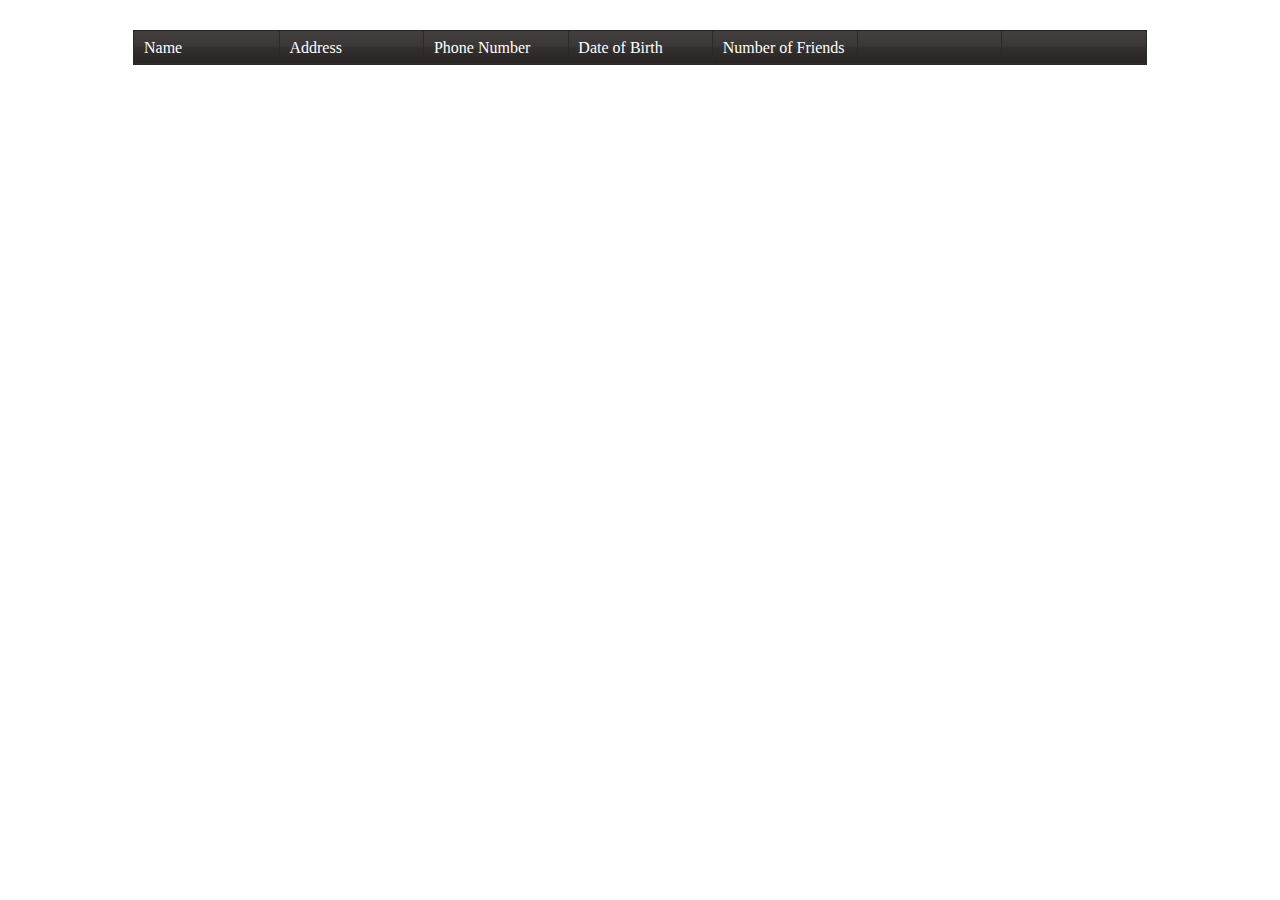
==== commit be29d245: "test for profile properties" ====
--- a/VB/HeckYaBaby/Frontend/index.html
+++ b/VB/HeckYaBaby/Frontend/index.html
@@ -21,7 +21,7 @@
                     { field: "Name", title: "Name" },
                     { field: "Address" },
                     { field: "PhoneNumber", title: "Phone Number" },
-                    { field: "DateOfBirth", title: "Date Of Birth", format: "{0:MM/dd/yyyy}" },
+                    { field: "DateOfBirth", title: "Date of Birth", format: "{0:MM/dd/yyyy}" },
                     { field: "FriendCount", title: "Number of Friends", format: "{0:n0}" },
                     { command: ["edit"] },
                     { command: ["destroy"] }
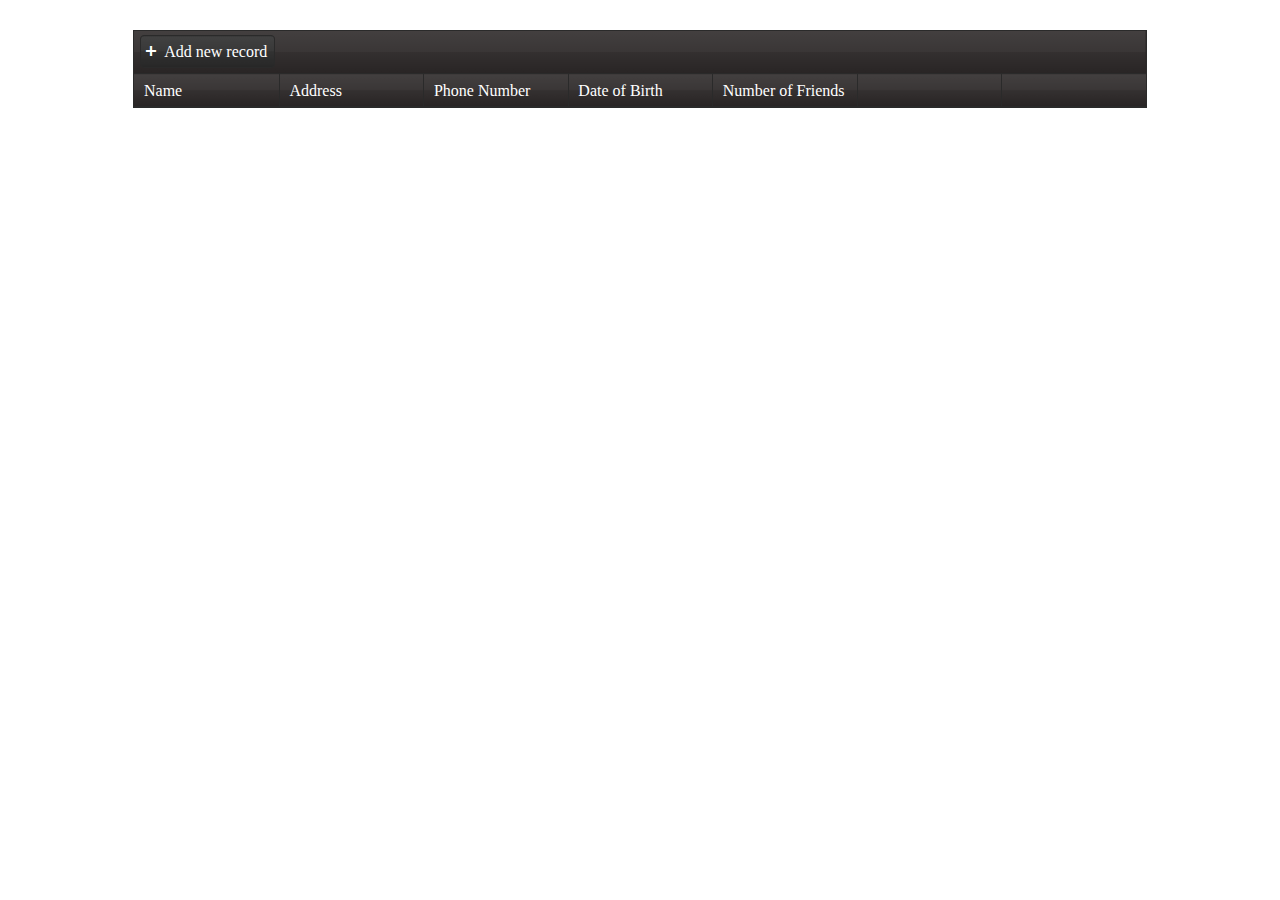
==== commit 877a3431: "add create to grid toolbar" ====
--- a/VB/HeckYaBaby/Frontend/index.html
+++ b/VB/HeckYaBaby/Frontend/index.html
@@ -25,7 +25,8 @@
                     { field: "FriendCount", title: "Number of Friends", format: "{0:n0}" },
                     { command: ["edit"] },
                     { command: ["destroy"] }
-                ]
+                ],
+                toolbar: ["create"]
             });
         });
     </script>
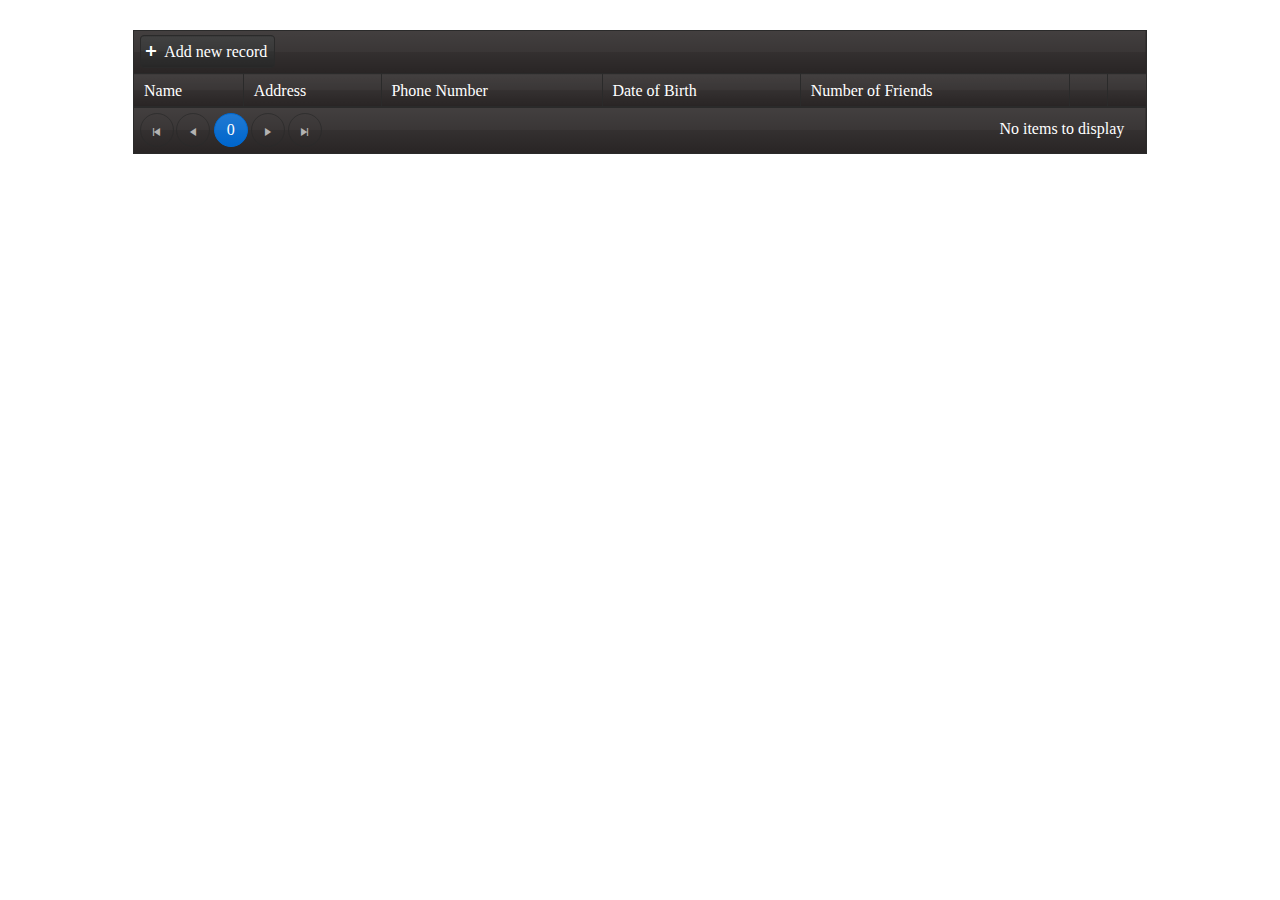
==== commit da731662: "implement CRUD" ====
--- a/VB/HeckYaBaby/Frontend/index.html
+++ b/VB/HeckYaBaby/Frontend/index.html
@@ -16,7 +16,80 @@
 
     <script type="text/javascript">
         $(document).ready(function() {
+            var profileDataSource = new kendo.data.DataSource({
+                transport: {
+                    create: {
+                        url: "http://localhost:8989/api/v1/profile",
+                        contentType: "application/json; charset=UTF-8",
+                        dataType: "json",
+                        type: "POST"
+                    },
+                    read: {
+                        url: "http://localhost:8989/api/v1/profile",
+                        dataType: "json"
+                    },
+                    update: {
+                        url: function (profile) {
+                            return "http://localhost:8989/api/v1/profile/" + profile.Id;
+                        },
+                        contentType: "application/json; charset=UTF-8",
+                        dataType: "json",
+                        type: "PUT"
+                    },
+                    destroy: {
+                        url: function (profile) {
+                            return "http://localhost:8989/api/v1/profile/" + profile.Id;
+                        },
+                        dataType: "json",
+                        type: "DELETE"
+                    },
+                    parameterMap: function (data) {
+                        return kendo.stringify(data);
+                    }
+                },
+                schema: {
+                    model: {
+                        id: "Id",
+                        fields: {
+                            Id: {
+                                defaultValue: -1,
+                                editable: false,
+                                nullable: false
+                            },
+                            Name: {
+                                editable: true,
+                                nullable: false
+                            },
+                            Address: {
+                                editable: true,
+                                nullable: false
+                            },
+                            PhoneNumber: {
+                                editable: true,
+                                nullable: false
+                            },
+                            DateOfBirth: {
+                                editable: true,
+                                nullable: false,
+                                type: "date"
+                            },
+                            FriendCount: {
+                                editable: true,
+                                nullable: false,
+                                type: "number",
+                                format: "{0:n0}"
+                            }
+                        }
+                    }
+                },
+                pageSize: 10,
+                error: function (e) {
+                    alert("Status: " + e.status + "; Error message: " + e.errorThrown);
+                }
+            });
+
             $("#profileGrid").kendoGrid({
+                dataSource: profileDataSource,
                 columns: [
                     { field: "Name", title: "Name" },
                     { field: "Address" },
@@ -26,7 +99,10 @@
                     { command: ["edit"] },
                     { command: ["destroy"] }
                 ],
-                toolbar: ["create"]
+                toolbar: ["create"],
+                editable: "inline",
+                pageable: true,
+                scrollable: false
             });
         });
     </script>
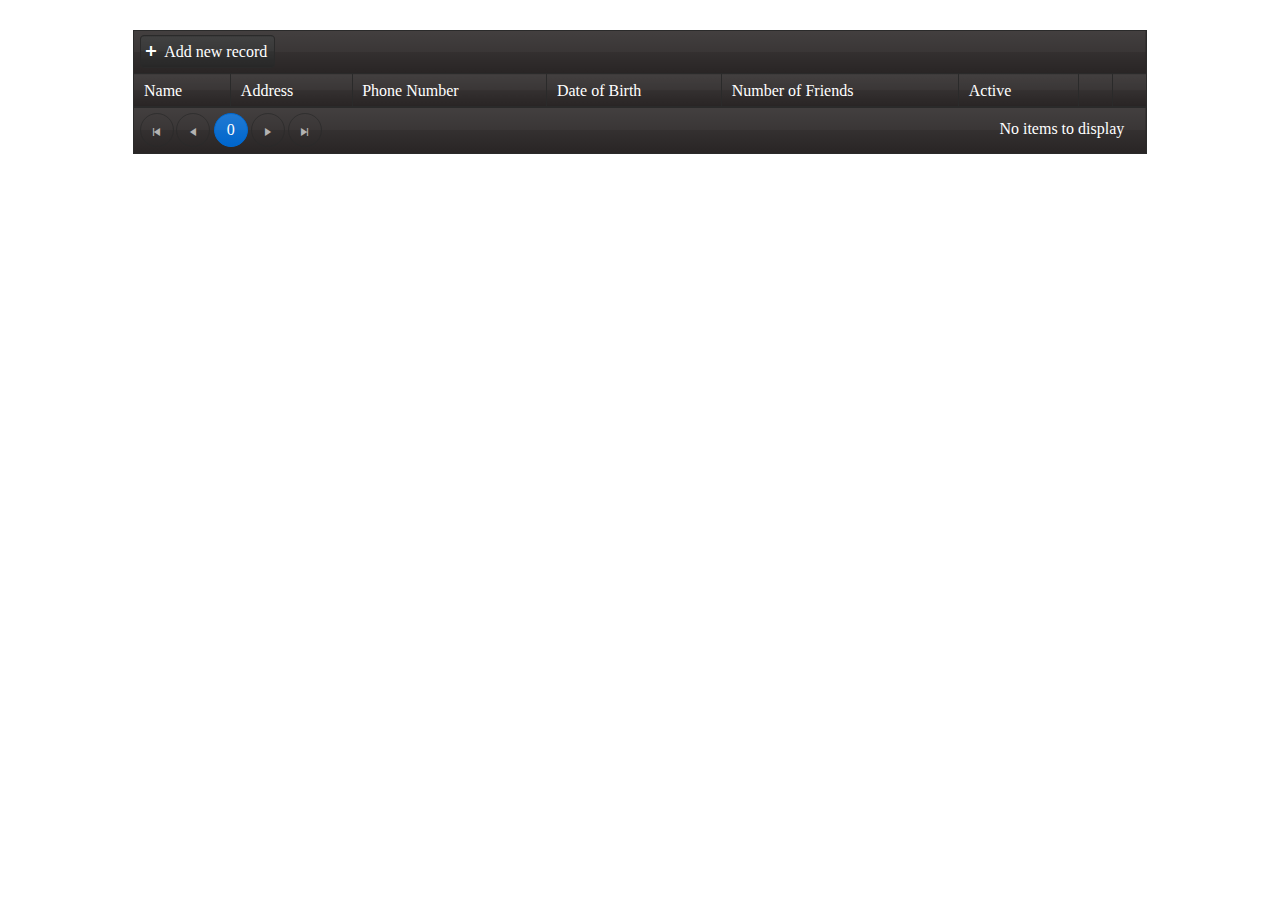
==== commit f2eda8fc: "add active status" ====
--- a/VB/HeckYaBaby/Frontend/index.html
+++ b/VB/HeckYaBaby/Frontend/index.html
@@ -2,110 +2,122 @@
 <html>
 <head>
     <title>Heck Ya Baby</title>
-    <link href="content/kendo.common.min.css" rel="stylesheet" />
-    <link href="content/kendo.black.min.css" rel="stylesheet" />
-    <link href="content/site.css" rel="stylesheet" />
+    <link href="content/kendo.common.min.css" rel="stylesheet"/>
+    <link href="content/kendo.black.min.css" rel="stylesheet"/>
+    <link href="content/site.css" rel="stylesheet"/>
 
     <script src="scripts/jquery.min.js"></script>
     <script src="scripts/kendo.web.min.js"></script>
 
-    <meta charset="utf-8" />
+    <meta charset="utf-8"/>
 </head>
 <body>
 <div id="profileGrid" class="center"></div>
 
-    <script type="text/javascript">
-        $(document).ready(function() {
-            var profileDataSource = new kendo.data.DataSource({
-                transport: {
-                    create: {
-                        url: "http://localhost:8989/api/v1/profile",
-                        contentType: "application/json; charset=UTF-8",
-                        dataType: "json",
-                        type: "POST"
+<script type="text/javascript">
+    $(document).ready(function() {
+        var profileDataSource = new kendo.data.DataSource({
+            transport: {
+                create: {
+                    url: "http://localhost:8989/api/v1/profile",
+                    contentType: "application/json; charset=UTF-8",
+                    dataType: "json",
+                    type: "POST"
+                },
+                read: {
+                    url: "http://localhost:8989/api/v1/profile",
+                    dataType: "json"
+                },
+                update: {
+                    url: function(profile) {
+                        return "http://localhost:8989/api/v1/profile/" + profile.Id;
                     },
-                    read: {
-                        url: "http://localhost:8989/api/v1/profile",
-                        dataType: "json"
+                    contentType: "application/json; charset=UTF-8",
+                    dataType: "json",
+                    type: "PUT"
+                },
+                destroy: {
+                    url: function(profile) {
+                        return "http://localhost:8989/api/v1/profile/" + profile.Id;
                     },
-                    update: {
-                        url: function (profile) {
-                            return "http://localhost:8989/api/v1/profile/" + profile.Id;
+                    dataType: "json",
+                    type: "DELETE"
+                },
+                parameterMap: function(data) {
+                    return kendo.stringify(data);
+                }
+            },
+            schema: {
+                model: {
+                    id: "Id",
+                    fields: {
+                        Id: {
+                            defaultValue: -1,
+                            editable: false,
+                            nullable: false
                         },
-                        contentType: "application/json; charset=UTF-8",
-                        dataType: "json",
-                        type: "PUT"
-                    },
-                    destroy: {
-                        url: function (profile) {
-                            return "http://localhost:8989/api/v1/profile/" + profile.Id;
+                        Name: {
+                            editable: true,
+                            nullable: false
                         },
-                        dataType: "json",
-                        type: "DELETE"
-                    },
-                    parameterMap: function (data) {
-                        return kendo.stringify(data);
+                        Address: {
+                            editable: true,
+                            nullable: false
+                        },
+                        PhoneNumber: {
+                            editable: true,
+                            nullable: false
+                        },
+                        DateOfBirth: {
+                            editable: true,
+                            nullable: false,
+                            type: "date"
+                        },
+                        FriendCount: {
+                            editable: true,
+                            nullable: false,
+                            type: "number",
+                            format: "{0:n0}"
+                        },
+                        Active: {
+                            editable: true,
+                            nullable: false,
+                            type: "bool"
+                        }
+
                     }
-                },
-                schema: {
-                    model: {
-                        id: "Id",
-                        fields: {
-                            Id: {
-                                defaultValue: -1,
-                                editable: false,
-                                nullable: false
-                            },
-                            Name: {
-                                editable: true,
-                                nullable: false
-                            },
-                            Address: {
-                                editable: true,
-                                nullable: false
-                            },
-                            PhoneNumber: {
-                                editable: true,
-                                nullable: false
-                            },
-                            DateOfBirth: {
-                                editable: true,
-                                nullable: false,
-                                type: "date"
-                            },
-                            FriendCount: {
-                                editable: true,
-                                nullable: false,
-                                type: "number",
-                                format: "{0:n0}"
-                            }
-                        }
-                    }
-                },
-                pageSize: 10,
-                error: function (e) {
-                    alert("Status: " + e.status + "; Error message: " + e.errorThrown);
                 }
-            });
+            },
+            pageSize: 10,
+            error: function(e) {
+                alert("Status: " + e.status + "; Error message: " + e.errorThrown);
+            }
+        });
 
-            $("#profileGrid").kendoGrid({
-                dataSource: profileDataSource,
-                columns: [
-                    { field: "Name", title: "Name" },
-                    { field: "Address" },
-                    { field: "PhoneNumber", title: "Phone Number" },
-                    { field: "DateOfBirth", title: "Date of Birth", format: "{0:MM/dd/yyyy}" },
-                    { field: "FriendCount", title: "Number of Friends", format: "{0:n0}" },
-                    { command: ["edit"] },
-                    { command: ["destroy"] }
-                ],
-                toolbar: ["create"],
-                editable: "inline",
-                pageable: true,
-                scrollable: false
-            });
+        $("#profileGrid").kendoGrid({
+            dataSource: profileDataSource,
+            columns: [
+                { field: "Name", title: "Name" },
+                { field: "Address" },
+                { field: "PhoneNumber", title: "Phone Number" },
+                { field: "DateOfBirth", title: "Date of Birth", format: "{0:MM/dd/yyyy}" },
+                { field: "FriendCount", title: "Number of Friends", format: "{0:n0}" },
+                { field: "Active", width: "120px", editor: customBoolEditor, template: '<input type="checkbox" disabled="disable" #= Active ? \'checked="checked"\' : "" # class="chkbx" />' },
+                { command: ["edit"] },
+                { command: ["destroy"] }
+            ],
+            toolbar: ["create"],
+            editable: "inline",
+            pageable: true,
+            scrollable: false
         });
-    </script>
+    });
+    function customBoolEditor(container) {
+        $('<input class="k-checkbox" type="checkbox" name="Active" data-type="boolean" data-bind="checked:Active">').appendTo(container);
+        $('<label class="k-checkbox-label">&#8203;</label>').appendTo(container);
+    }
+
+</script>
 
 </body>
-</html>
+</html>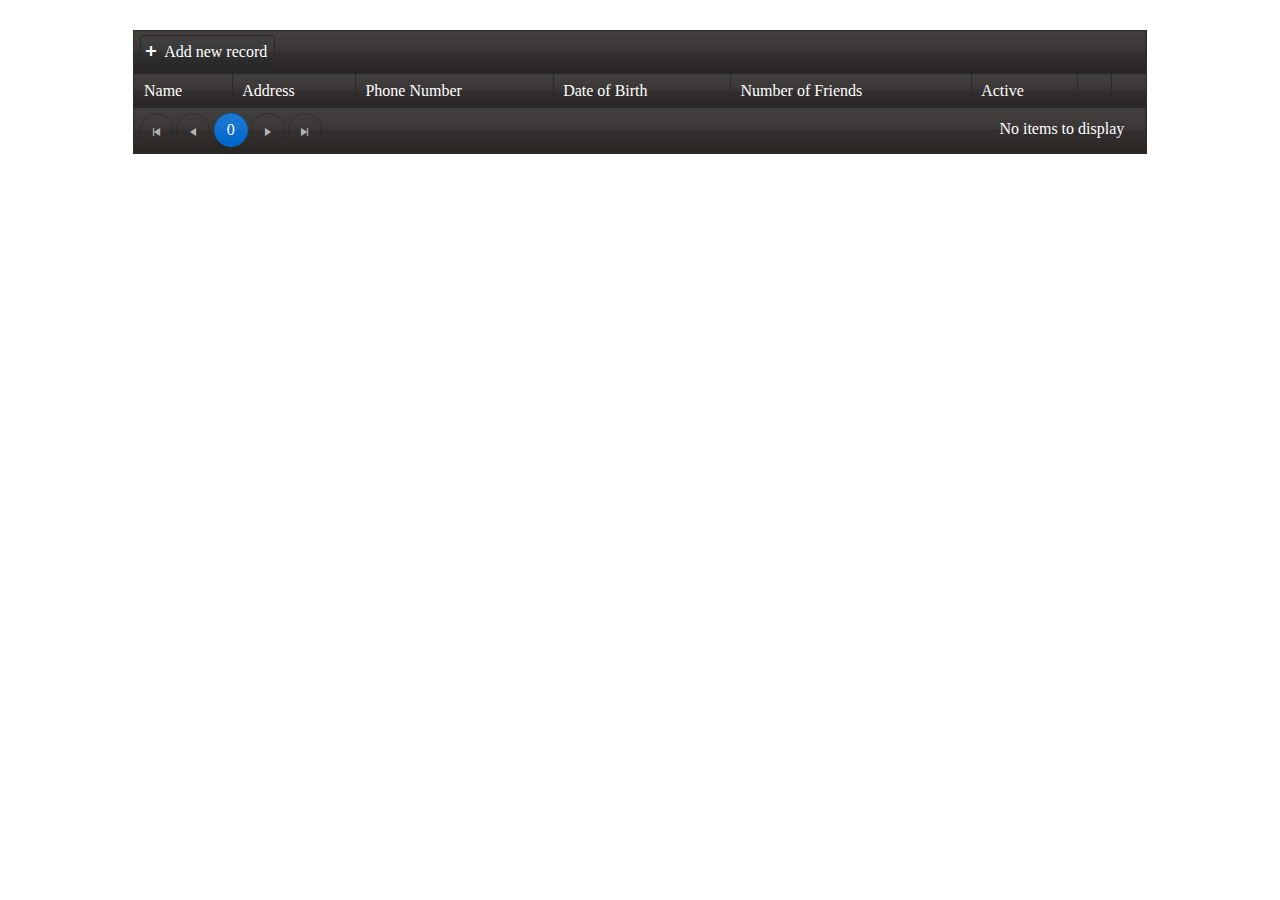
==== commit 01546de4: "server side paging" ====
--- a/VB/HeckYaBaby/Frontend/index.html
+++ b/VB/HeckYaBaby/Frontend/index.html
@@ -43,11 +43,16 @@
                     dataType: "json",
                     type: "DELETE"
                 },
-                parameterMap: function(data) {
+                parameterMap: function(data, type) {
+                    if (type === "read")
+                        return data;
+
                     return kendo.stringify(data);
                 }
             },
             schema: {
+                data: "Items",
+                total: "ItemCount",
                 model: {
                     id: "Id",
                     fields: {
@@ -80,6 +85,7 @@
                             format: "{0:n0}"
                         },
                         Active: {
+                            defaultValue: false,
                             editable: true,
                             nullable: false,
                             type: "bool"
@@ -88,6 +94,7 @@
                     }
                 }
             },
+            serverPaging: true,
             pageSize: 10,
             error: function(e) {
                 alert("Status: " + e.status + "; Error message: " + e.errorThrown);
@@ -102,7 +109,7 @@
                 { field: "PhoneNumber", title: "Phone Number" },
                 { field: "DateOfBirth", title: "Date of Birth", format: "{0:MM/dd/yyyy}" },
                 { field: "FriendCount", title: "Number of Friends", format: "{0:n0}" },
-                { field: "Active", width: "120px", editor: customBoolEditor, template: '<input type="checkbox" disabled="disable" #= Active ? \'checked="checked"\' : "" # class="chkbx" />' },
+                { field: "Active", editor: customBoolEditor, template: '<input type="checkbox" disabled="disable" #= Active ? \'checked="checked"\' : "" # class="chkbx" />' },
                 { command: ["edit"] },
                 { command: ["destroy"] }
             ],
@@ -117,6 +124,12 @@
         $('<label class="k-checkbox-label">&#8203;</label>').appendTo(container);
     }
 
+    $("#grid .k-grid-content").on("change", "input.chkbx", function (e) {
+        var grid = $("#grid").data("kendoGrid"),
+            dataItem = grid.dataItem($(e.target).closest("tr"));
+
+        dataItem.set("Discontinued", this.checked);
+    });
 </script>
 
 </body>
